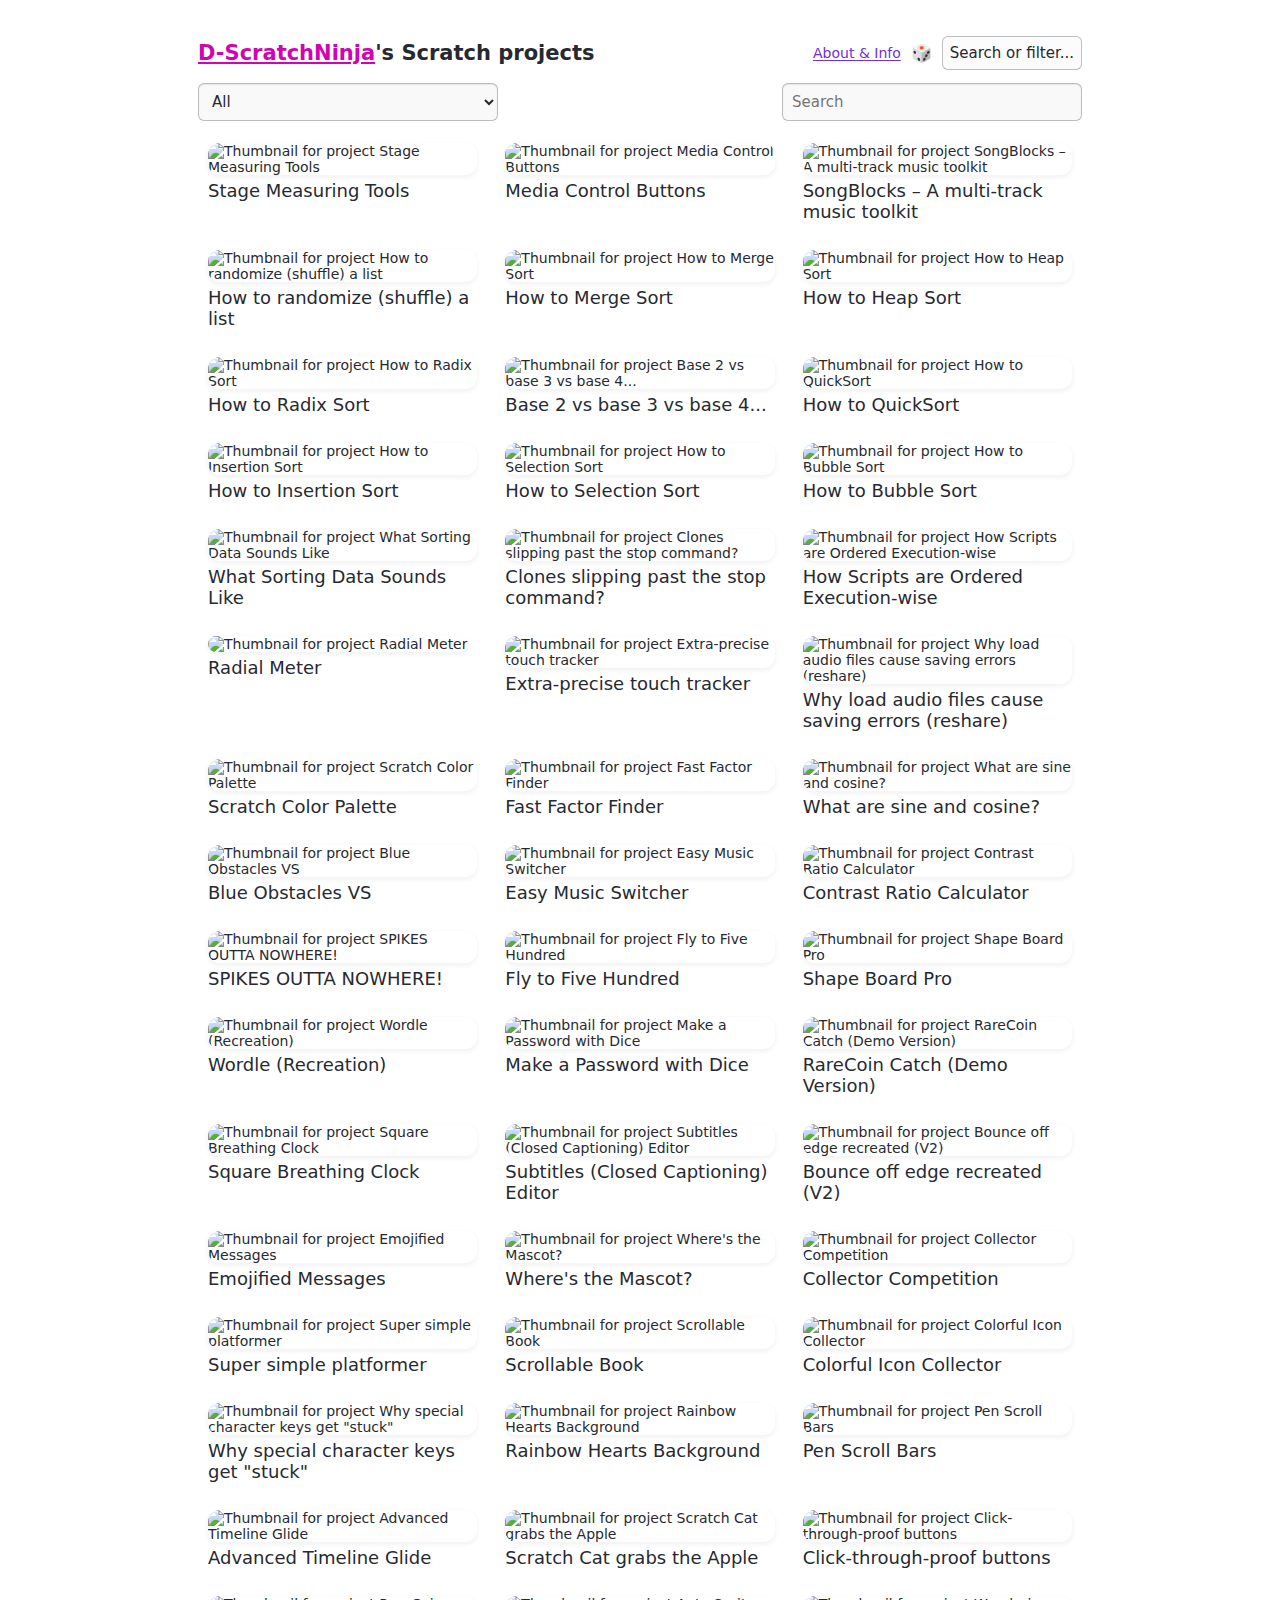
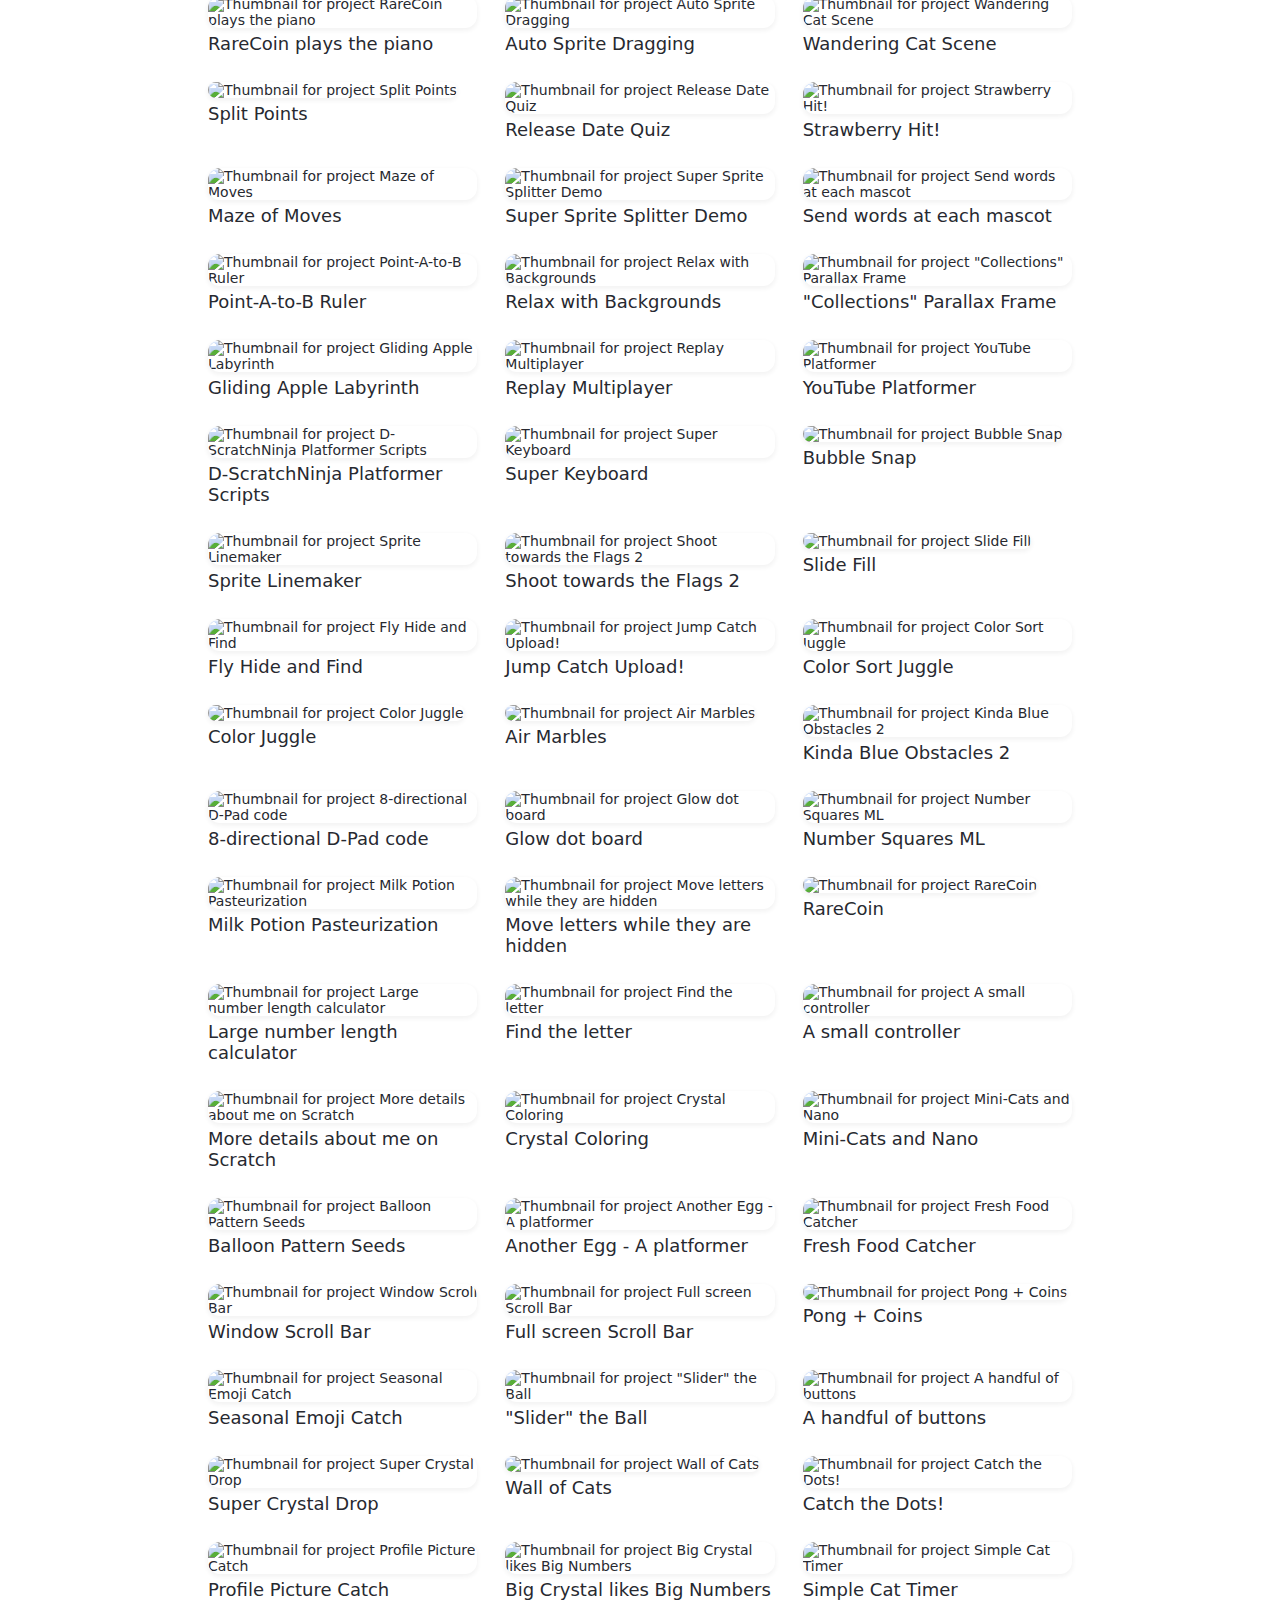
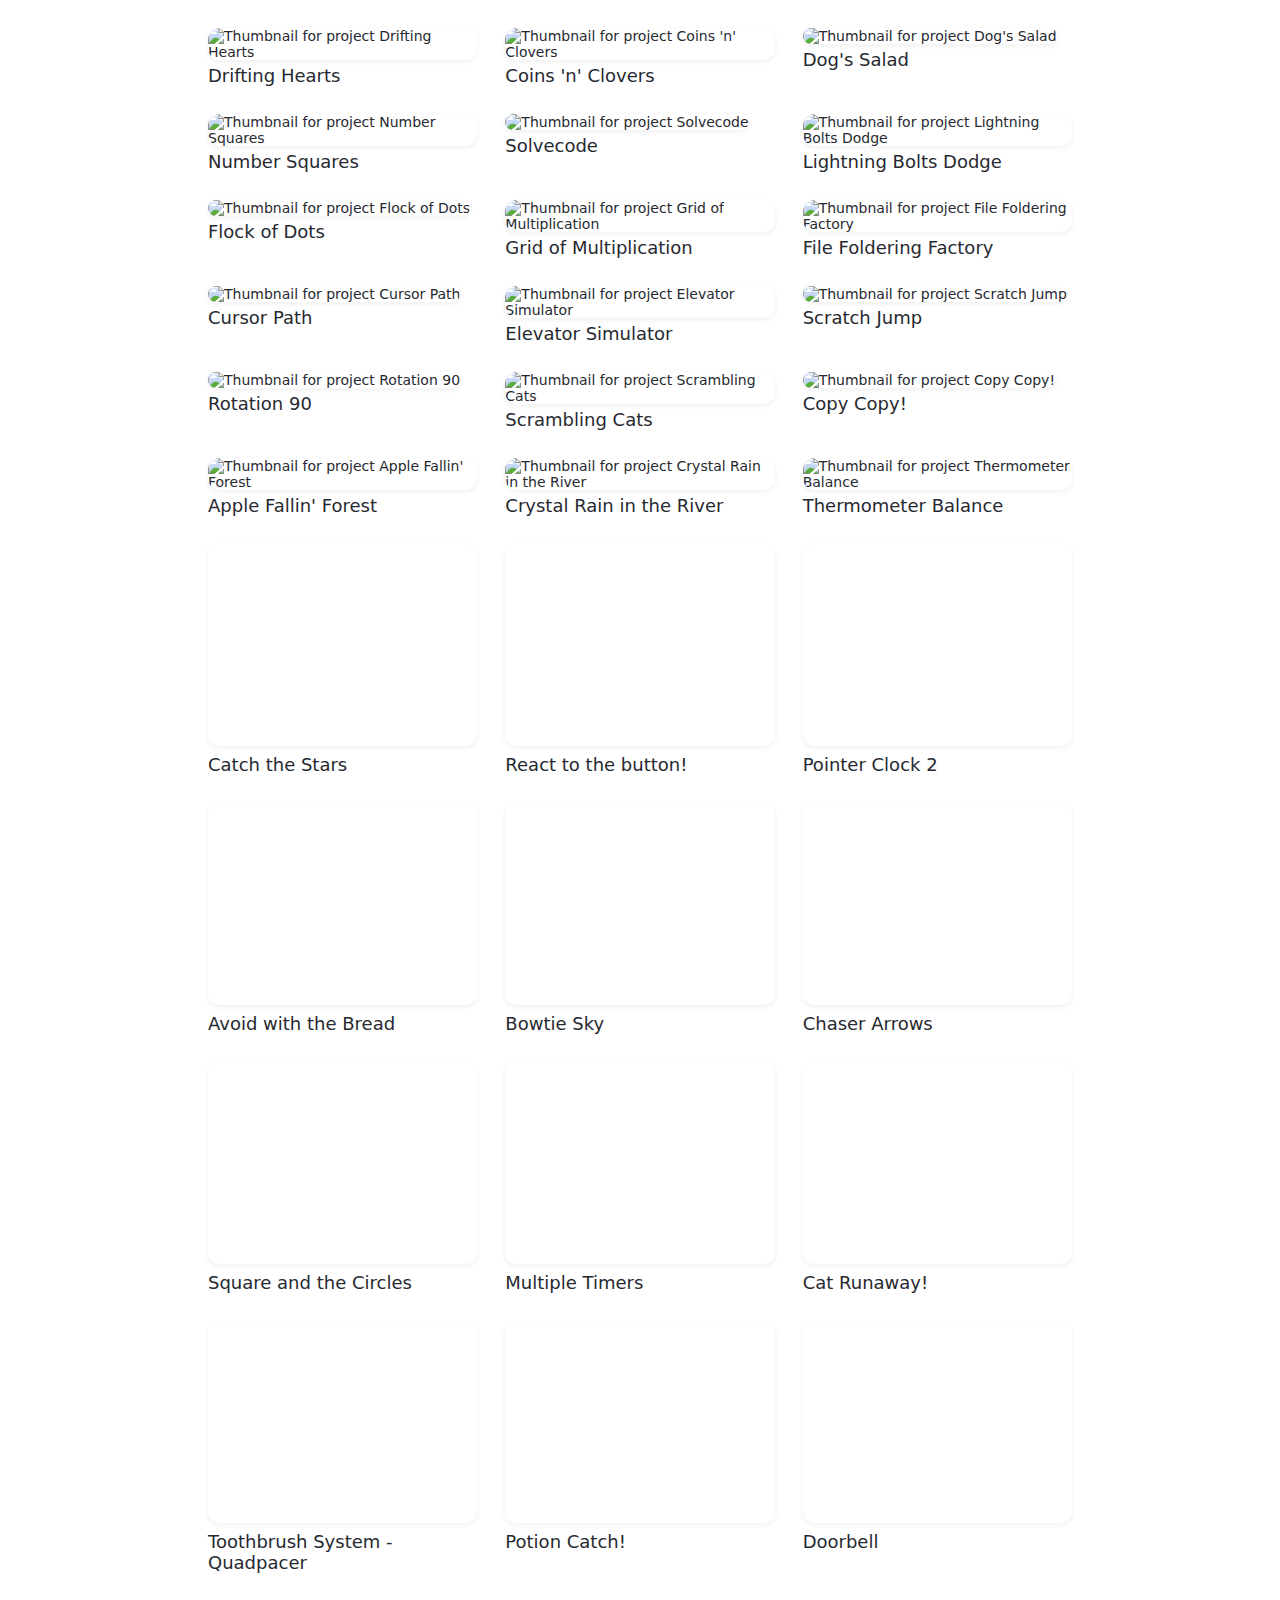
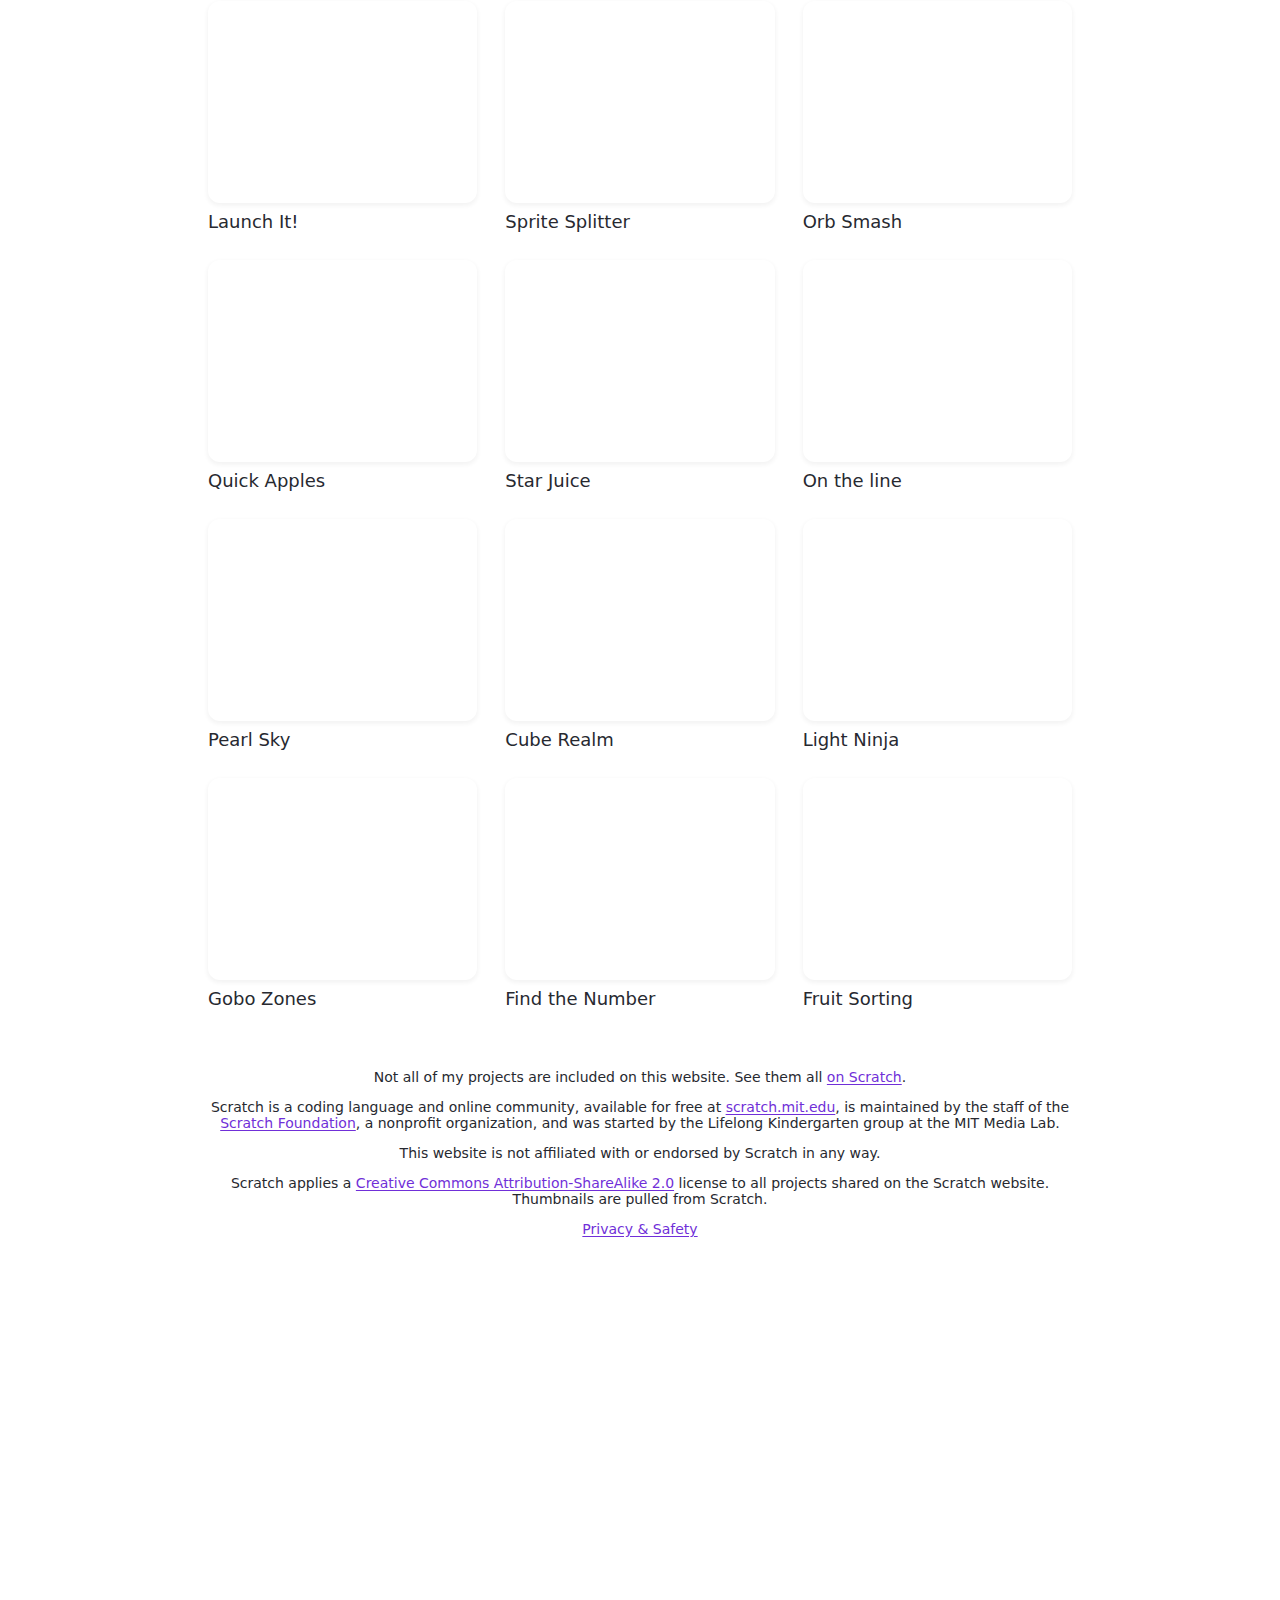
==== index.html @ 569c68f9 "Fix meta tag" ====
<!DOCTYPE html>
<html lang="en">
  <head>
    <meta charset="UTF-8" />
    <meta name="viewport" content="width=device-width, initial-scale=1.0" />
    <meta
      http-equiv="Content-Security-Policy"
      content="
        default-src 'self';
        img-src 'self' https://*.scratch.mit.edu/;
      "
    />
    <meta name="referrer" content="strict-origin-when-cross-origin" />
    <title>D-ScratchNinja - Project Gallery</title>
    <link href="index.css" rel="stylesheet" />
  </head>

  <template id="template-project_card">
    <div class="card">
      <a class="style_as_text" target="_blank">
        <img class="image-thumbn" alt="Project thumbnail" decoding="async" loading="lazy">
        <span class="text-label_large">title</span>
      </a>
    </div>
  </template>

  <body>
    <button class="accent floating_button skip_button">Skip to content</button>

    <div>
      <header>
        <div>
          <div>
            <h2><a href="https://scratch.mit.edu/users/D-ScratchNinja" class="pink">D-ScratchNinja</a>'s Scratch projects</h2>
          </div>
          <div>
            <a href="#about" title="Content, privacy, safety, and other info">About & Info</a>
            <a href="#" id="btn-random" title="Pick one for me" aria-label="Random project" class="style_as_text die">🎲</a>
            <button id="btn-filter" aria-controls="filters_row" aria-label="Show search and filters" aria-pressed="true">Search or filter...</button>
          </div>
        </div>
        <div id="filters_row">
          <div class="item-row full">
            <select title="Category">
              <option value="">All</option>
              <option value="featured">Featured</option>
              <option value="animation">Animations</option>
              <option value="art">Art</option>
              <option value="fun">Fun</option>
              <option value="game">Games</option>
              <option value="information">Information</option>
              <option value="learning">Learning & Tutorials</option>
              <option value="library">Libraries & Engines</option>
              <option value="music">Music</option>
              <option value="tool">Tools & Utilities</option>
            </select>
            <select data-hidden data-if="game" title="Genre">
              <option value="">All</option>
              <option value="action">Action</option>
              <!-- option value="adventure">Adventure</option -->
              <option value="arcade">Arcade</option>
              <!-- option value="board">Board Game</option -->
              <option value="educational">Educational</option>
              <option value="multiplayer">Multiplayer</option>
              <option value="party">Party</option>
              <option value="platformer">Platformer</option>
              <option value="puzzle">Puzzle</option>
              <option value="racing">Racing</option>
              <option value="simulation">Simulation</option>
              <option value="strategy">Strategy</option>
              <option value="word">Word</option>
              <option value="fast">Fast-Paced</option>
              <option value="slow">Slow-Paced</option>
            </select>
          </div>
          <form><input placeholder="Search" type="text" autocomplete="off" maxlength="50" enterkeyhint="search" spellcheck="false"></form>
        </div>
      </header>

      <main>
        <h4 hidden="hidden" id="no_results" class="center" tabindex="0">No results.</h4>
        <div id="list" role="main" class="list-grid_results"></div>
      </main>

      <footer>
        <div class="disclaimer center" role="contentinfo" id="about">
          <p>
            Not all of my projects are included on this website. See them all
            <a href="https://scratch.mit.edu/users/D-ScratchNinja/projects/">on Scratch</a>.
          </p>

          <p>
            Scratch is a coding language and online community, available for free at
            <a href="https://scratch.mit.edu/" target="_blank">scratch.mit.edu</a>, is maintained by the staff of the
            <a href="https://www.scratchfoundation.org/" target="_blank">Scratch Foundation</a>, a nonprofit organization, and
            was started by the Lifelong Kindergarten group at the MIT Media Lab.
          </p>

          <p>
            This website is not affiliated with or endorsed by Scratch in any way.
          </p>
          
          <p>
            Scratch applies a
            <a href="https://creativecommons.org/licenses/by-sa/2.0/" target="_blank">Creative Commons Attribution-ShareAlike
            2.0</a> license to all projects shared on the Scratch website. Thumbnails are pulled from Scratch.
          </p>

          <p id="links">
            <a href="#" action="modal-privacy">Privacy & Safety</a>
          </p>
        </div>
      </footer>
    </div>

    <button class="floating_button top_button">Back to top</button>

    <dialog class="center">
      <h2>Privacy</h2>
      <p>
        I don't collect any analytics or usage data from this website. It does, however, make requests to Scratch's database to
        fetch project thumbnails. See <a href="https://scratch.mit.edu/privacy_policy/" target="_blank">Scratch's privacy
        policy</a> for more information.
      </p>
      <p>
        Some of the Scratch projects feature Cloud variables, which are stored on Scratch's server and update live. This can
        potentially result in data being collected depending on the use case. Only users logged into a Scratch account with the
        "Scratcher" status can use Cloud variables, otherwise they will function as normal variables, and very limited data is able
        to be collected with Scratch - nothing more than usernames, timestamps, set language, and in-project interactions. See my
        <a href="https://scratch.mit.edu/projects/964120169" target="_blank">Cloud variable privacy policy on Scratch</a> for more
        information. For information on how <i>Scratch</i> handles Cloud variables, see
        <a href="https://scratch.mit.edu/faq#clouddata" target="_blank">Scratch's FAQ</a> and
        <a href="https://scratch.mit.edu/privacy_policy/" target="_blank">Scratch's privacy policy</a>.
      </p>
      <h2>Safety</h2>
      <p>
        Scratch's target audience is kids, so they have strict
        <a href="https://scratch.mit.edu/community_guidelines/" target="_blank">Community Guidelines</a>
        to keep the platform a safe environment. Therefore, all Scratch projects listed on this website are kid-appropriate.
      </p>
      <p>
        Users can interact with each other using Cloud variables but
        <a href="https://scratch.mit.edu/faq#clouddata:~:text=Can%20I%20make%20chat,on%20the%20Scratch%20website."
        target="_blank">free communication features are not allowed</a>.
      </p>
      <button autofocus>OK</button>
    </dialog>
  </body>

  <script src="index.js" type="module"></script>
</html>
---- index.css ----
:root {
  color-scheme: light;
  --color-bg-page: #fff;
  --color-bg-page-inv: #000;
  --color-input-bg: #f9f9f9;
  --color-input-bg-hl: #fff;
  --color-button-bg: #fcfcfc;
  --color-hl-bg: color-mix(in srgb, var(--color-bg-page-inv) 5%, #0000 100%);
  --color-border: #91989b9e;
  --color-text: #272930;
  --color-accent: #702fd8;
  --color-link: var(--color-accent);
  --color-invalid: #c20808;
  --color-color-pink: #d105af;
}

@media (prefers-color-scheme: dark) {
  :root {
    color-scheme: dark;
    --color-bg-page: #1a1b1d;
    --color-bg-page-inv: #fff;
    --color-input-bg: var(--color-bg-page);
    --color-input-bg-hl: #000;
    --color-button-bg: var(--color-input-bg);
    --color-hl-bg: color-mix(in srgb, var(--color-bg-page-inv) 10%, #0000 100%);
    --color-border: #dfdfdf60;
    --color-text: #eee;
    --color-link: #ba9cff;
    --color-invalid: #ff4040;
    --color-color-pink: #ff77e8;
  }
}

* {
  box-sizing: border-box;
}

body {
  background-color: var(--color-bg-page);
  overflow-y: scroll; /* Always show scroll bar */
}

body > div {
  max-width: 916px; padding: 16px; margin: auto;
}



.card {
  width: 100%;
  display: flex;
  flex-direction: column;
  padding: 10px;
  border-radius: 12px;
  transition: all 0.2s;
  word-break: break-word;
}

.card:has(:hover), .card:has(:focus-visible), .card.chosen {
  background-color: var(--color-hl-bg);
}

.card .image-thumbn {
  width: 100%;
  aspect-ratio: 4/3;
  object-fit: cover;
  margin-bottom: 5px;
  border-radius: 12px;
  box-shadow: color-mix(in srgb, #000 5%, transparent 100%) 0 2px 4px 1px;
  transition: all 0.2s;
}

.card a {
  outline-offset: 8px;
}

.card a:is(:hover, :focus-visible) > .image-thumbn:not(:active) {
  box-shadow: color-mix(in srgb, #000 15%, transparent 100%) 0 2px 4px 1px;
  transform: translateY(-2px);
}

.card a > .image-thumbn:active {
  transition: none;
}

.card[data-exclude=true] {
  display: none;
}



body, button, input, select {
  font-family: system-ui, -apple-system, BlinkMacSystemFont, "Apple Color Emoji", "Segoe UI", Roboto, Oxygen, Ubuntu, Cantarell, "Noto Sans", Arial, Helvetica, sans-serif;
  font-size: 14px;
  color: var(--color-text);
}

.text-label_large {
  font-size: 18px;
  font-weight: 500;
}

a[href] {
  color: var(--color-link);
  text-underline-offset: 2px;
}

a:not(.card > :first-child, .die) {
  outline-offset: 3px;
  outline-color: var(--color-link);
}

a[href].style_as_text {
  color: var(--color-text);
  text-decoration: none;
}

a[href]:hover {
  text-decoration: underline !important;
  text-decoration-thickness: 2px !important;
}

a[href]:focus-visible {
  text-decoration-thickness: 2px !important;
}



.list-grid_results {
  display: grid;
  grid-template-columns: 1fr 1fr 1fr;
  gap: 8px;
}

@media (max-width: 720px) {
  .list-grid_results {
    grid-template-columns: 1fr 1fr;
  }
}

@media (min-width: 1440px) {
  .list-grid_results {
    grid-template-columns: 1fr 1fr 1fr 1fr;
  }

  body > div {
    max-width: 1220px !important;
  }
}

@media (orientation: landscape) and (max-height: 640px) {
  @media (max-width: 720px) {
    .list-grid_results {
      grid-template-columns: 1fr 1fr 1fr;
    }
  }
  
  @media (max-width: 480px) {
    .list-grid_results {
      grid-template-columns: 1fr 1fr;
    }
  }
}



.item-row {
  display: flex;
  flex-direction: row;
  gap: 7px;
}

.center {
  text-align: center;
}

.full * {
  width: 100%;
}



button {
  font-size: 15px;
  padding: 7px;
  border: 1px solid var(--color-border);
  border-radius: 6px;
  background-color: var(--color-button-bg);
  cursor: pointer;
}

button:enabled:hover {
  border-color: var(--color-bg-page-inv);
}

button:enabled:active {
  filter: brightness(0.9);
}

button:disabled {
  cursor: not-allowed;
  opacity: 0.7;
  background-color: var(--color-bg-page);
}

button.accent {
  background-color: var(--color-accent);
  color: #fff;
  outline: #fff 2px solid;
  outline-offset: -3px;
}

input, select {
  font-size: 15px;
  height: 38px;
  padding: 0 9px;
  border: 1px solid var(--color-border);
  border-radius: 6px;
  background-color: var(--color-input-bg);
  box-shadow: inset #0004 0px 1px 2px -1px;
}

select {
  max-width: 300px;
}

:is(input, select):focus {
  background-color: var(--color-input-bg-hl);
  box-shadow: none;
}



.floating_button {
  position: fixed;
  bottom: 9px;
  right: 9px;
  opacity: 0;
  transition: opacity 0.15s;
  pointer-events: none;
}

.skip_button {
  top: 9px;
  left: 9px;
  bottom: unset;
  right: unset;
}

.skip_button:focus {
  opacity: 1;
  pointer-events: all !important;
  opacity: 1 !important;
}

.die {
  font-size: 17px;
}

a.die:is(:hover, :focus-visible) {
  text-decoration: none !important;
  animation: roll 0.6s ease-in-out;
}

header > div {
  display: flex;
  gap: 20px;
}

header > div > :first-child {
  display: flex;
  flex-grow: 1;
}

header > div:first-child > :last-child {
  display: flex;
  justify-content: flex-end;
  margin: auto 0;
  align-items: center;
  gap: 10px;
}

header > div input {
  width: 300px;
}

h2 a.pink {
  color: var(--color-color-pink);
  outline-color: var(--color-color-pink);
}

#filters_row {
  margin-bottom: 12px;
}

.disclaimer {
  margin-top: 50px;
}



[data-hidden] {
  display: none !important;
}

@media (max-width: 928px) {
  header > div {
    flex-direction: column;
    gap: 7px;
  }

  header > div > :first-child {
    justify-content: center;
  }

  header > div:first-child > :last-child {
    margin: 0 auto;
    margin-bottom: 9px;
  }

  header > div:first-child > :first-child > h2 {
    margin: 4px auto;
  }

  header > div input {
    width: 100%;
  }
}

@media (max-width: 440px) {
  #btn-filter {
    display: none !important;
  }
}



dialog {
  max-width: 720px;
  border: solid 1px var(--color-border);
  border-radius: 12px;
  box-shadow: #0006 0px 4px 19px 1px;
  background-color: #fafafadd;
  backdrop-filter: blur(12px);
}

::backdrop {
  background-color: #fff7;
  backdrop-filter: blur(0.75px);
}

@media (prefers-color-scheme: dark) {
  ::backdrop {
    background-color: #0007;
  }
  
  dialog {
    box-shadow: #000 0px 4px 19px 1px;
    background-color: #14141499;
  }
}



#btn-filter[disabled] {
  display: flex;
  align-items: center;
  gap: 6px;
}

#btn-filter[disabled]::after {
  display: block;
  content: "";
  width: 9px;
  height: 9px;
  background-color: var(--color-link);
  border-radius: 100%;
}



@keyframes bounce {
  from {
    transform: translateY(0px);
  }
  to {
    transform: translateY(-6px);
    filter: opacity(0.5);
  }
}

@keyframes roll {
  from {
    rotate: 0deg;
  }
  to {
    rotate: 360deg;
  }
}
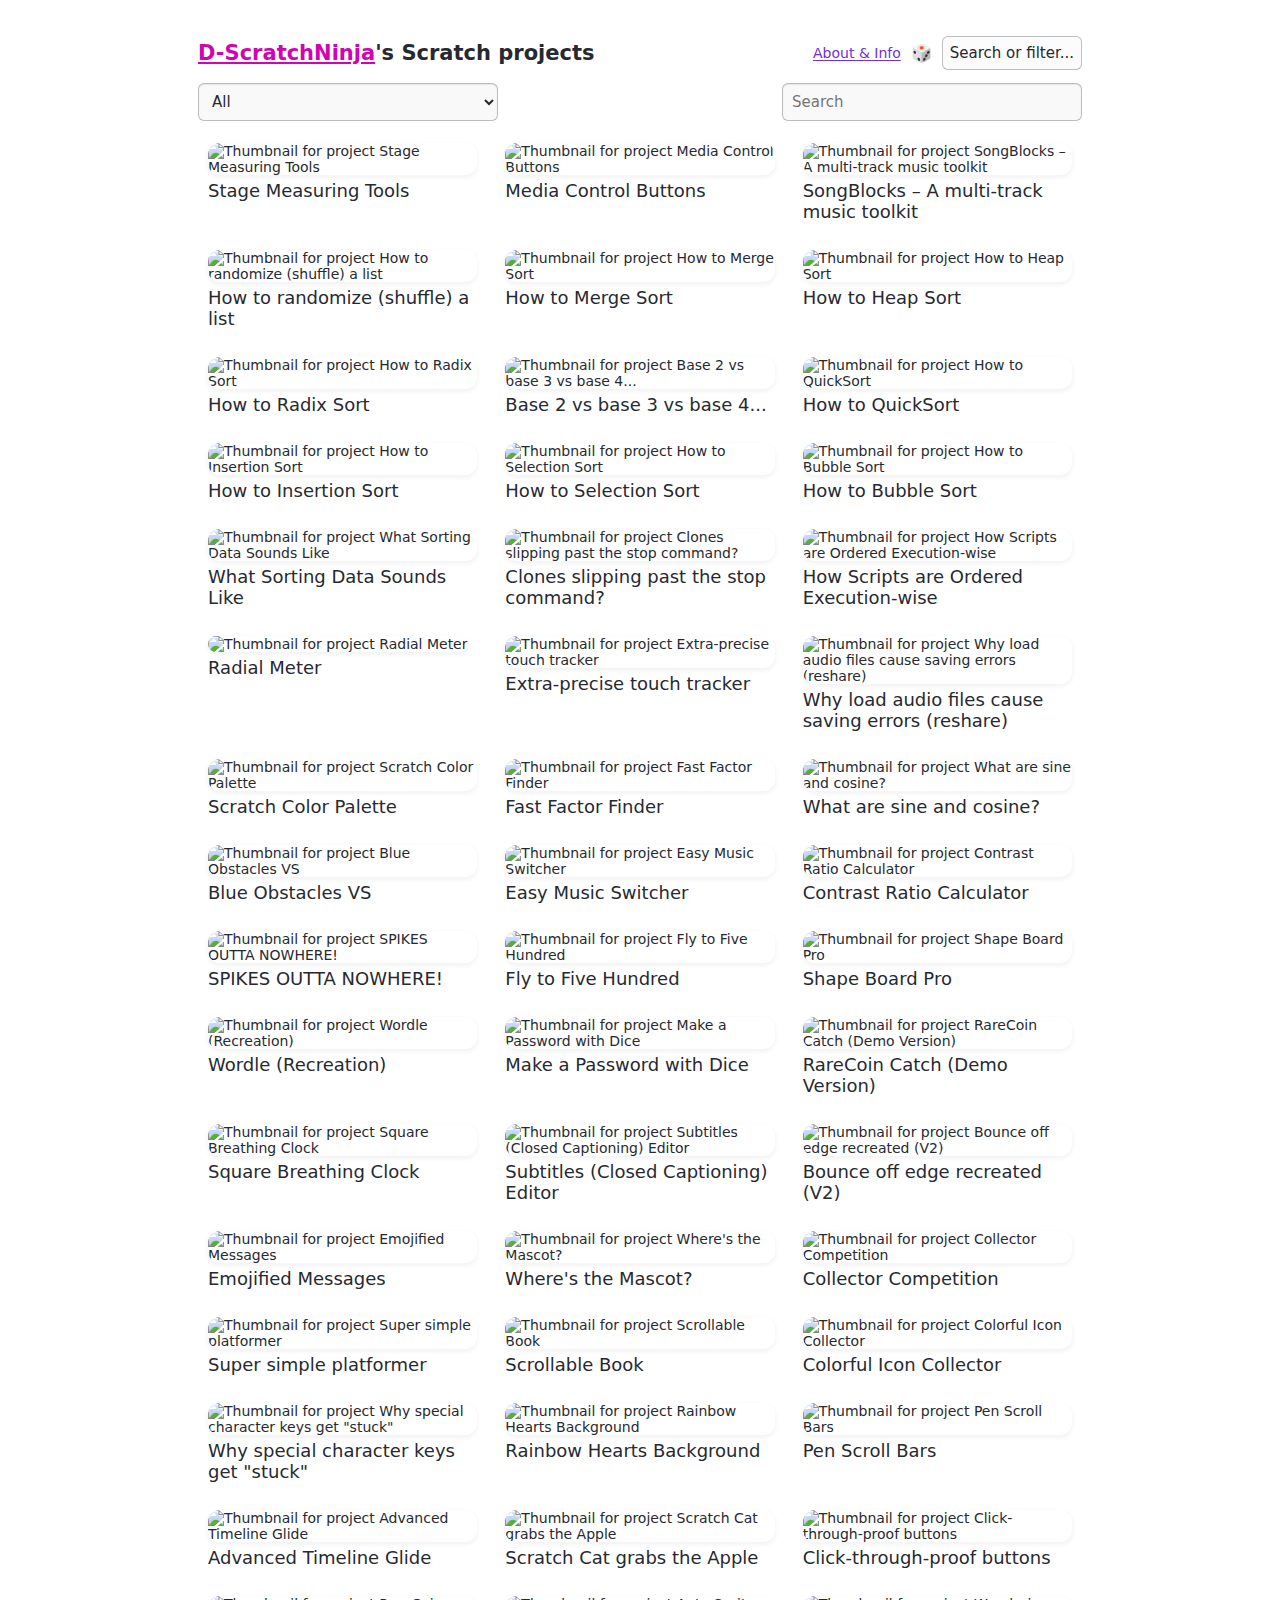
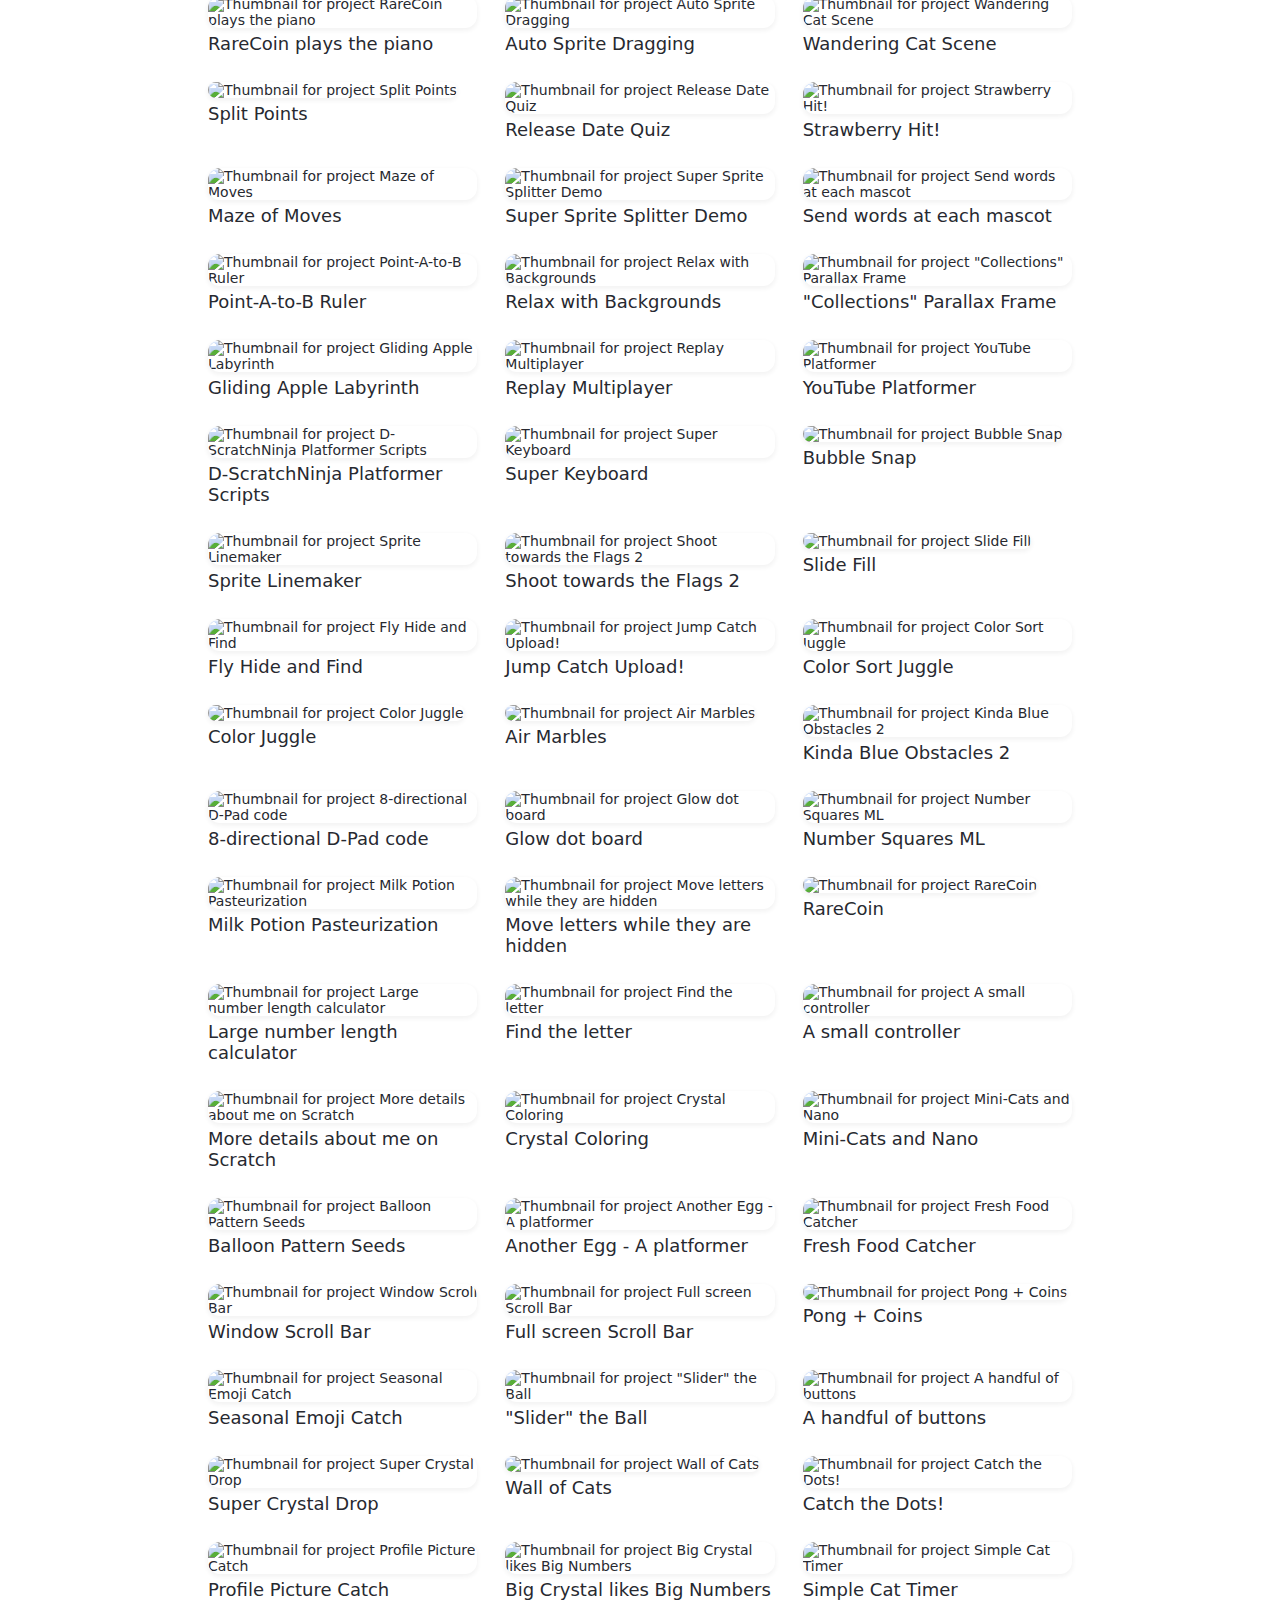
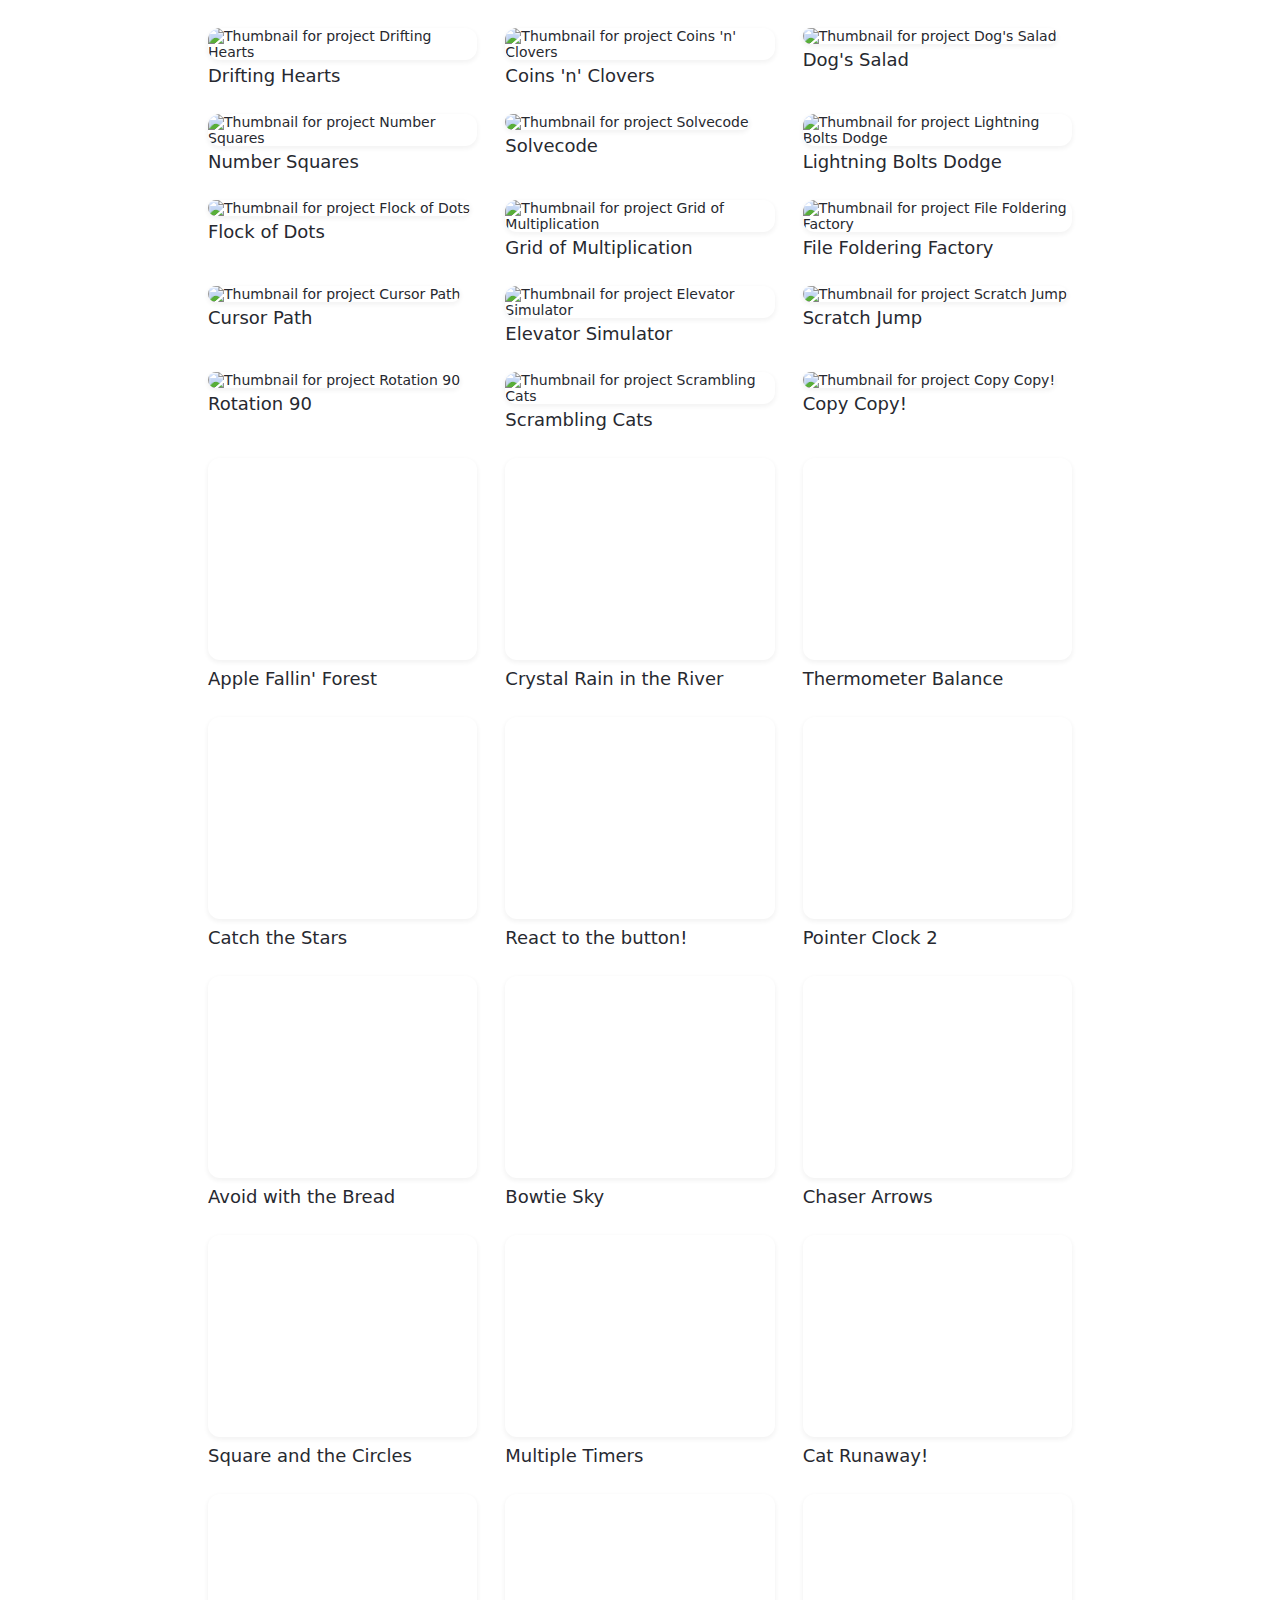
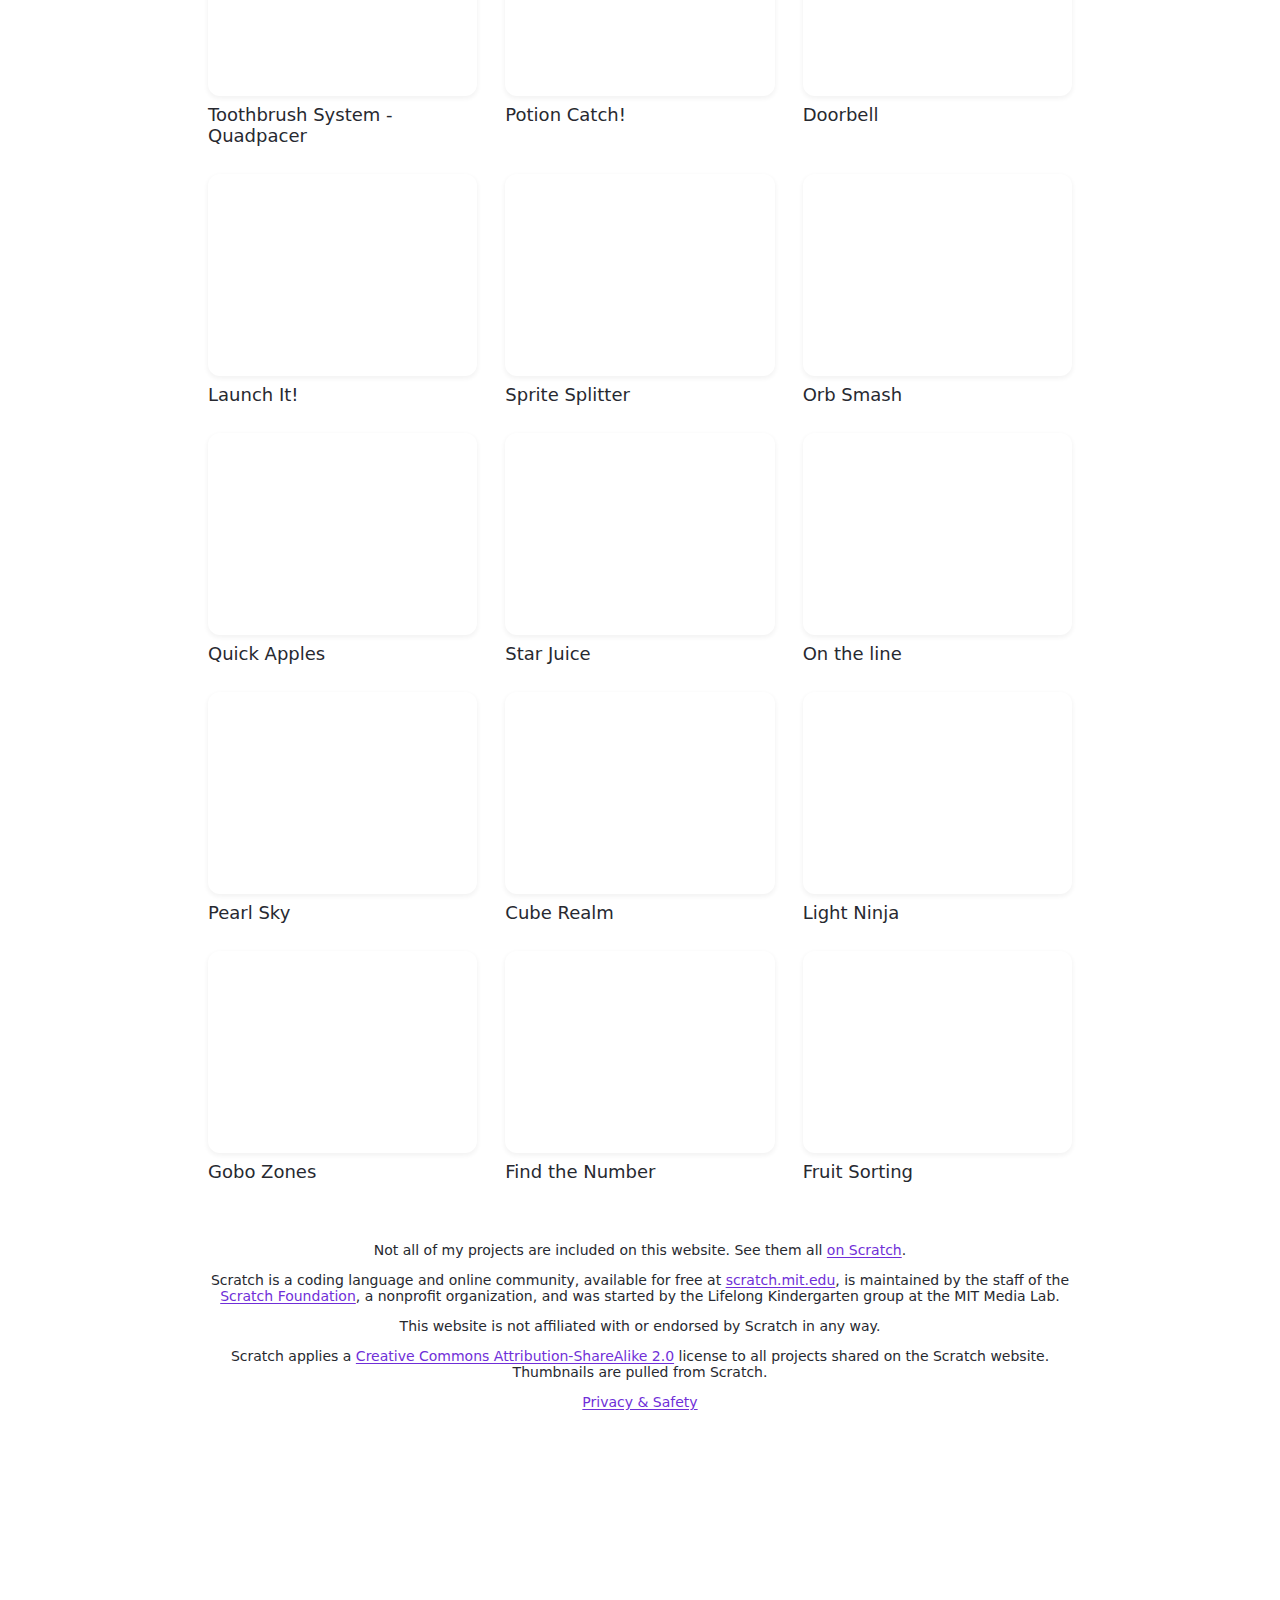
==== commit 6ba4cbcf: "Separate general and index CSS" ====
--- a/index.html
+++ b/index.html
@@ -27,7 +27,7 @@
   <body>
     <button class="accent floating_button skip_button">Skip to content</button>
 
-    <div>
+    <div id="main_container">
       <header>
         <div>
           <div>
@@ -35,7 +35,7 @@
           </div>
           <div>
             <a href="#about" title="Content, privacy, safety, and other info">About & Info</a>
-            <a href="#" id="btn-random" title="Pick one for me" aria-label="Random project" class="style_as_text die">🎲</a>
+            <a href="#" id="btn-random" title="Pick one for me" aria-label="Random project" class="style_as_text emoji_button">🎲</a>
             <button id="btn-filter" aria-controls="filters_row" aria-label="Show search and filters" aria-pressed="true">Search or filter...</button>
           </div>
         </div>
--- a/index.css
+++ b/index.css
@@ -1,50 +1,4 @@
-:root {
-  color-scheme: light;
-  --color-bg-page: #fff;
-  --color-bg-page-inv: #000;
-  --color-input-bg: #f9f9f9;
-  --color-input-bg-hl: #fff;
-  --color-button-bg: #fcfcfc;
-  --color-hl-bg: color-mix(in srgb, var(--color-bg-page-inv) 5%, #0000 100%);
-  --color-border: #91989b9e;
-  --color-text: #272930;
-  --color-accent: #702fd8;
-  --color-link: var(--color-accent);
-  --color-invalid: #c20808;
-  --color-color-pink: #d105af;
-}
-
-@media (prefers-color-scheme: dark) {
-  :root {
-    color-scheme: dark;
-    --color-bg-page: #1a1b1d;
-    --color-bg-page-inv: #fff;
-    --color-input-bg: var(--color-bg-page);
-    --color-input-bg-hl: #000;
-    --color-button-bg: var(--color-input-bg);
-    --color-hl-bg: color-mix(in srgb, var(--color-bg-page-inv) 10%, #0000 100%);
-    --color-border: #dfdfdf60;
-    --color-text: #eee;
-    --color-link: #ba9cff;
-    --color-invalid: #ff4040;
-    --color-color-pink: #ff77e8;
-  }
-}
-
-* {
-  box-sizing: border-box;
-}
-
-body {
-  background-color: var(--color-bg-page);
-  overflow-y: scroll; /* Always show scroll bar */
-}
-
-body > div {
-  max-width: 916px; padding: 16px; margin: auto;
-}
-
-
+@import url(styles.css);
 
 .card {
   width: 100%;
@@ -89,43 +43,6 @@
 
 
 
-body, button, input, select {
-  font-family: system-ui, -apple-system, BlinkMacSystemFont, "Apple Color Emoji", "Segoe UI", Roboto, Oxygen, Ubuntu, Cantarell, "Noto Sans", Arial, Helvetica, sans-serif;
-  font-size: 14px;
-  color: var(--color-text);
-}
-
-.text-label_large {
-  font-size: 18px;
-  font-weight: 500;
-}
-
-a[href] {
-  color: var(--color-link);
-  text-underline-offset: 2px;
-}
-
-a:not(.card > :first-child, .die) {
-  outline-offset: 3px;
-  outline-color: var(--color-link);
-}
-
-a[href].style_as_text {
-  color: var(--color-text);
-  text-decoration: none;
-}
-
-a[href]:hover {
-  text-decoration: underline !important;
-  text-decoration-thickness: 2px !important;
-}
-
-a[href]:focus-visible {
-  text-decoration-thickness: 2px !important;
-}
-
-
-
 .list-grid_results {
   display: grid;
   grid-template-columns: 1fr 1fr 1fr;
@@ -143,7 +60,7 @@
     grid-template-columns: 1fr 1fr 1fr 1fr;
   }
 
-  body > div {
+  #main_container {
     max-width: 1220px !important;
   }
 }
@@ -163,104 +80,6 @@
 }
 
 
-
-.item-row {
-  display: flex;
-  flex-direction: row;
-  gap: 7px;
-}
-
-.center {
-  text-align: center;
-}
-
-.full * {
-  width: 100%;
-}
-
-
-
-button {
-  font-size: 15px;
-  padding: 7px;
-  border: 1px solid var(--color-border);
-  border-radius: 6px;
-  background-color: var(--color-button-bg);
-  cursor: pointer;
-}
-
-button:enabled:hover {
-  border-color: var(--color-bg-page-inv);
-}
-
-button:enabled:active {
-  filter: brightness(0.9);
-}
-
-button:disabled {
-  cursor: not-allowed;
-  opacity: 0.7;
-  background-color: var(--color-bg-page);
-}
-
-button.accent {
-  background-color: var(--color-accent);
-  color: #fff;
-  outline: #fff 2px solid;
-  outline-offset: -3px;
-}
-
-input, select {
-  font-size: 15px;
-  height: 38px;
-  padding: 0 9px;
-  border: 1px solid var(--color-border);
-  border-radius: 6px;
-  background-color: var(--color-input-bg);
-  box-shadow: inset #0004 0px 1px 2px -1px;
-}
-
-select {
-  max-width: 300px;
-}
-
-:is(input, select):focus {
-  background-color: var(--color-input-bg-hl);
-  box-shadow: none;
-}
-
-
-
-.floating_button {
-  position: fixed;
-  bottom: 9px;
-  right: 9px;
-  opacity: 0;
-  transition: opacity 0.15s;
-  pointer-events: none;
-}
-
-.skip_button {
-  top: 9px;
-  left: 9px;
-  bottom: unset;
-  right: unset;
-}
-
-.skip_button:focus {
-  opacity: 1;
-  pointer-events: all !important;
-  opacity: 1 !important;
-}
-
-.die {
-  font-size: 17px;
-}
-
-a.die:is(:hover, :focus-visible) {
-  text-decoration: none !important;
-  animation: roll 0.6s ease-in-out;
-}
 
 header > div {
   display: flex;
@@ -282,25 +101,6 @@
 
 header > div input {
   width: 300px;
-}
-
-h2 a.pink {
-  color: var(--color-color-pink);
-  outline-color: var(--color-color-pink);
-}
-
-#filters_row {
-  margin-bottom: 12px;
-}
-
-.disclaimer {
-  margin-top: 50px;
-}
-
-
-
-[data-hidden] {
-  display: none !important;
 }
 
 @media (max-width: 928px) {
@@ -335,32 +135,10 @@
 
 
 
-dialog {
-  max-width: 720px;
-  border: solid 1px var(--color-border);
-  border-radius: 12px;
-  box-shadow: #0006 0px 4px 19px 1px;
-  background-color: #fafafadd;
-  backdrop-filter: blur(12px);
+#btn-random:is(:hover, :focus-visible) {
+  text-decoration: none !important;
+  animation: roll 0.6s ease-in-out;
 }
-
-::backdrop {
-  background-color: #fff7;
-  backdrop-filter: blur(0.75px);
-}
-
-@media (prefers-color-scheme: dark) {
-  ::backdrop {
-    background-color: #0007;
-  }
-  
-  dialog {
-    box-shadow: #000 0px 4px 19px 1px;
-    background-color: #14141499;
-  }
-}
-
-
 
 #btn-filter[disabled] {
   display: flex;
@@ -375,6 +153,10 @@
   height: 9px;
   background-color: var(--color-link);
   border-radius: 100%;
+}
+
+#filters_row {
+  margin-bottom: 12px;
 }
 
 
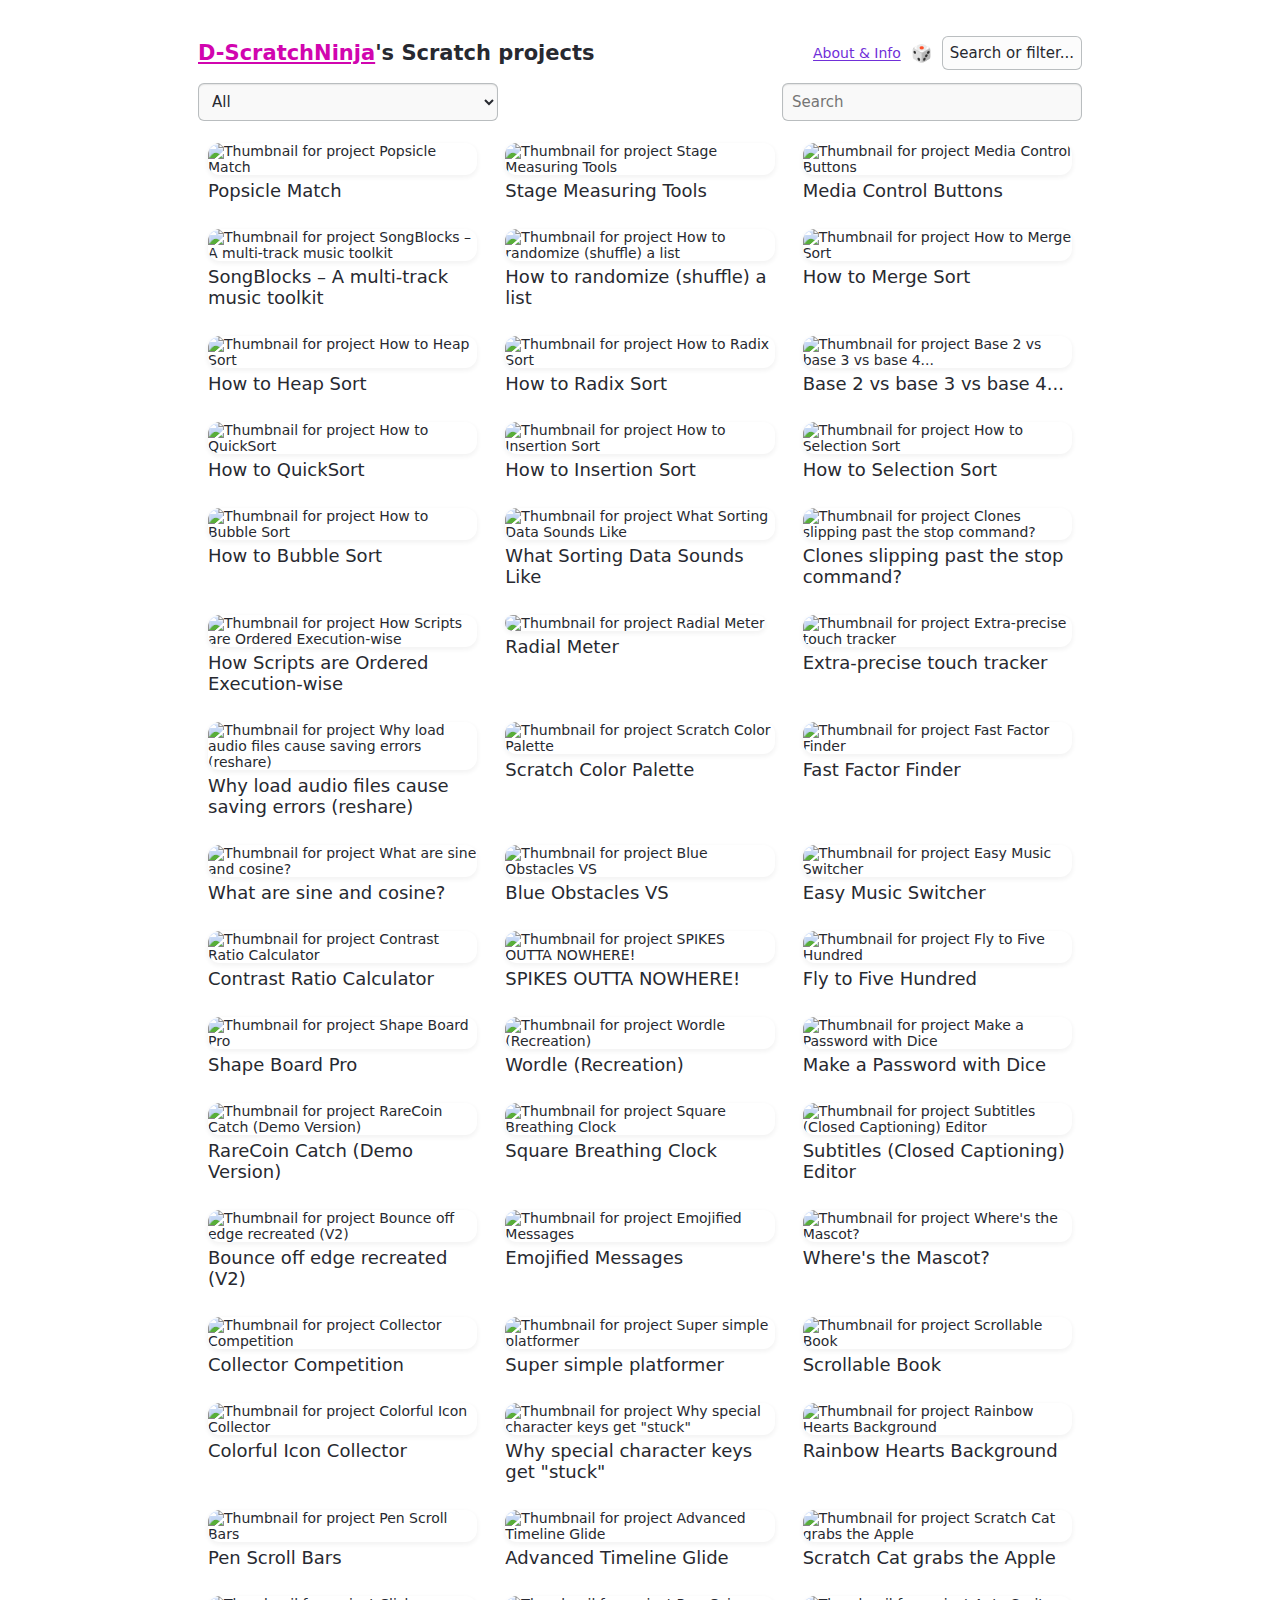
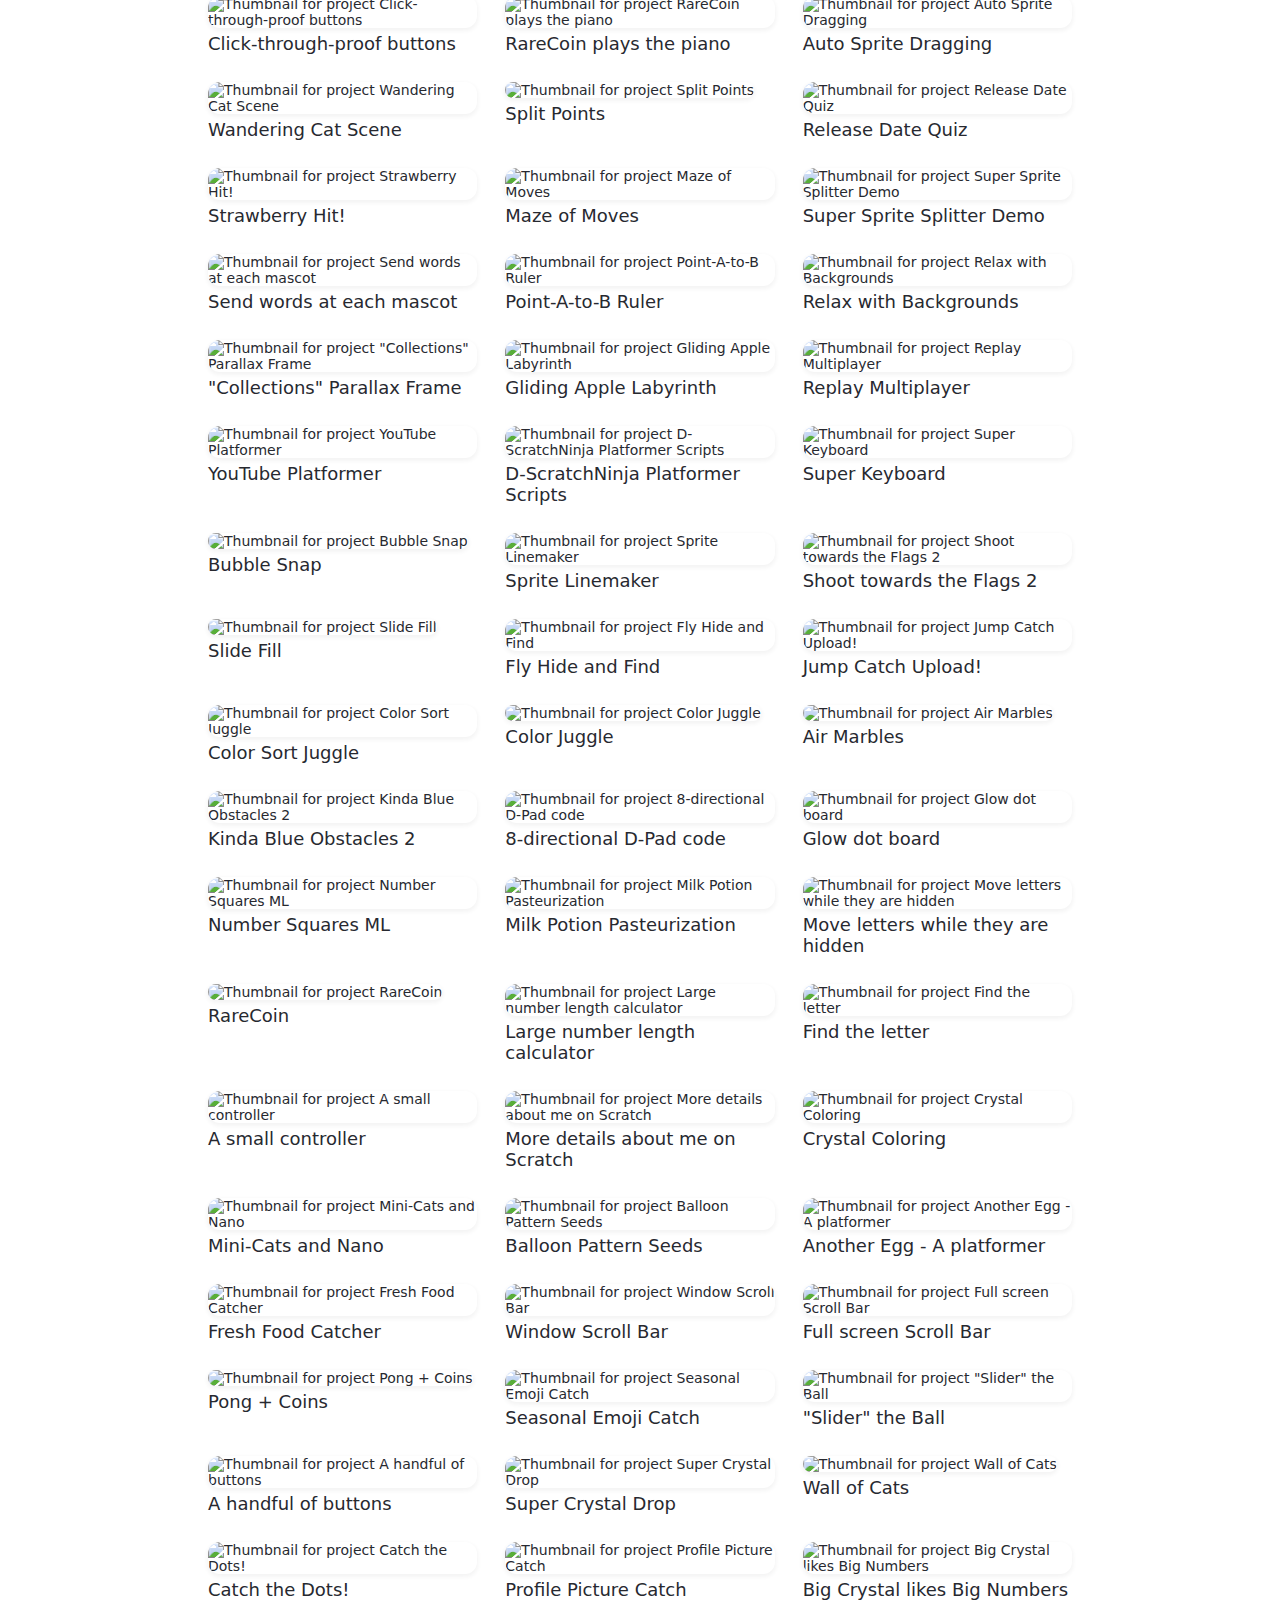
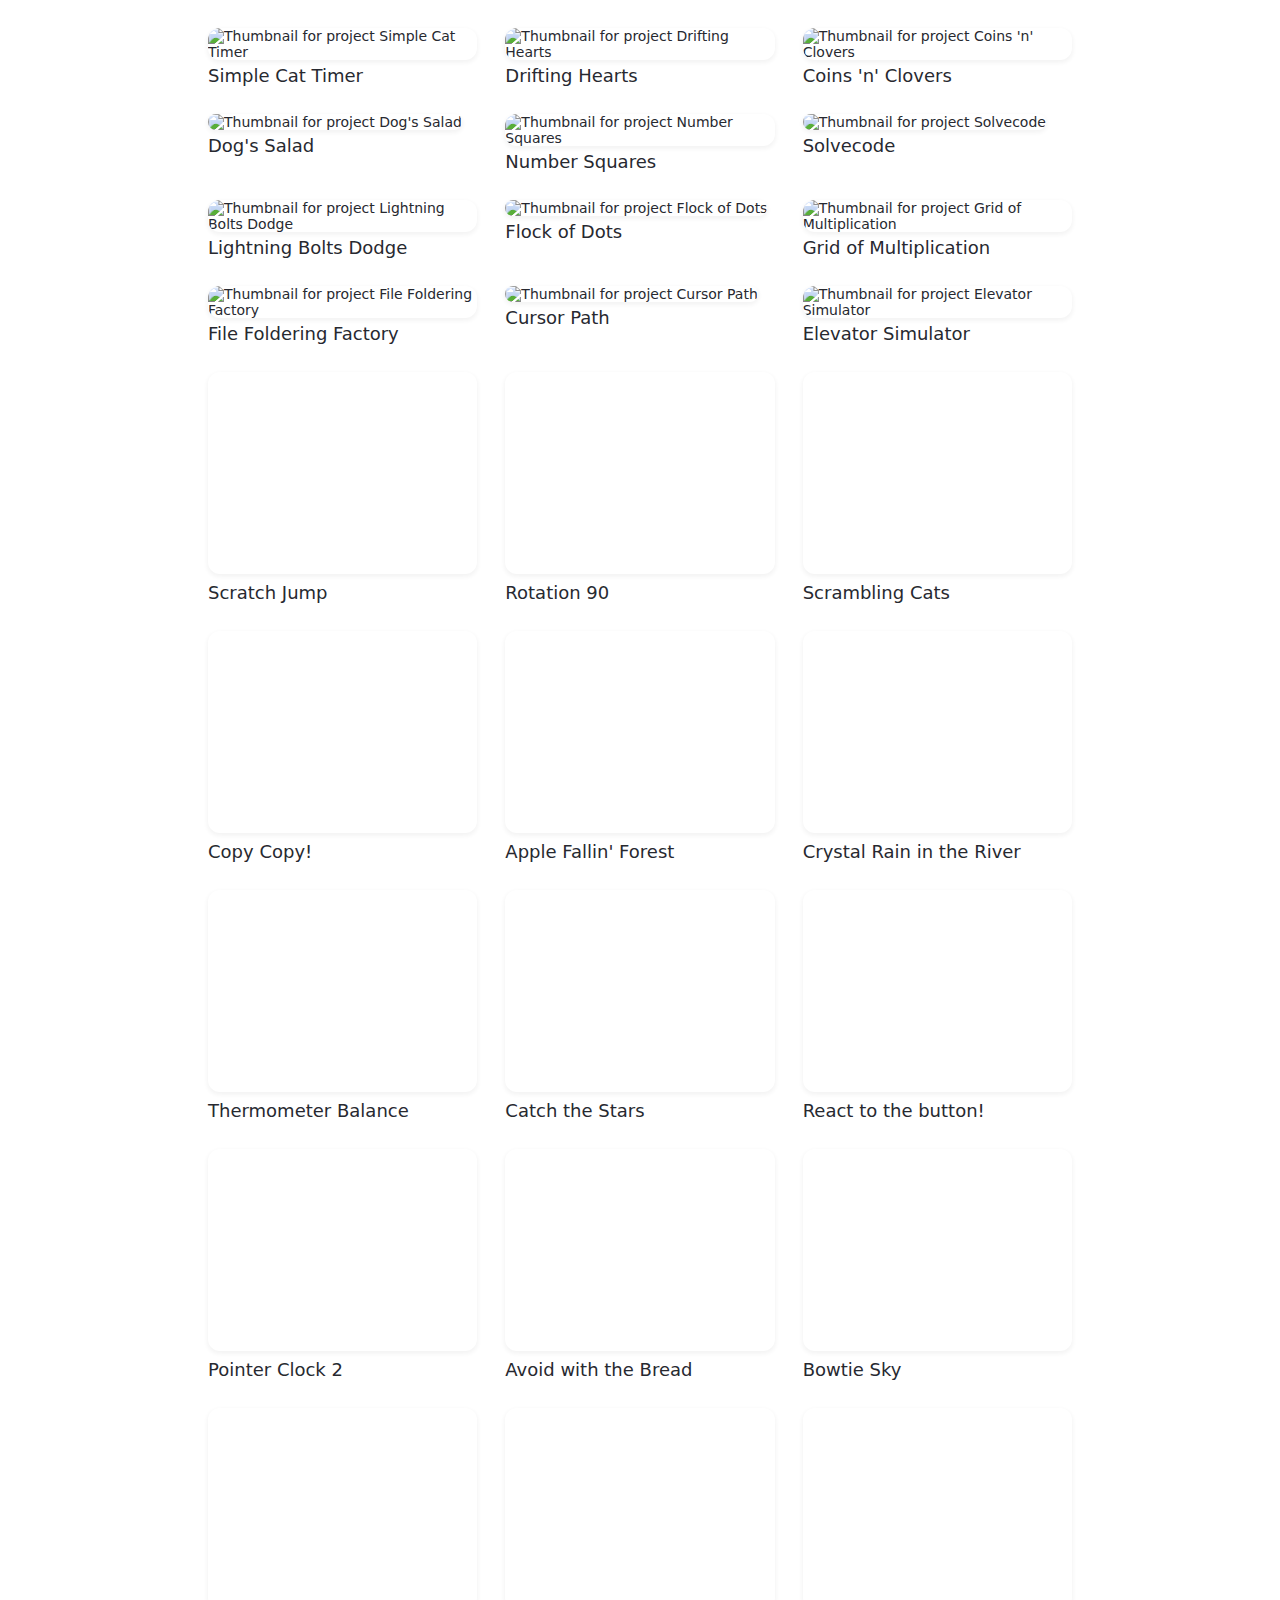
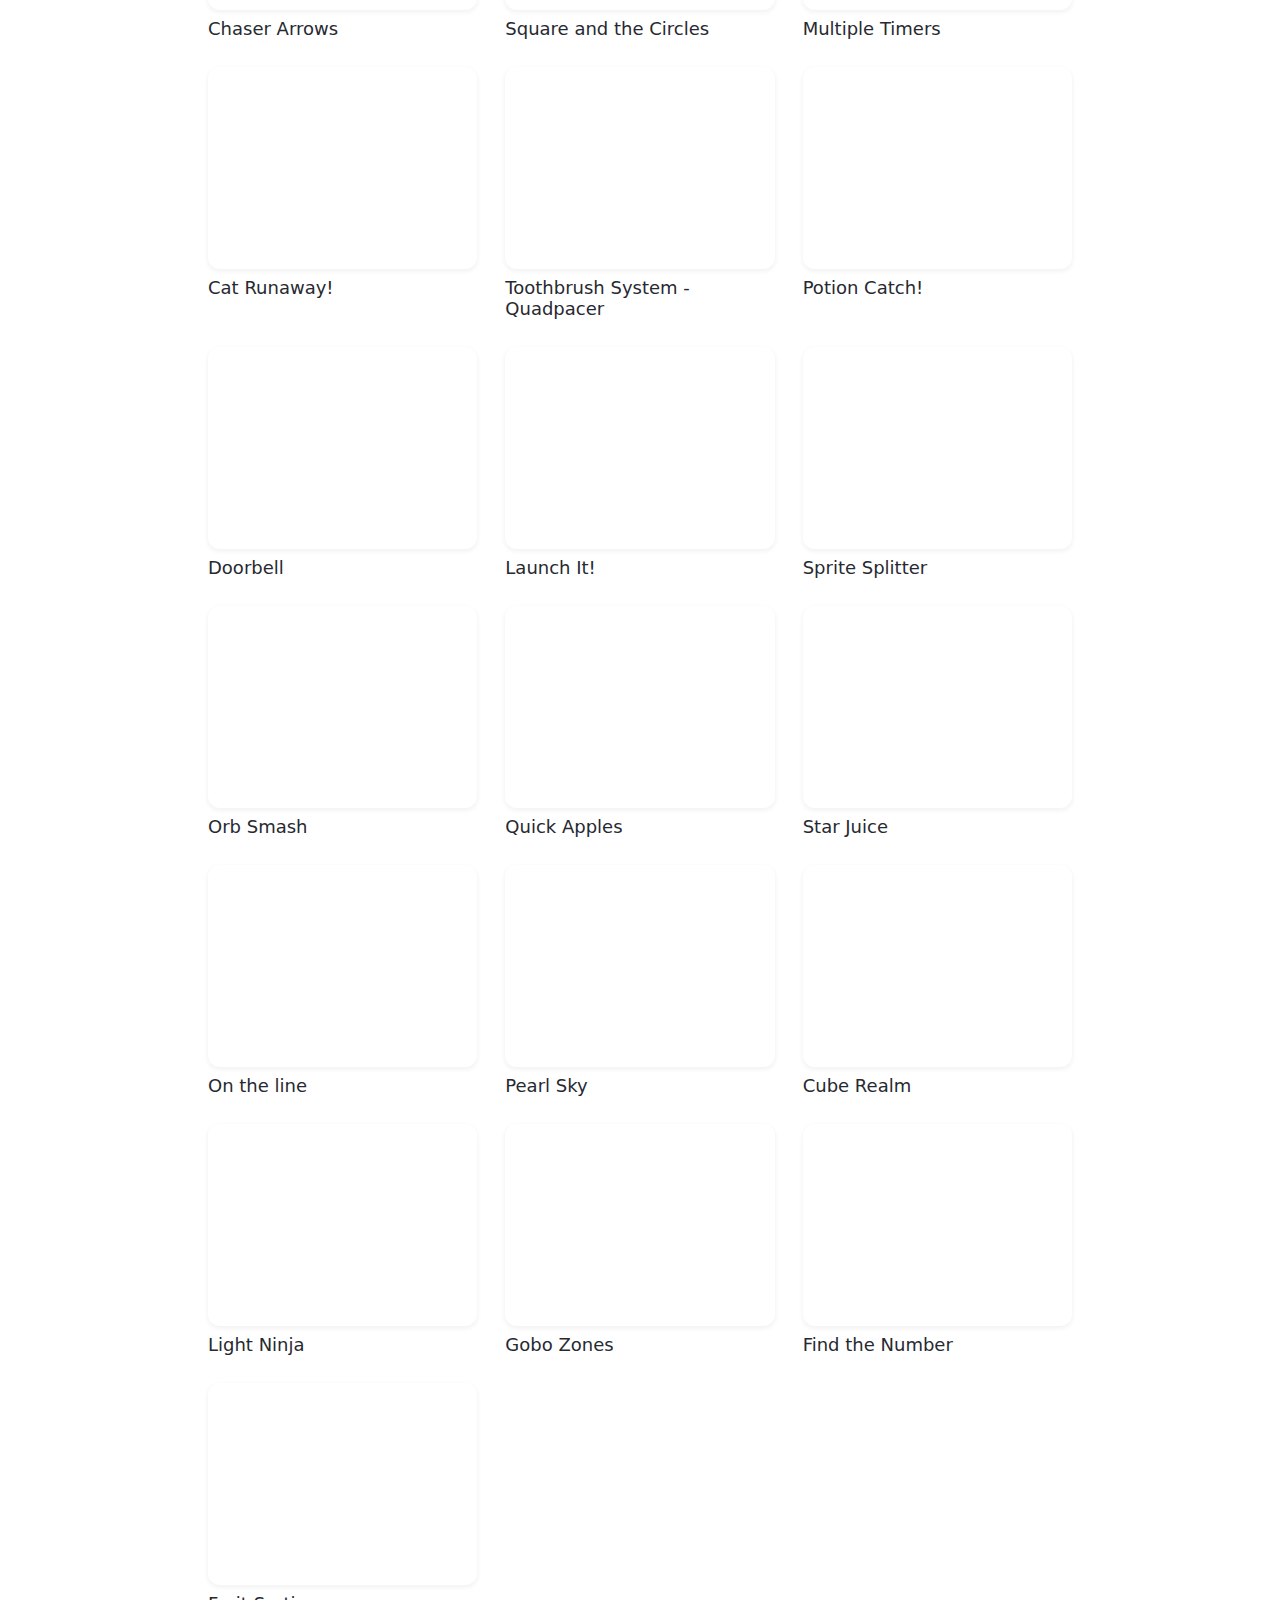
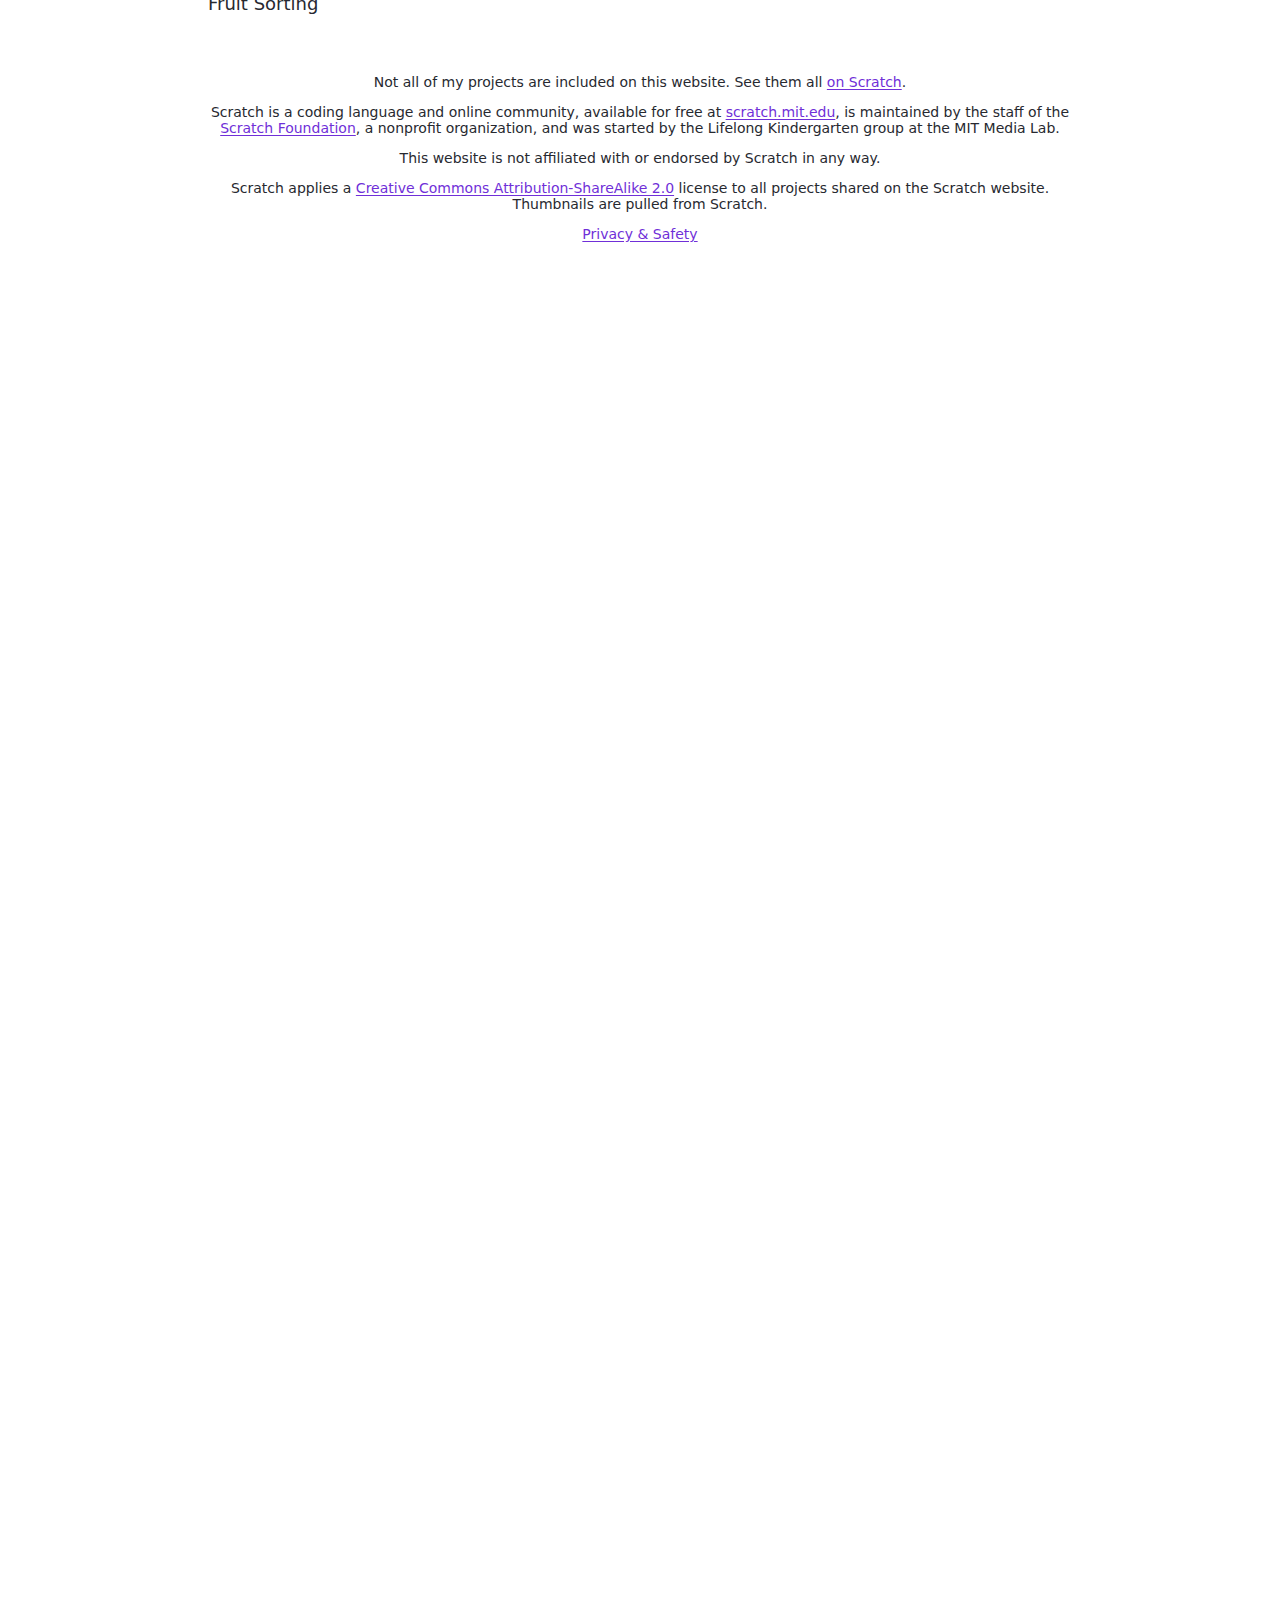
==== commit fe8bcebc: "Create Casual and Trivia genres" ====
--- a/index.html
+++ b/index.html
@@ -60,6 +60,7 @@
               <!-- option value="adventure">Adventure</option -->
               <option value="arcade">Arcade</option>
               <!-- option value="board">Board Game</option -->
+              <option value="casual">Casual</option>
               <option value="educational">Educational</option>
               <option value="multiplayer">Multiplayer</option>
               <option value="party">Party</option>
@@ -68,6 +69,7 @@
               <option value="racing">Racing</option>
               <option value="simulation">Simulation</option>
               <option value="strategy">Strategy</option>
+              <option value="trivia">Trivia</option>
               <option value="word">Word</option>
               <option value="fast">Fast-Paced</option>
               <option value="slow">Slow-Paced</option>
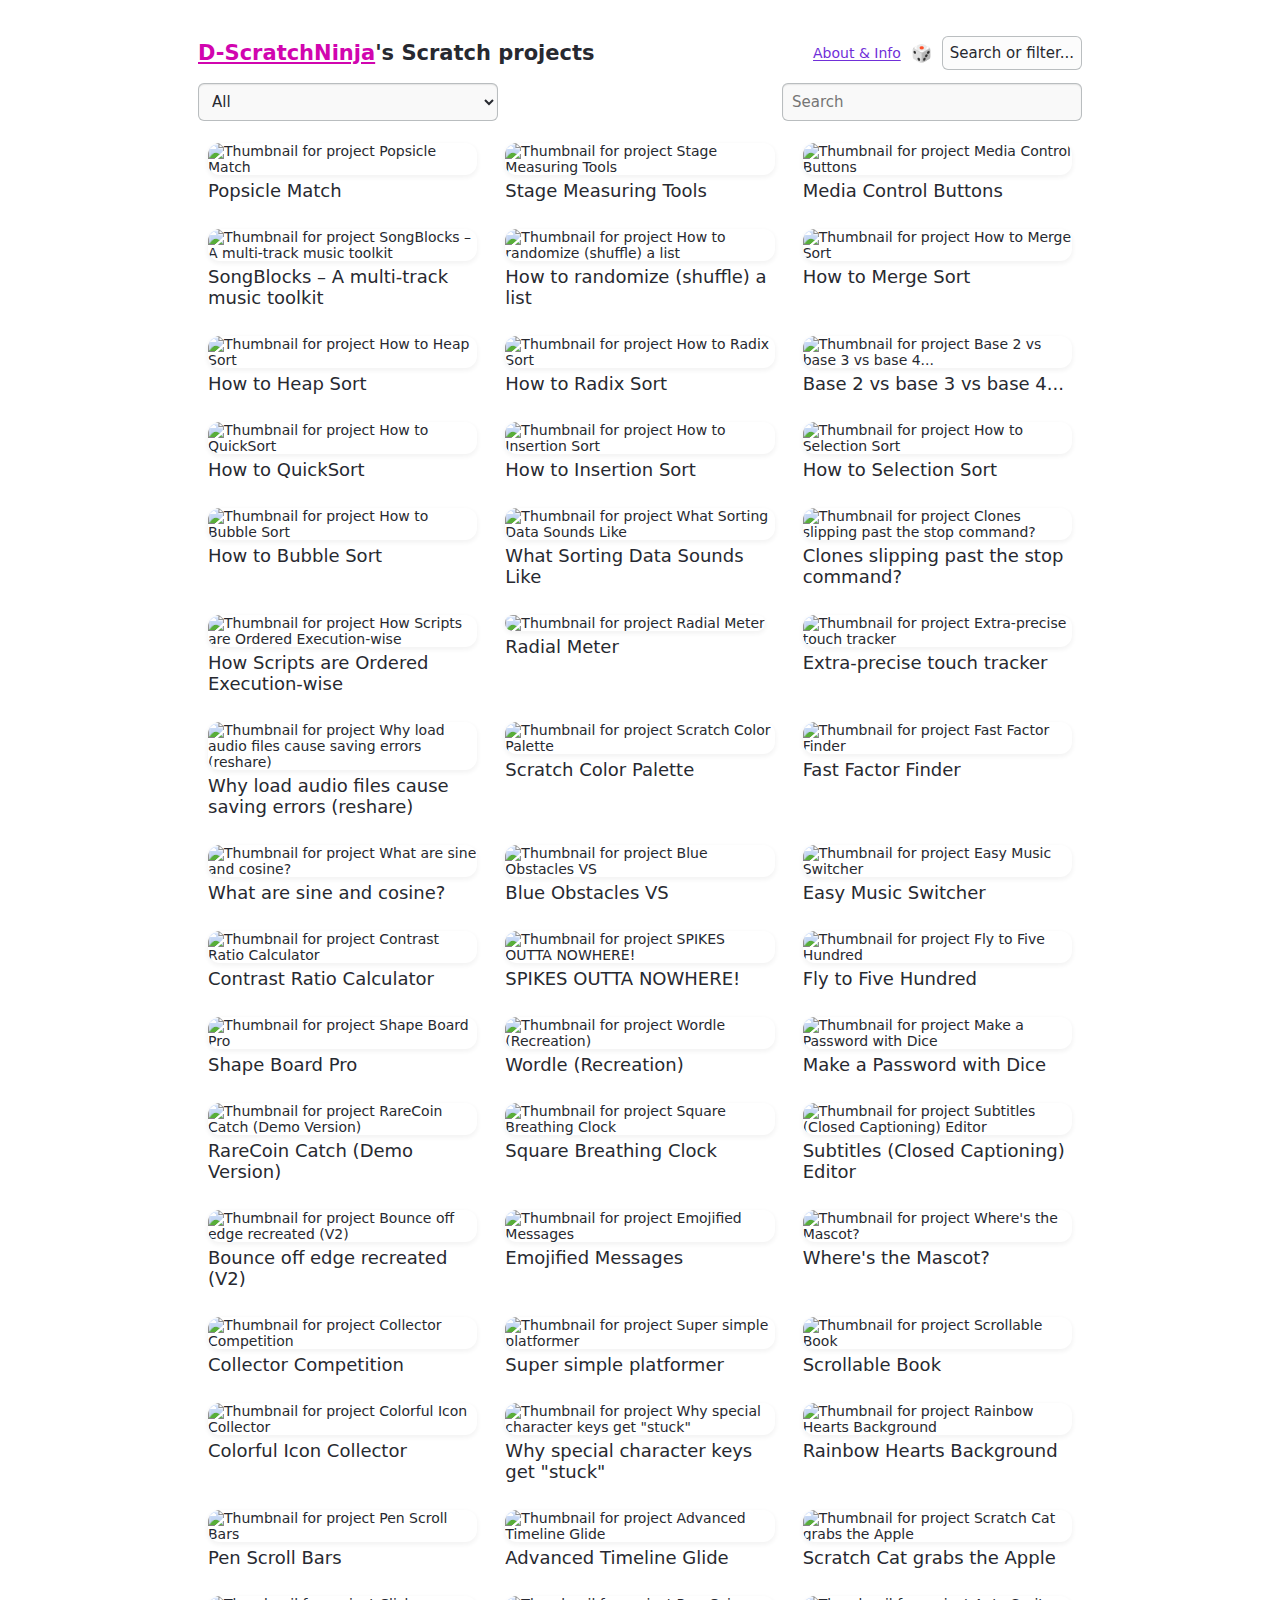
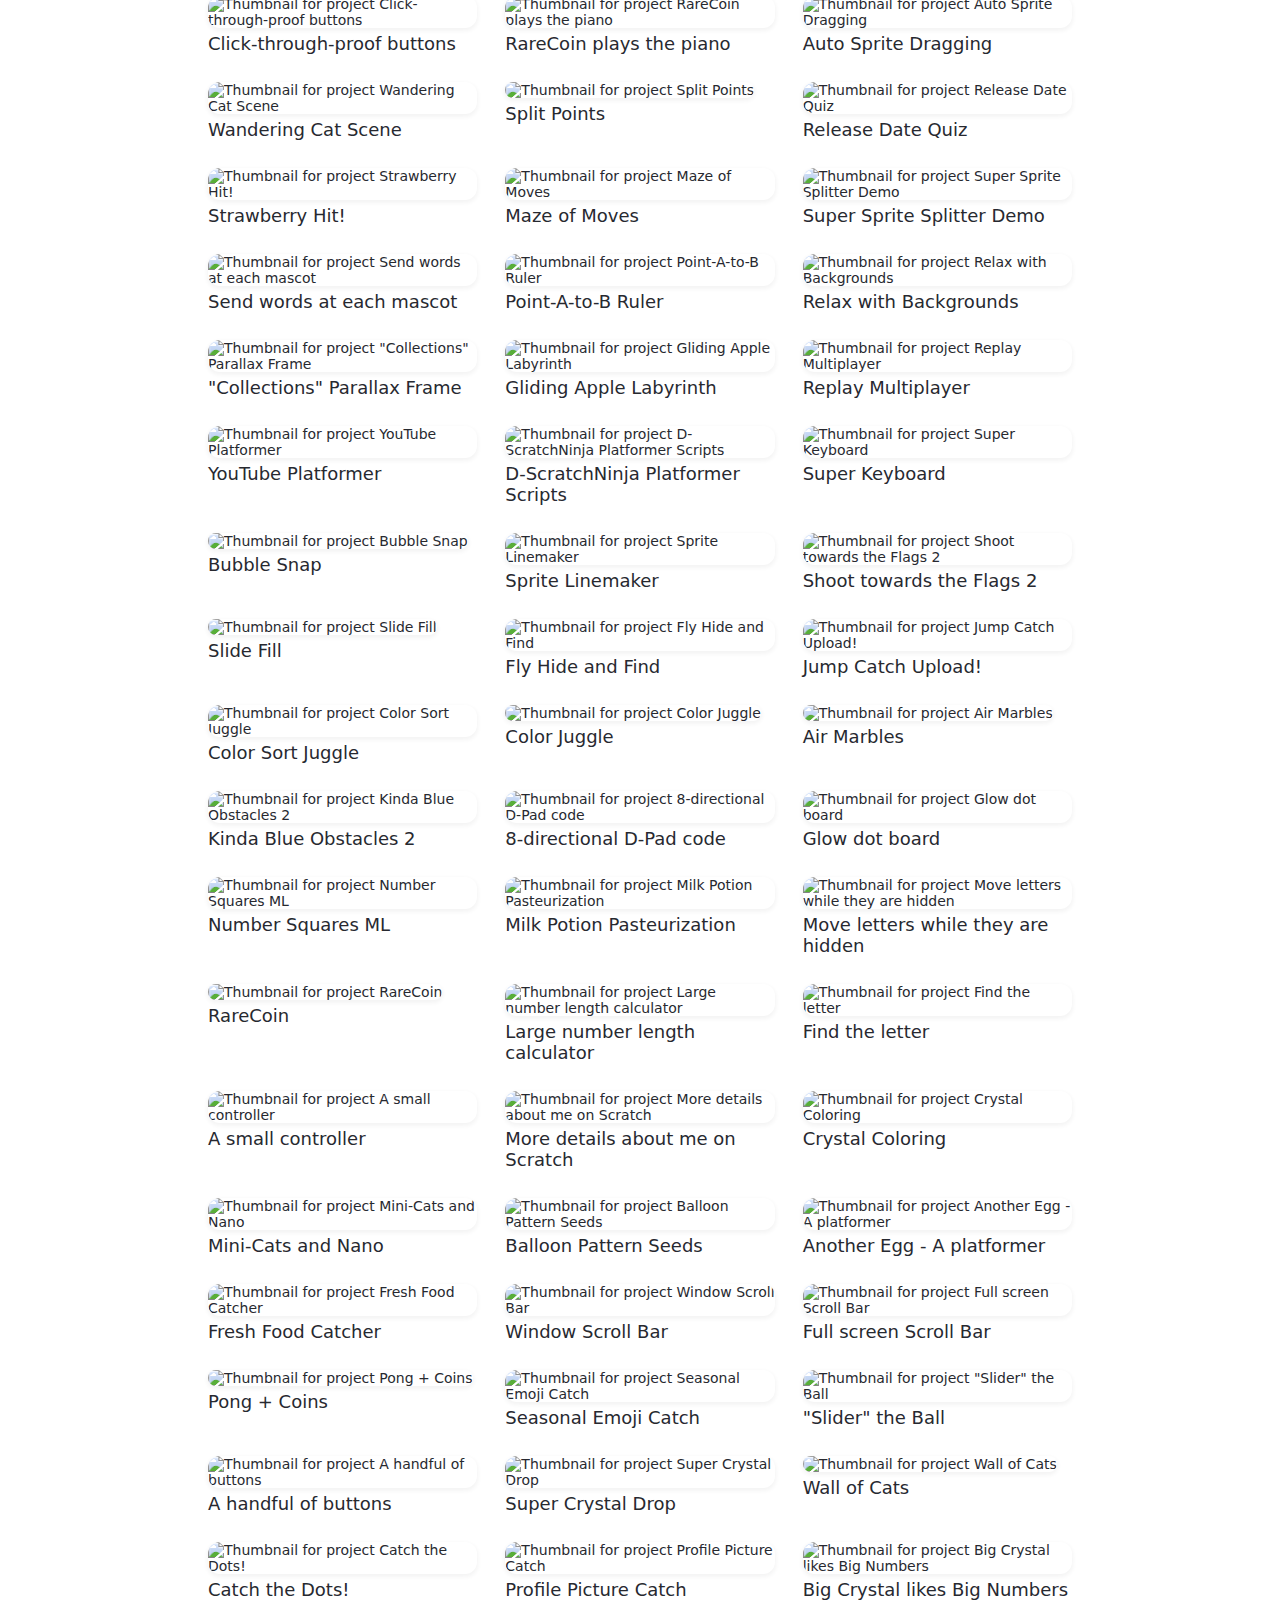
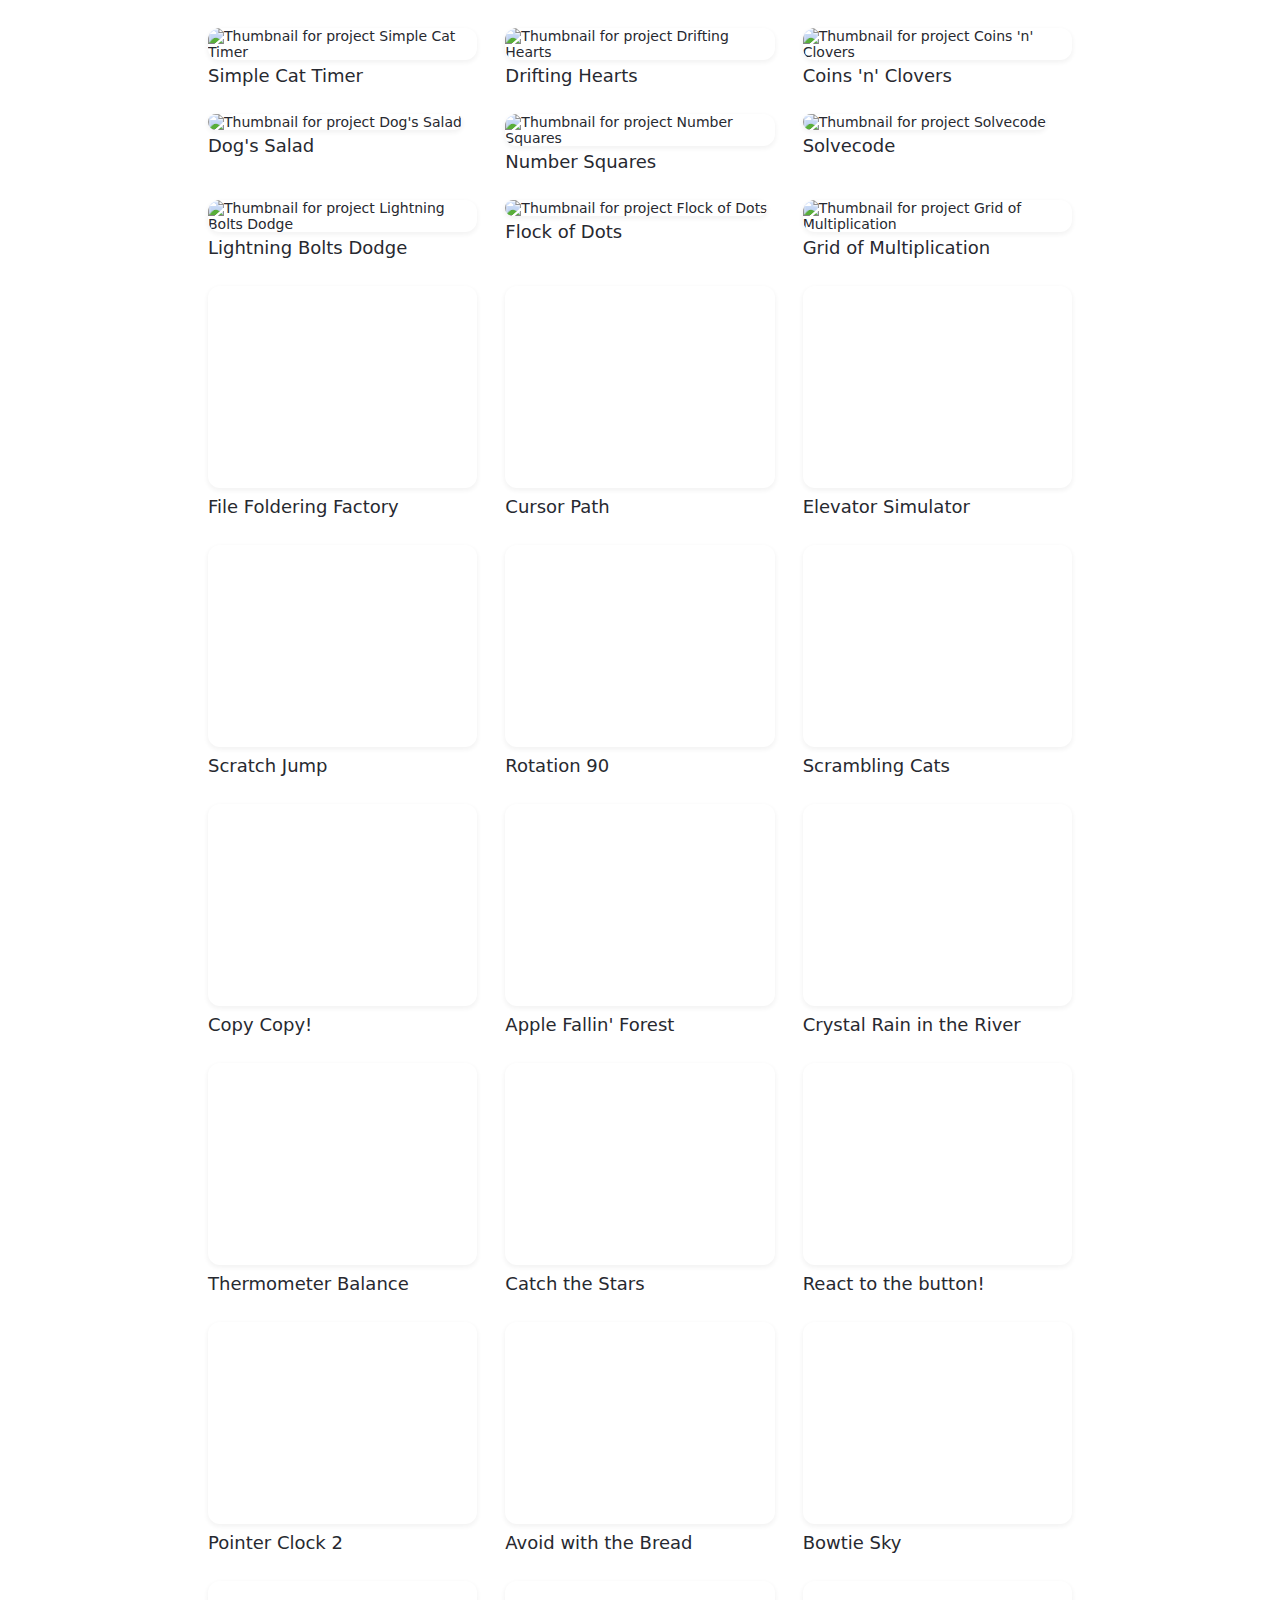
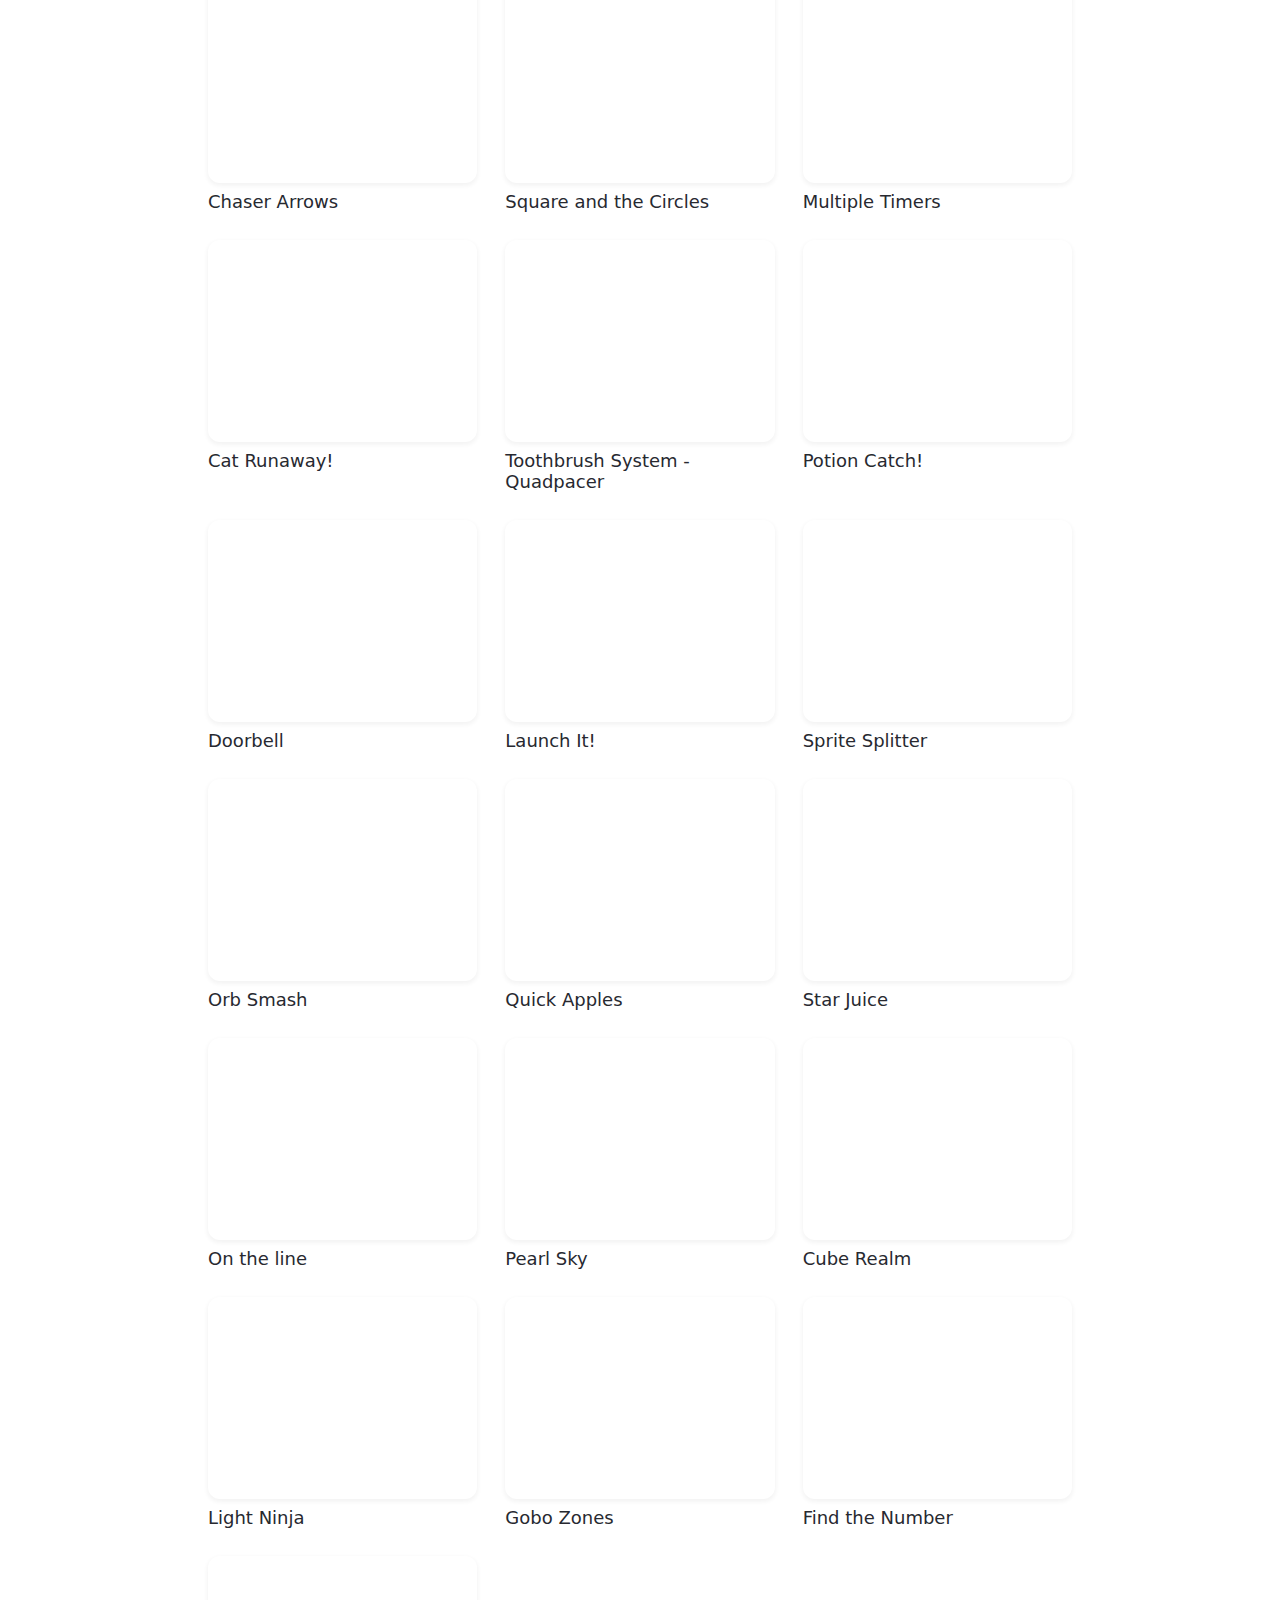
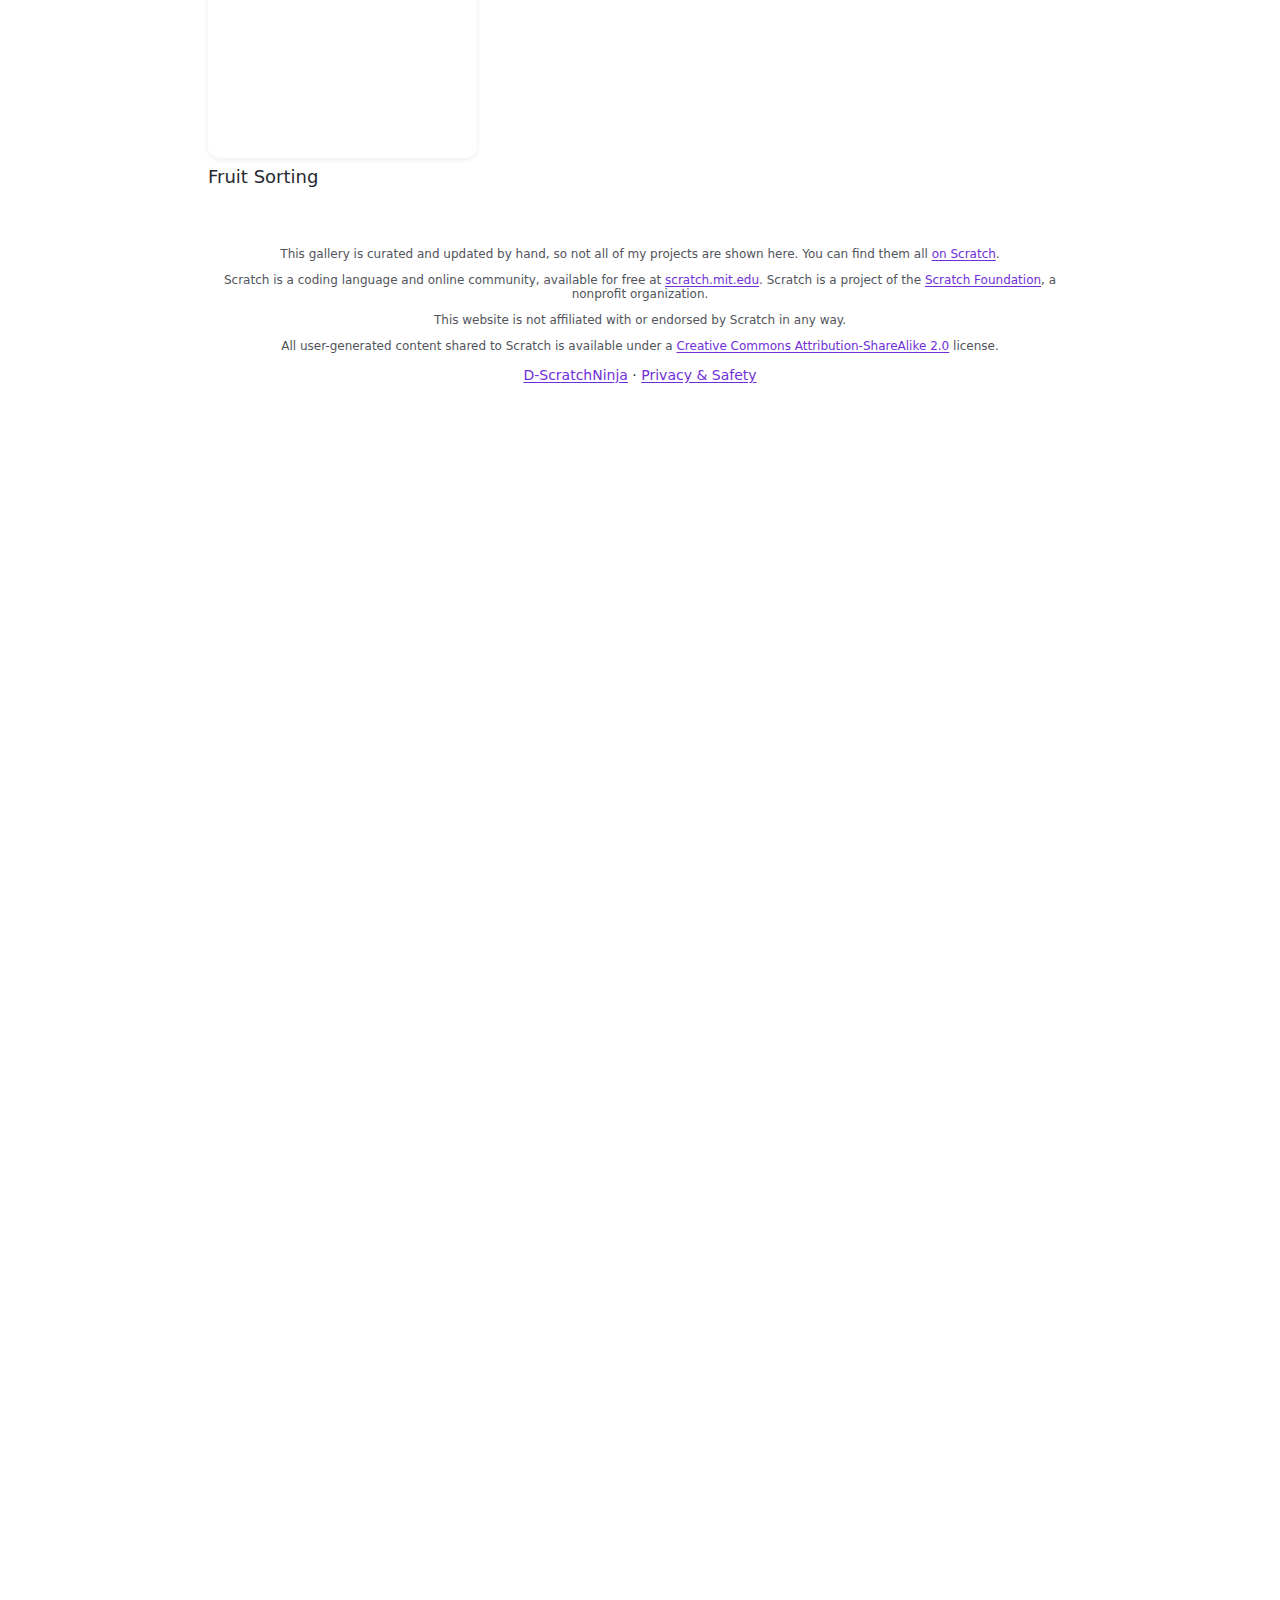
==== commit f464f182: "Content info and footer changes" ====
--- a/index.html
+++ b/index.html
@@ -87,15 +87,14 @@
       <footer>
         <div class="disclaimer center" role="contentinfo" id="about">
           <p>
-            Not all of my projects are included on this website. See them all
+            This gallery is curated and updated by hand, so not all of my projects are shown here. You can find them all
             <a href="https://scratch.mit.edu/users/D-ScratchNinja/projects/">on Scratch</a>.
           </p>
 
           <p>
             Scratch is a coding language and online community, available for free at
-            <a href="https://scratch.mit.edu/" target="_blank">scratch.mit.edu</a>, is maintained by the staff of the
-            <a href="https://www.scratchfoundation.org/" target="_blank">Scratch Foundation</a>, a nonprofit organization, and
-            was started by the Lifelong Kindergarten group at the MIT Media Lab.
+            <a href="https://scratch.mit.edu/" target="_blank">scratch.mit.edu</a>. Scratch is a project of the
+            <a href="https://www.scratchfoundation.org/" target="_blank">Scratch Foundation</a>, a nonprofit organization.
           </p>
 
           <p>
@@ -103,13 +102,13 @@
           </p>
           
           <p>
-            Scratch applies a
+            All user-generated content shared to Scratch is available under a
             <a href="https://creativecommons.org/licenses/by-sa/2.0/" target="_blank">Creative Commons Attribution-ShareAlike
-            2.0</a> license to all projects shared on the Scratch website. Thumbnails are pulled from Scratch.
+            2.0</a> license.
           </p>
 
           <p id="links">
-            <a href="#" action="modal-privacy">Privacy & Safety</a>
+            <a href="https://scratch.mit.edu/users/D-ScratchNinja">D-ScratchNinja</a> · <a href="#" data-action="modal-privacy">Privacy & Safety</a>
           </p>
         </div>
       </footer>
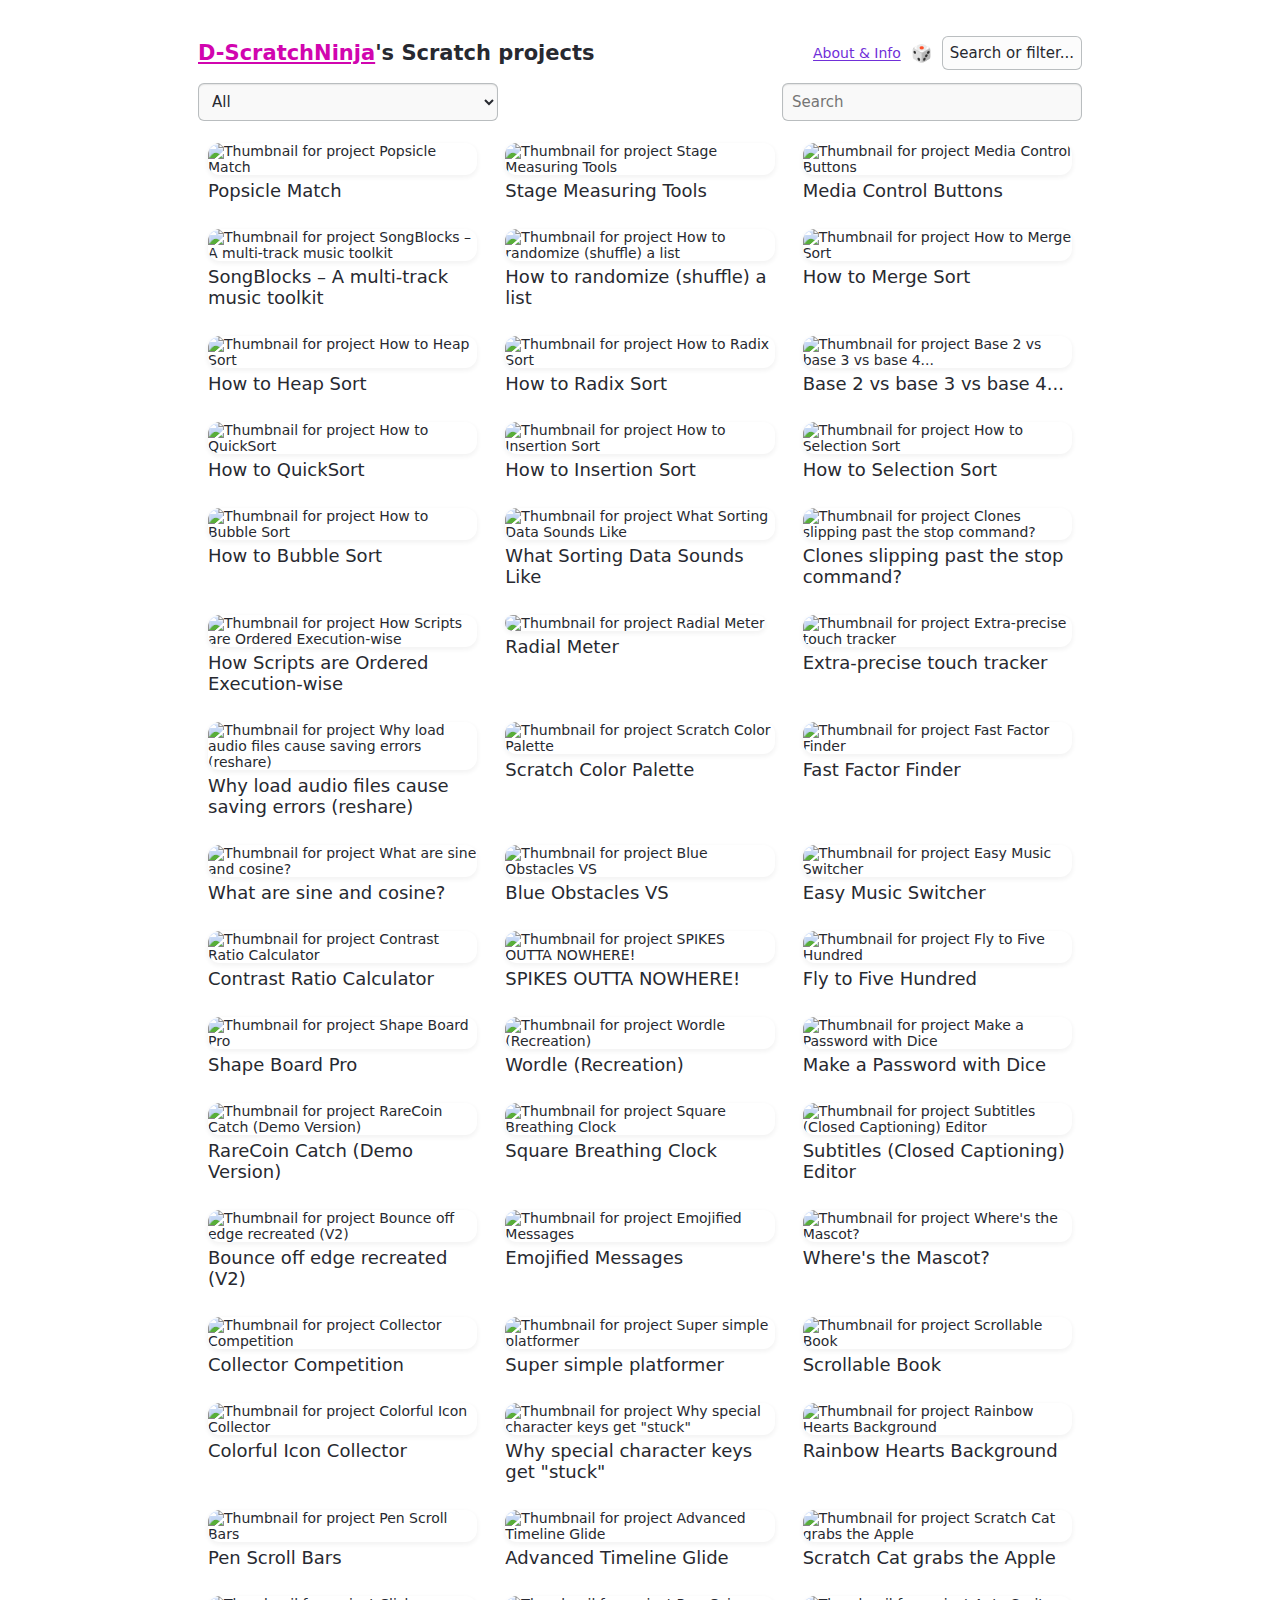
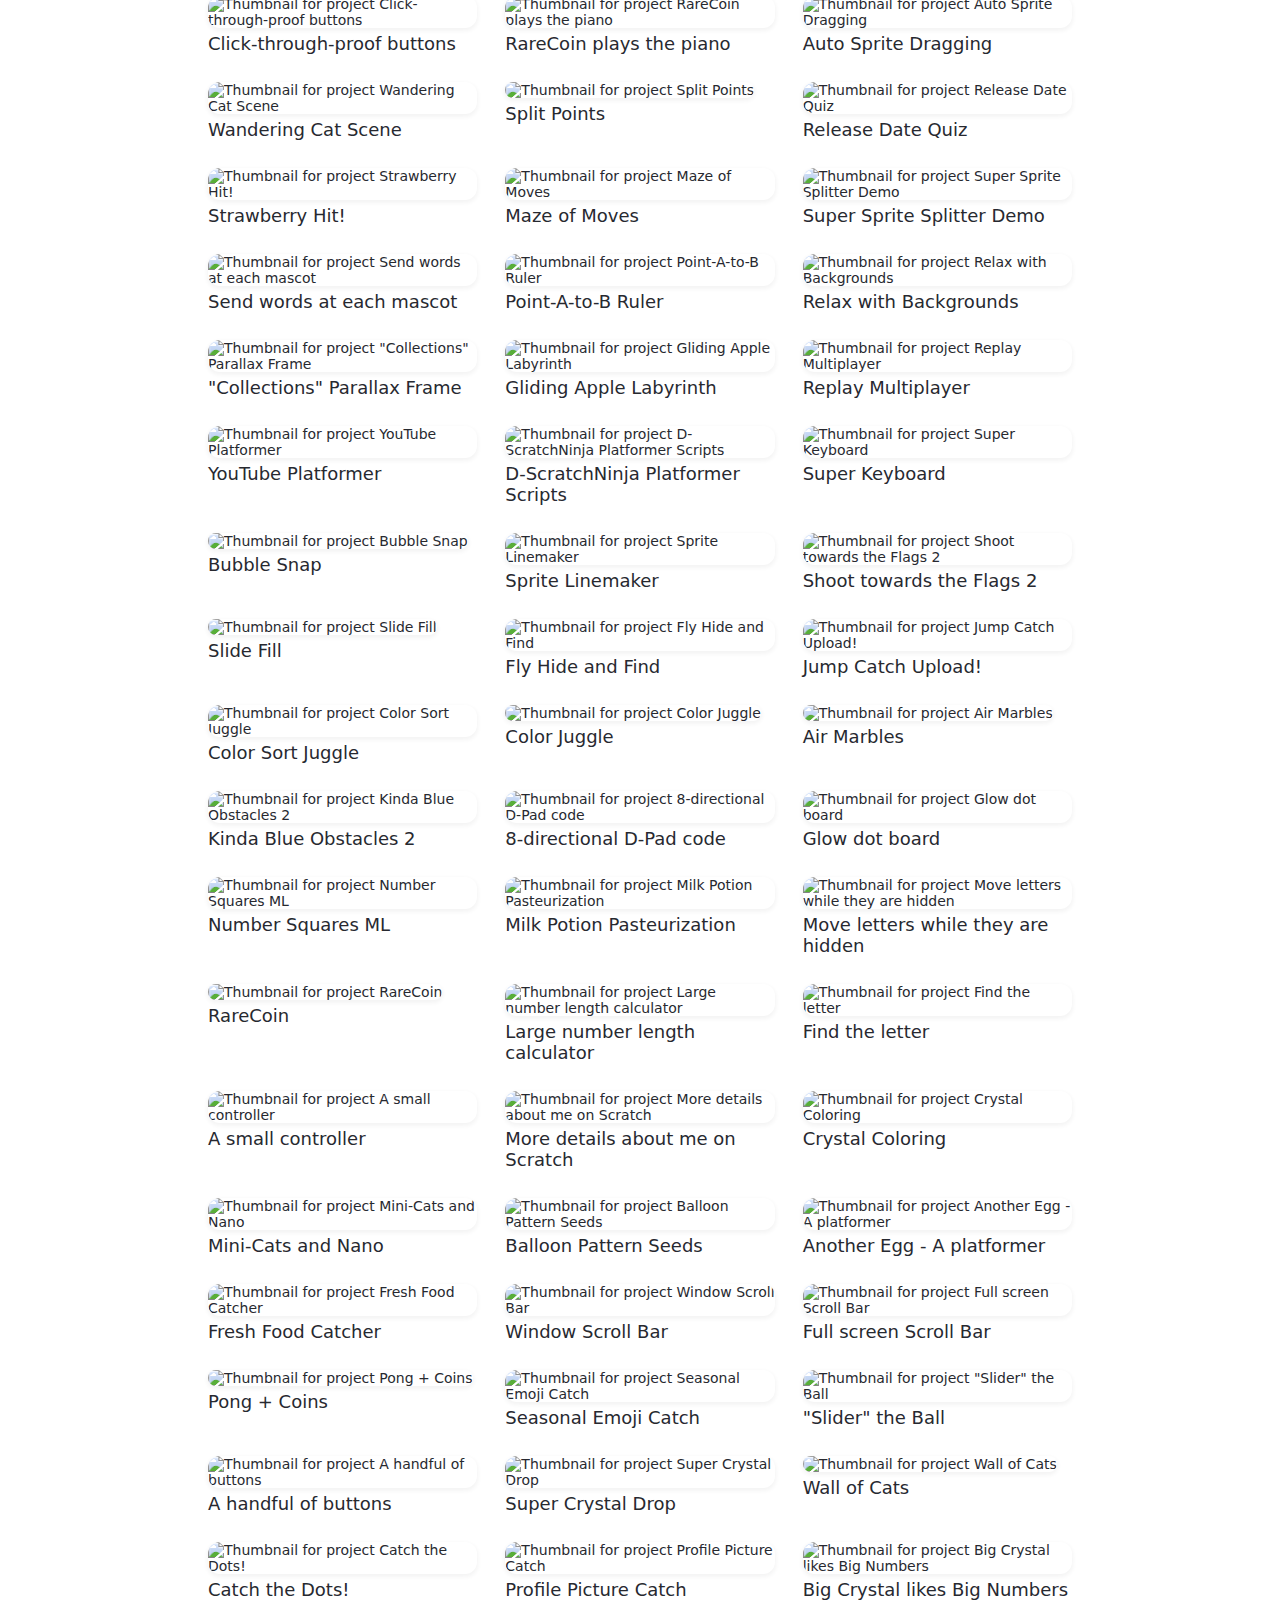
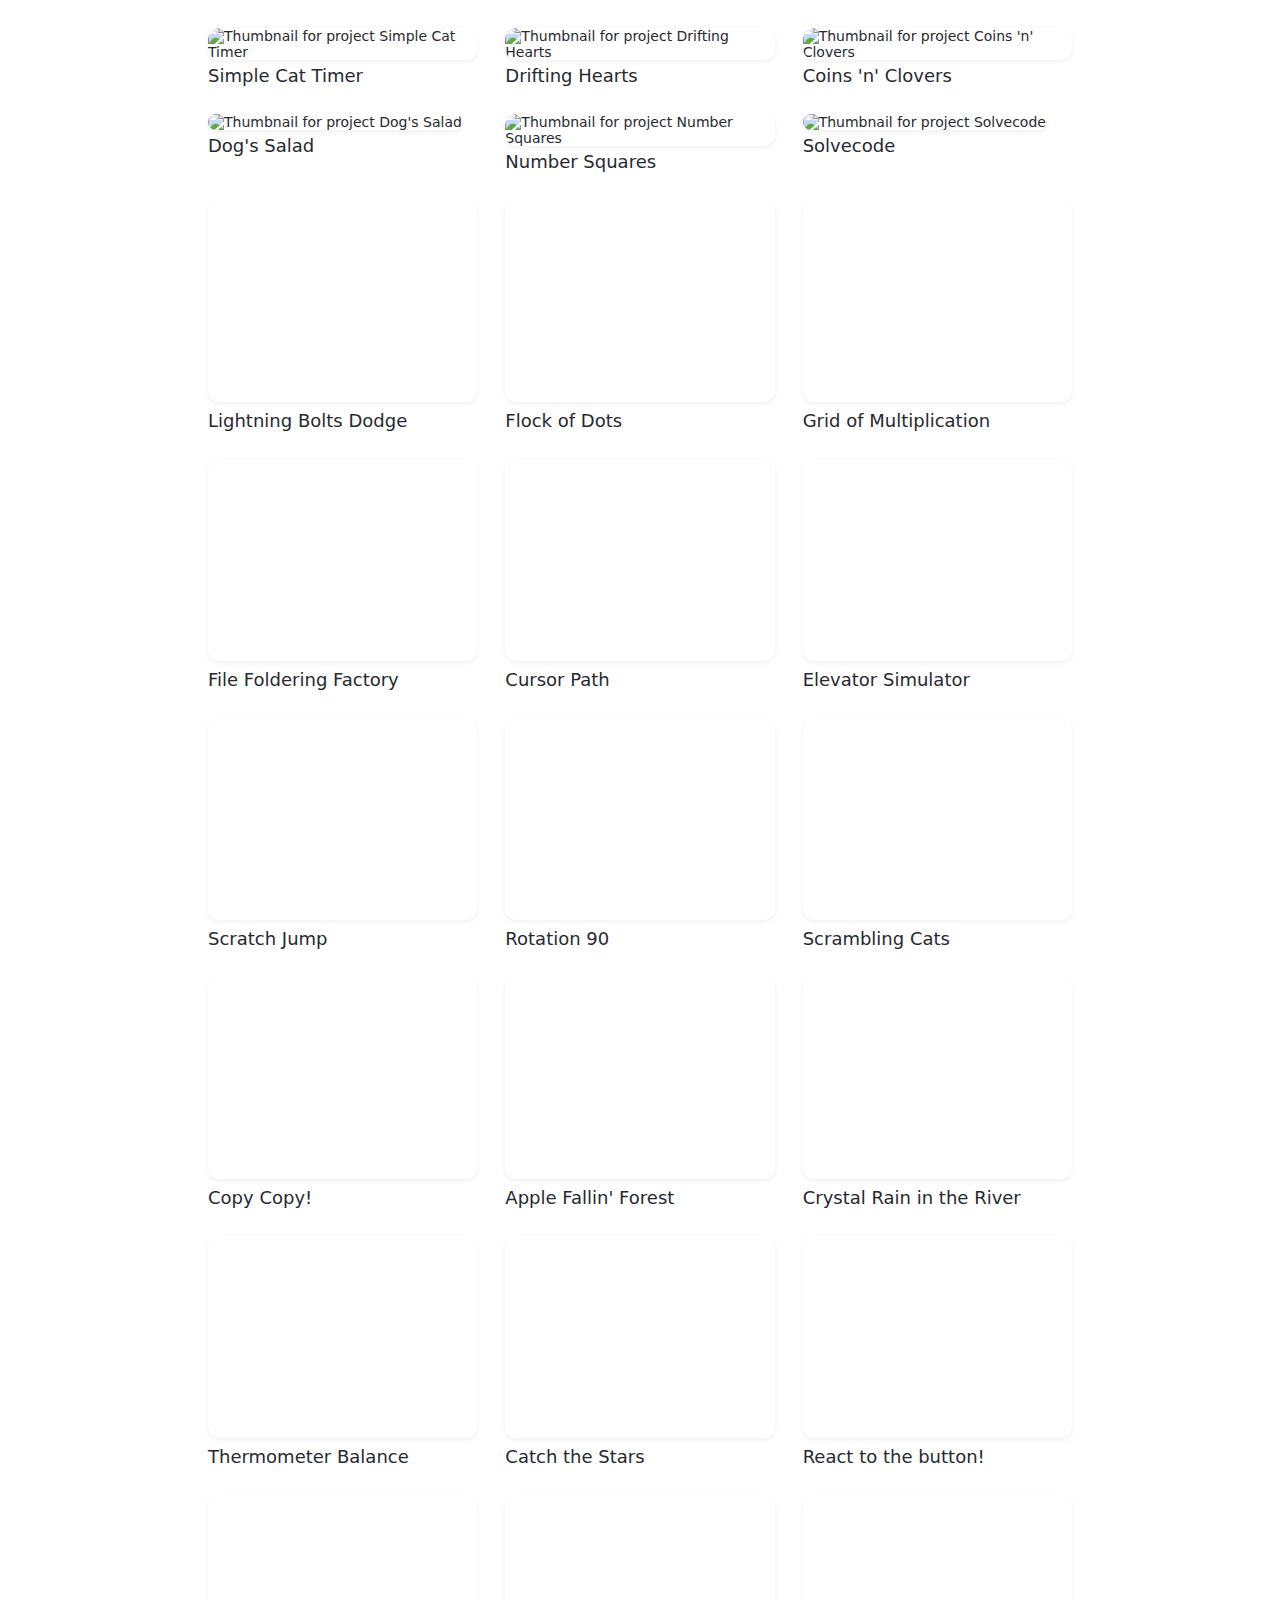
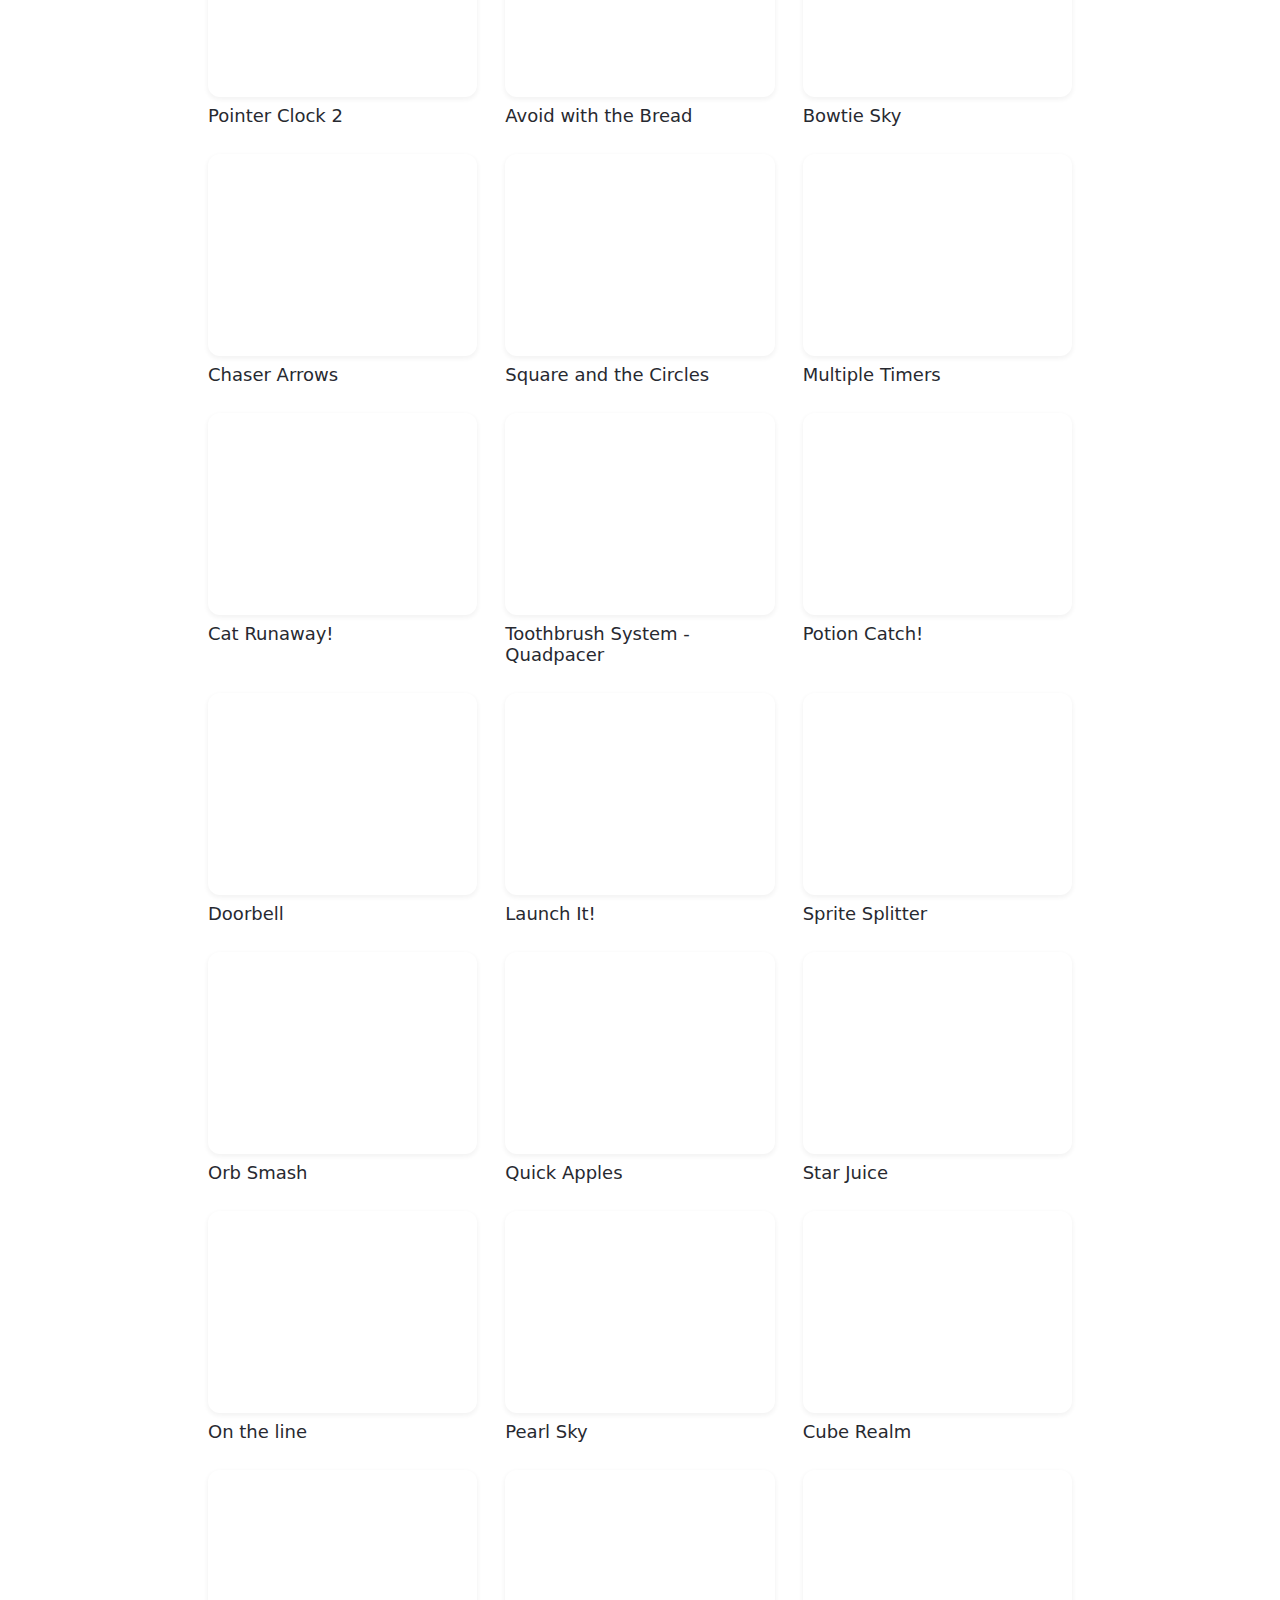
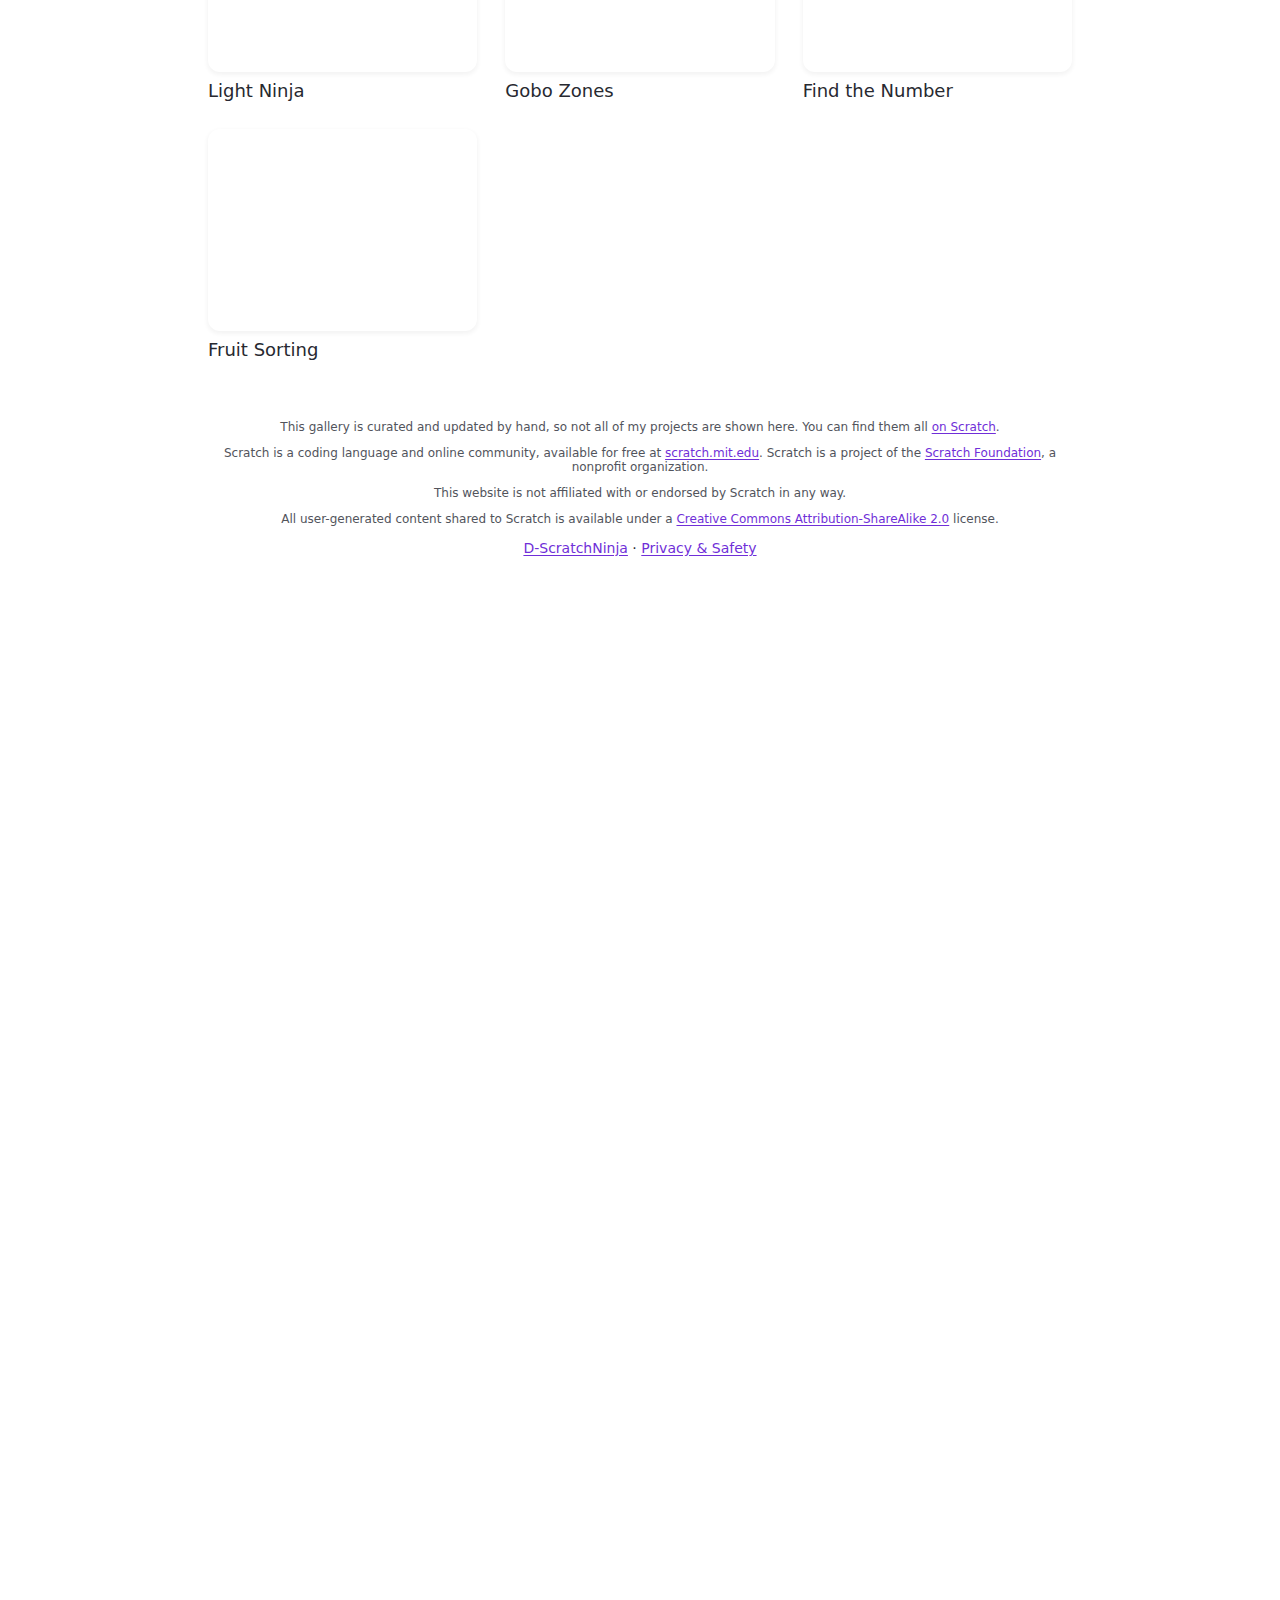
==== commit b0c9a67b: "Don't need to wait for DOMContentLoaded" ====
--- a/index.html
+++ b/index.html
@@ -13,6 +13,7 @@
     <meta name="referrer" content="strict-origin-when-cross-origin" />
     <title>D-ScratchNinja - Project Gallery</title>
     <link href="index.css" rel="stylesheet" />
+    <script src="index.js" type="module"></script>
   </head>
 
   <template id="template-project_card">
@@ -147,6 +148,4 @@
       <button autofocus>OK</button>
     </dialog>
   </body>
-
-  <script src="index.js" type="module"></script>
 </html>
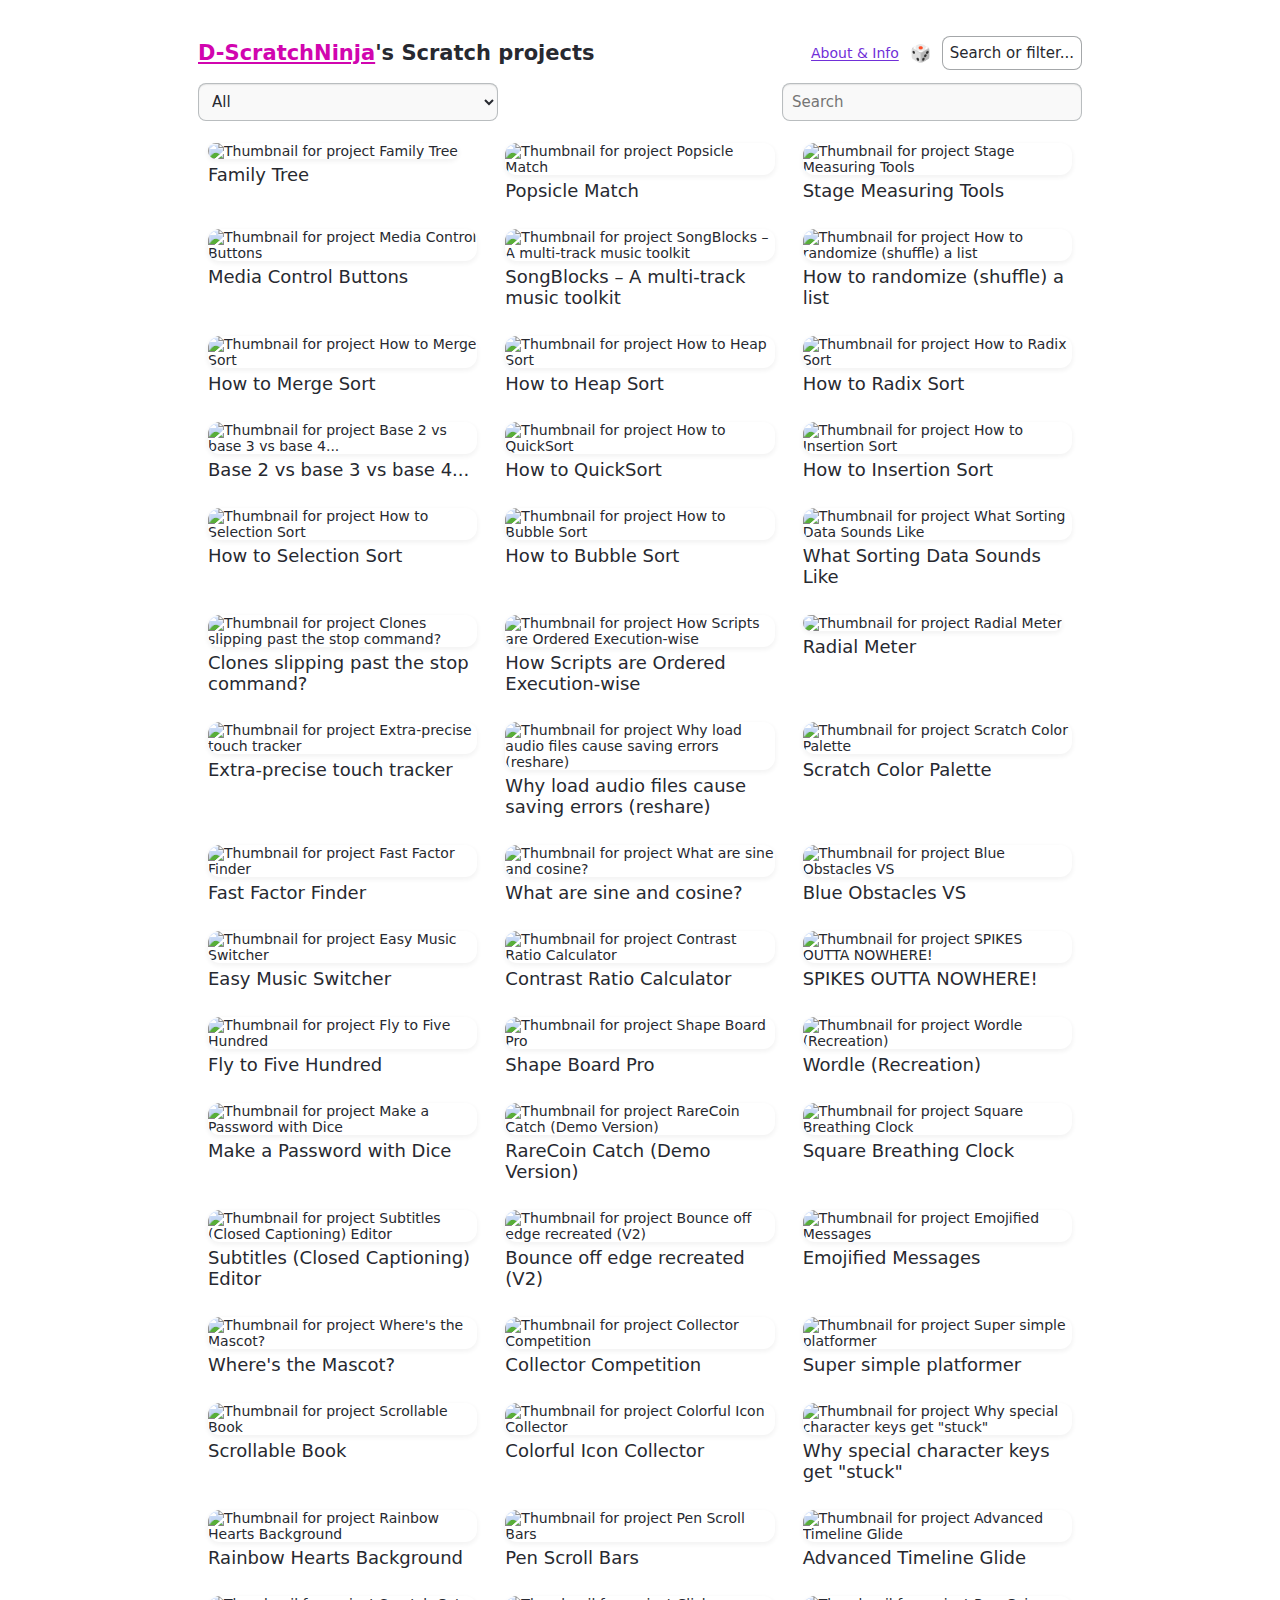
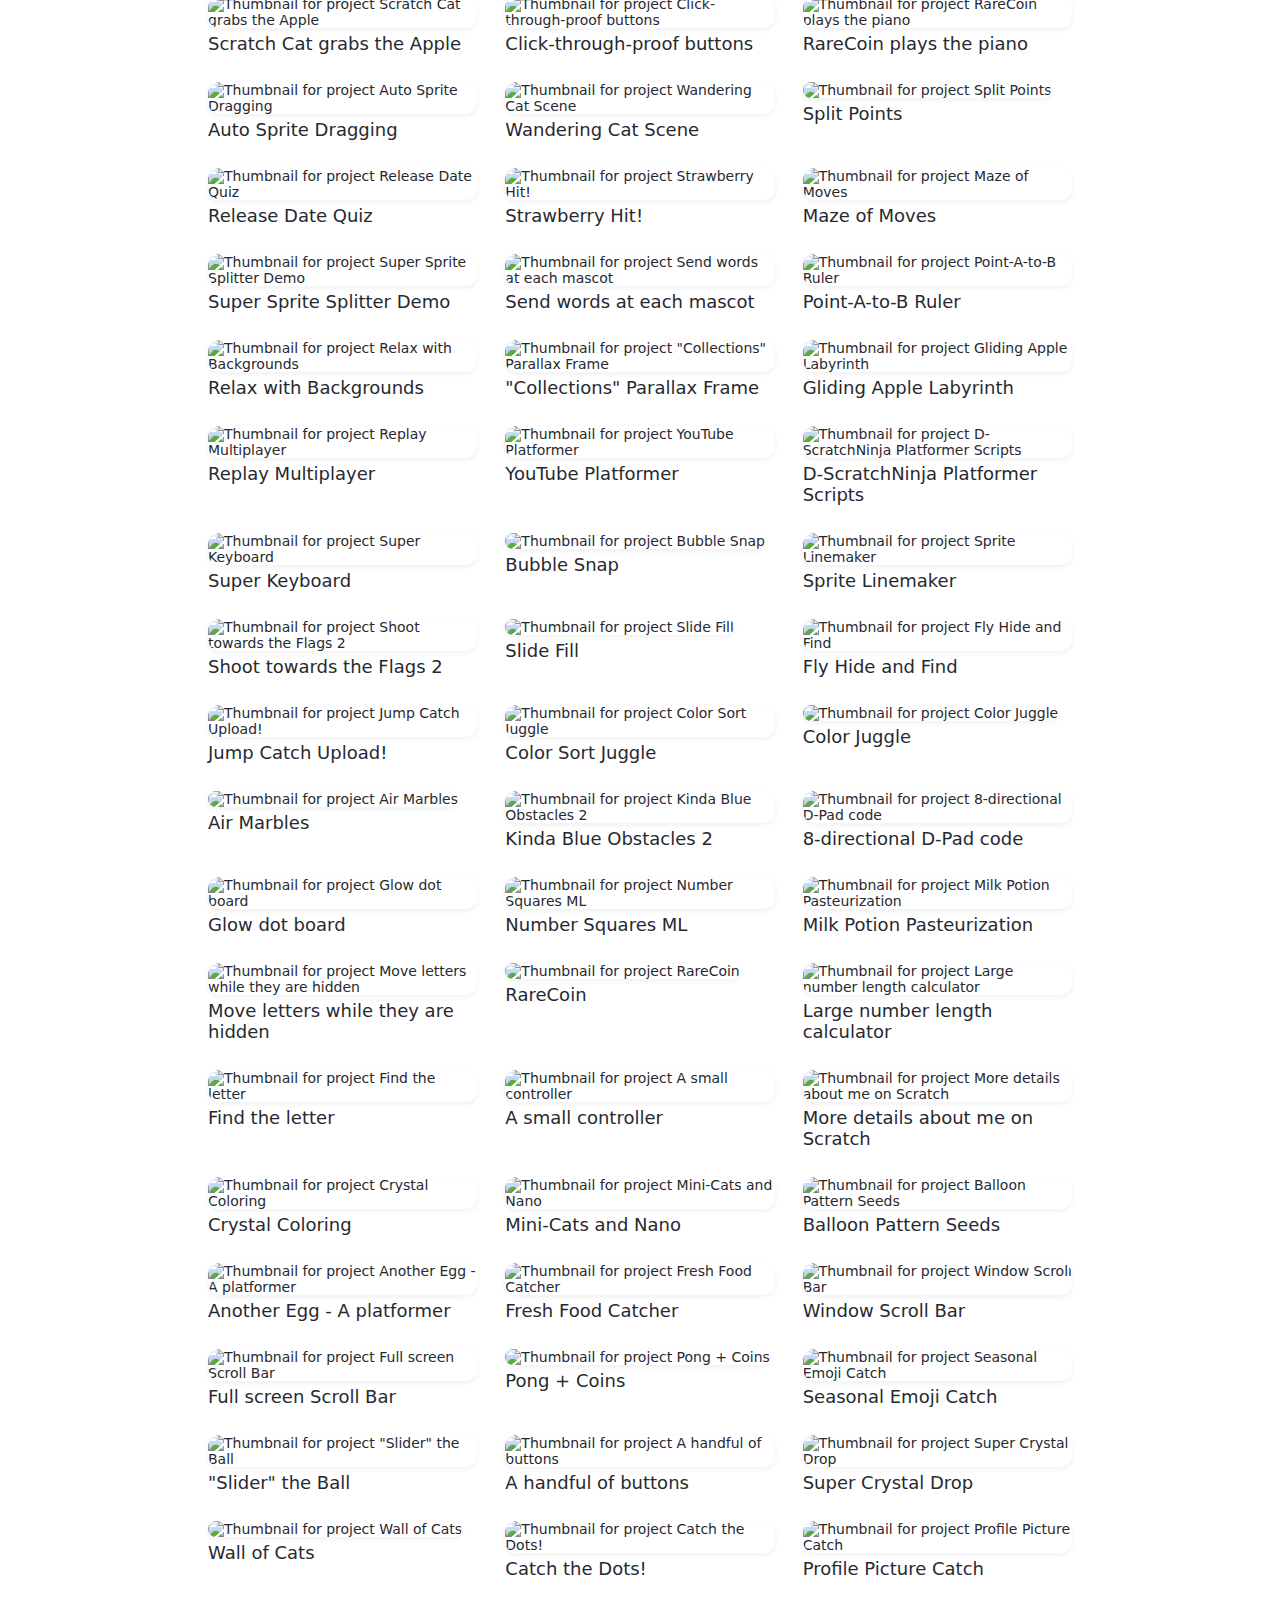
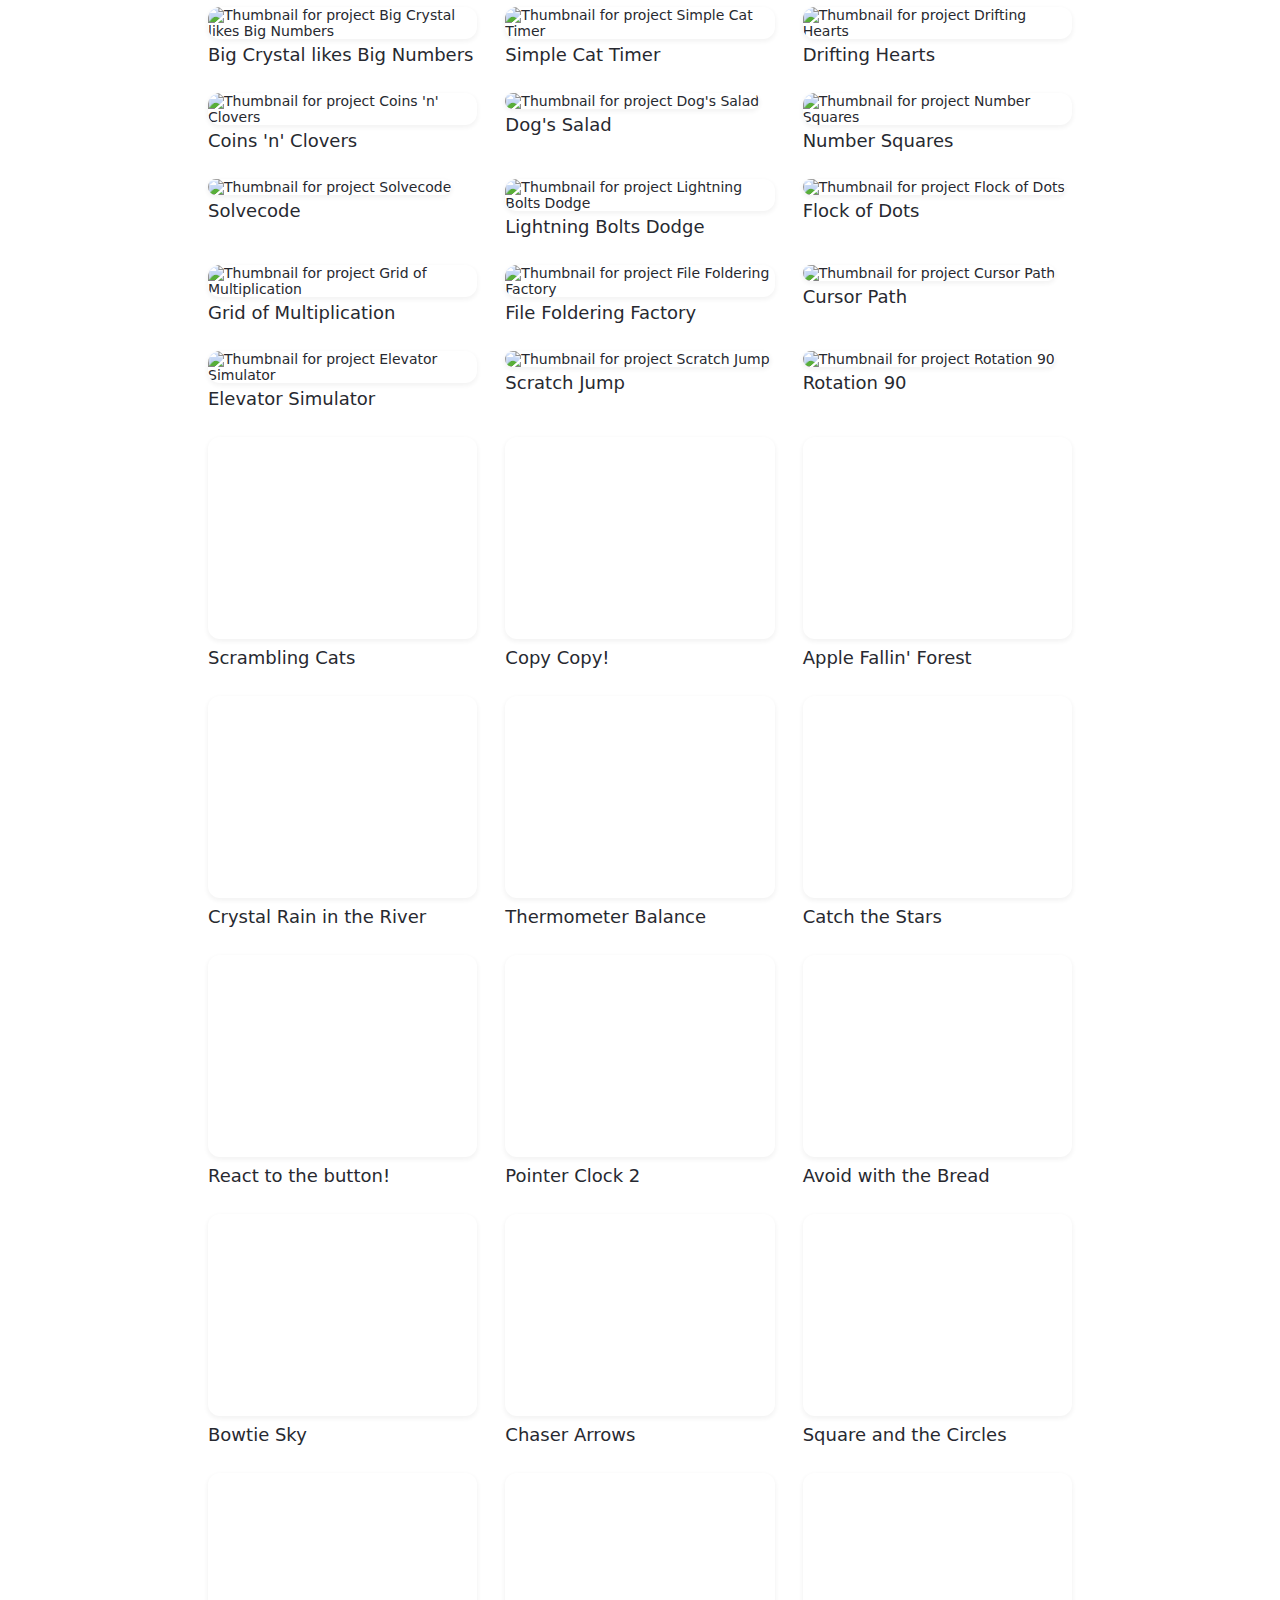
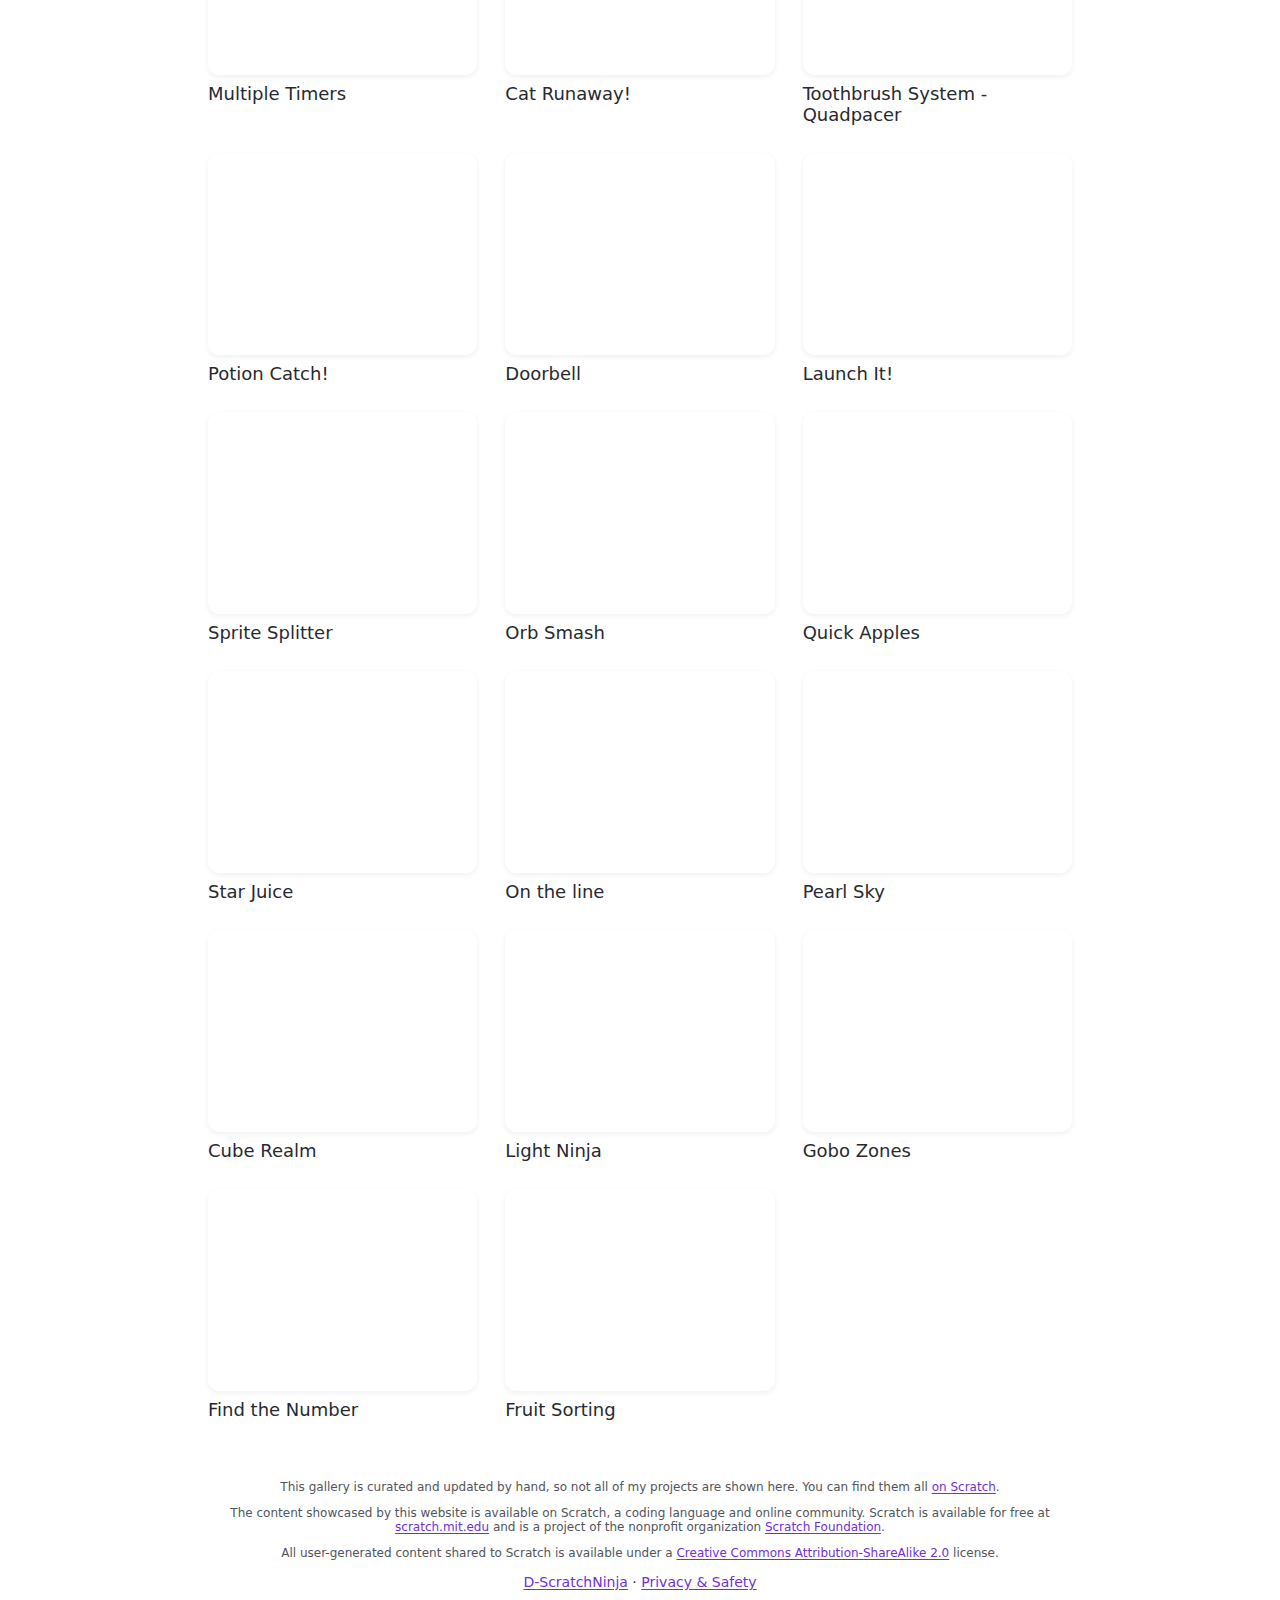
==== commit 522d50d2: "Wording changes" ====
--- a/index.html
+++ b/index.html
@@ -93,13 +93,9 @@
           </p>
 
           <p>
-            Scratch is a coding language and online community, available for free at
-            <a href="https://scratch.mit.edu/" target="_blank">scratch.mit.edu</a>. Scratch is a project of the
-            <a href="https://www.scratchfoundation.org/" target="_blank">Scratch Foundation</a>, a nonprofit organization.
-          </p>
-
-          <p>
-            This website is not affiliated with or endorsed by Scratch in any way.
+            The content showcased by this website is available on Scratch, a coding language and online community. Scratch
+            is available for free at <a href="https://scratch.mit.edu/" target="_blank">scratch.mit.edu</a> and is a project
+            of the nonprofit organization <a href="https://www.scratchfoundation.org/" target="_blank">Scratch Foundation</a>.
           </p>
           
           <p>
--- a/index.css
+++ b/index.css
@@ -96,7 +96,7 @@
   justify-content: flex-end;
   margin: auto 0;
   align-items: center;
-  gap: 10px;
+  gap: 11px;
 }
 
 header > div input {
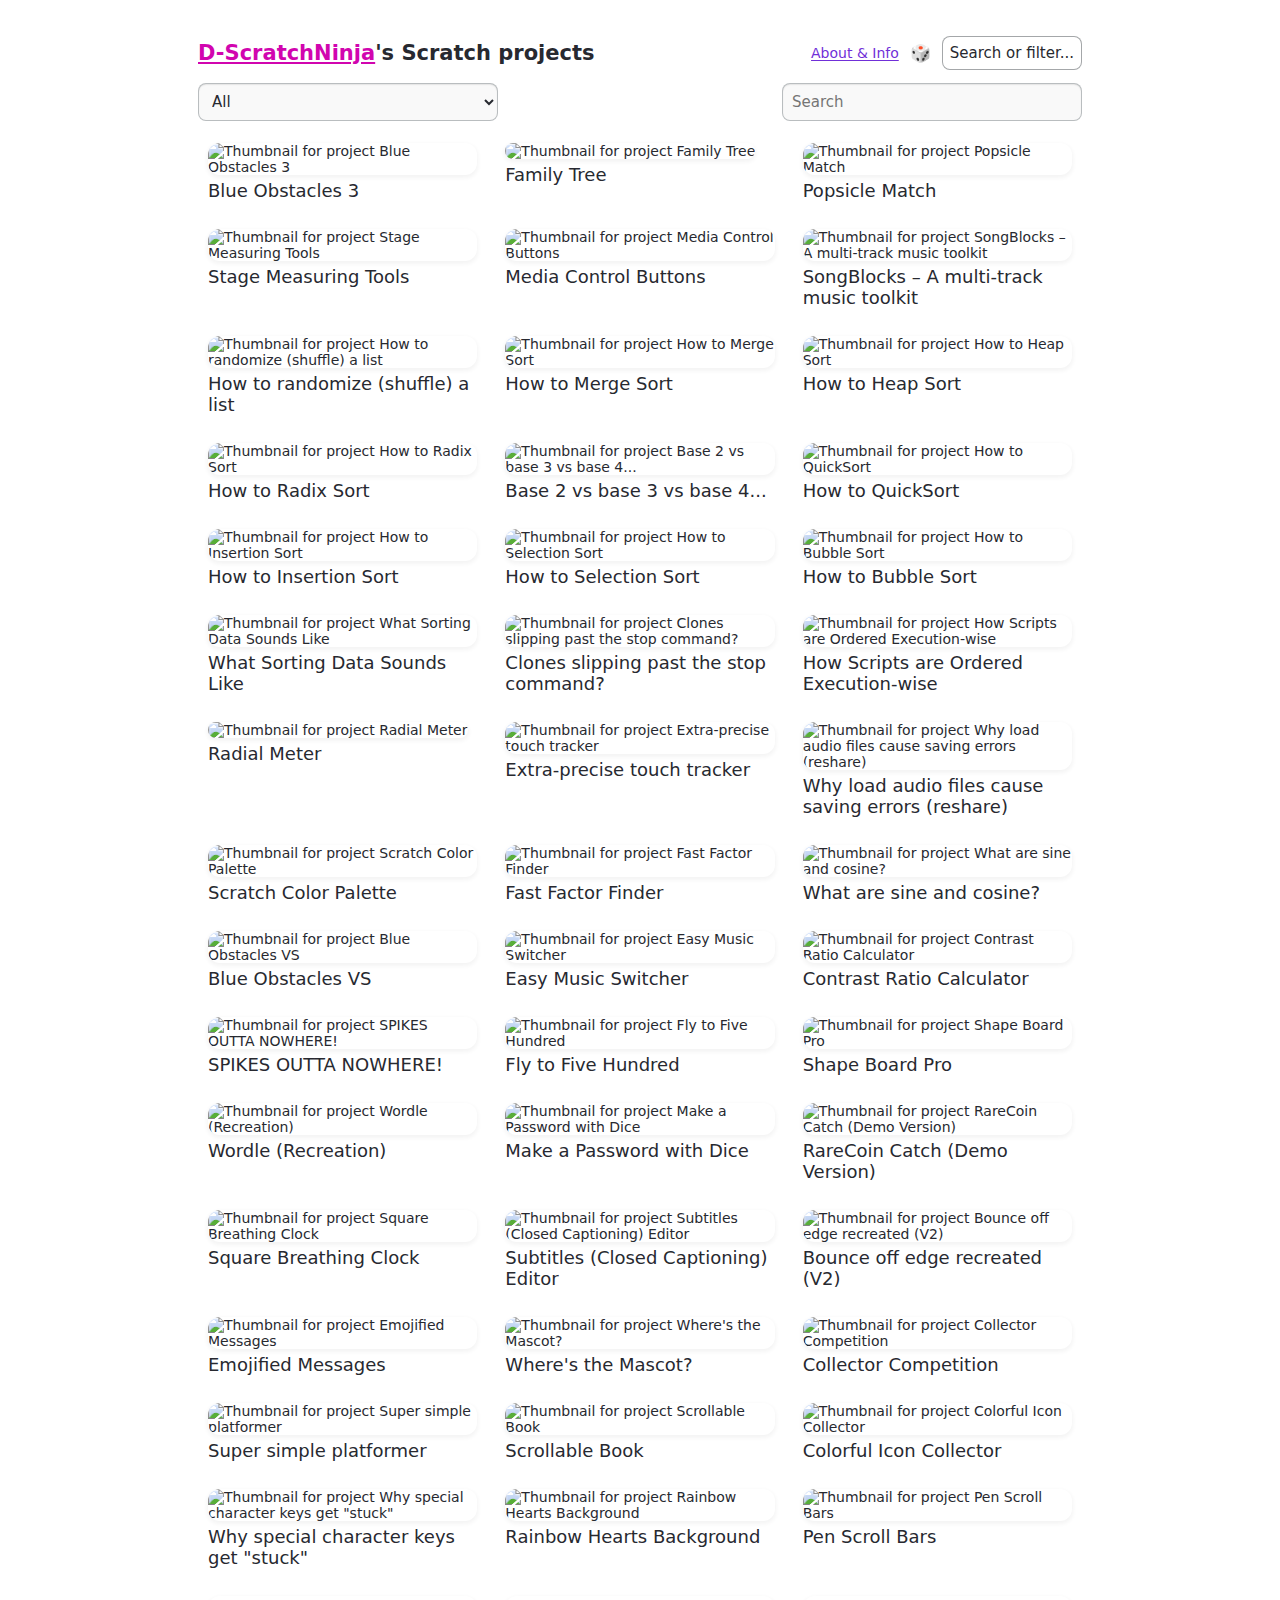
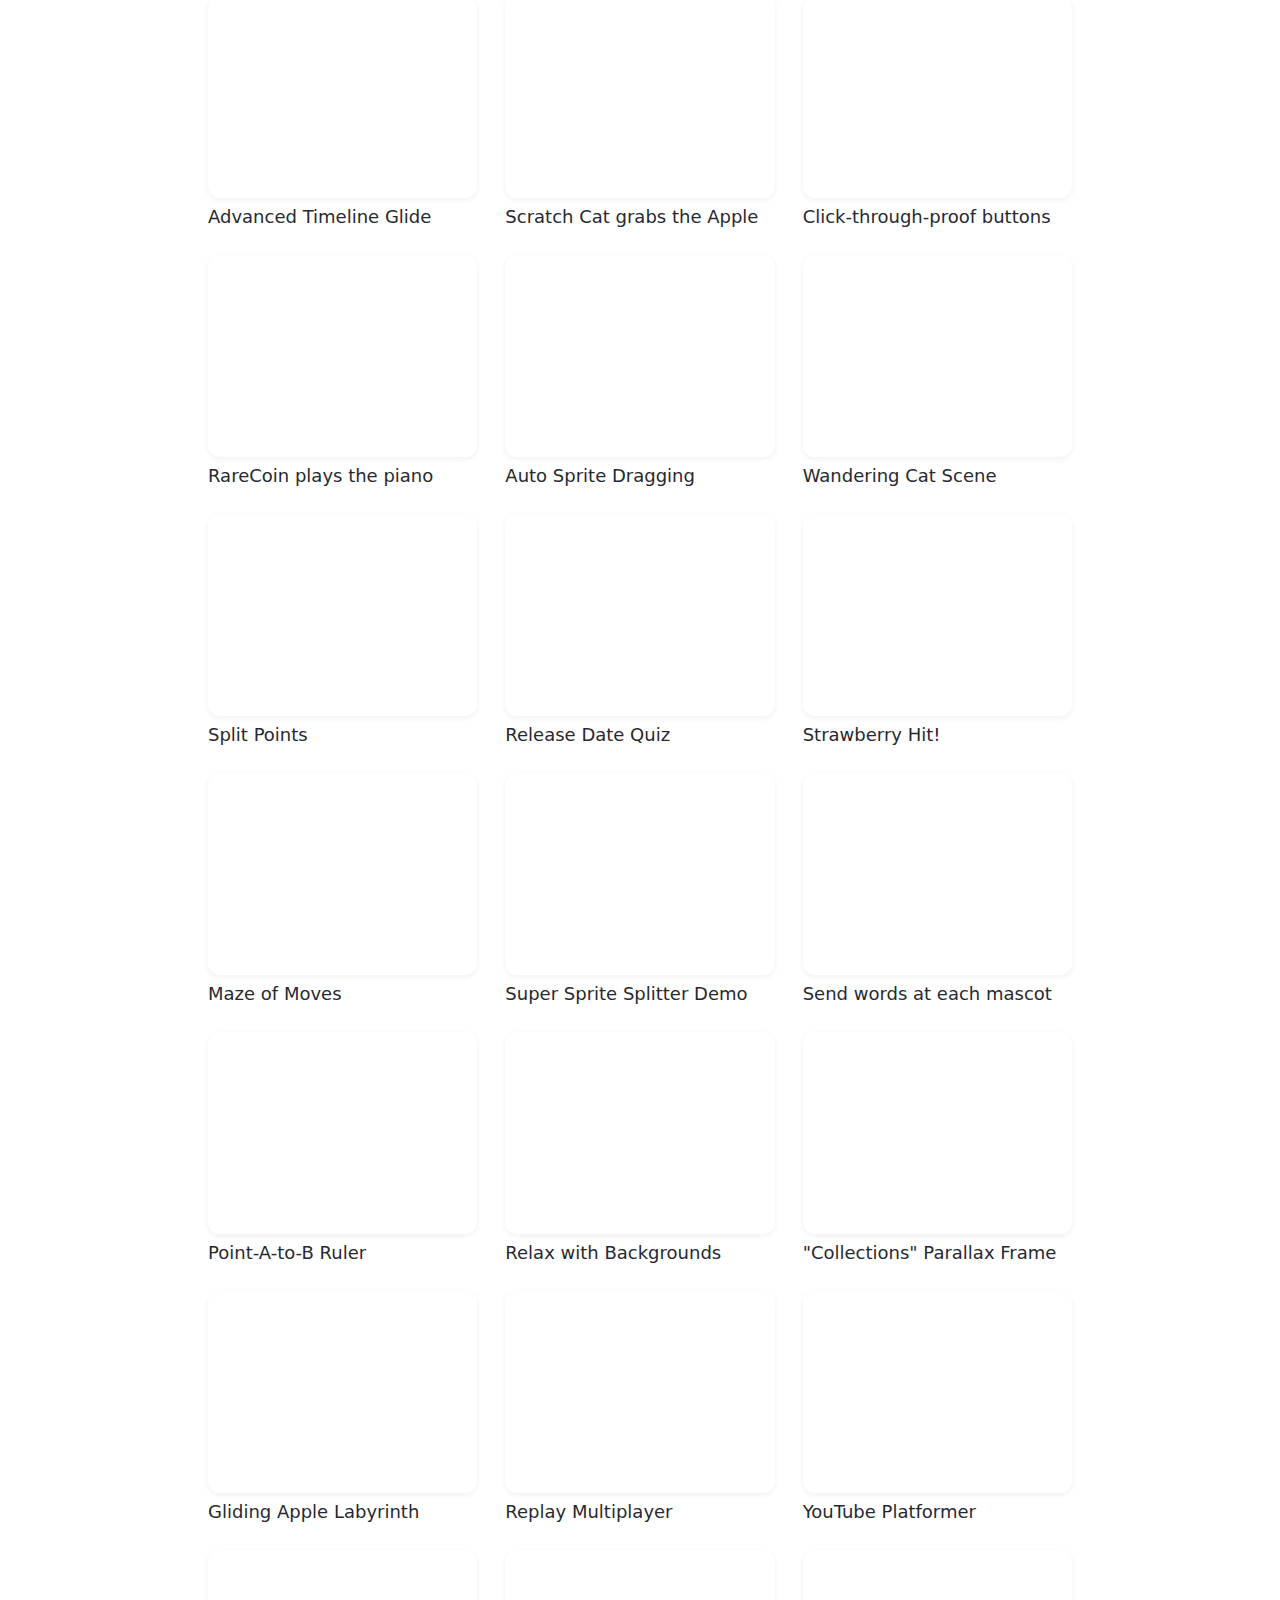
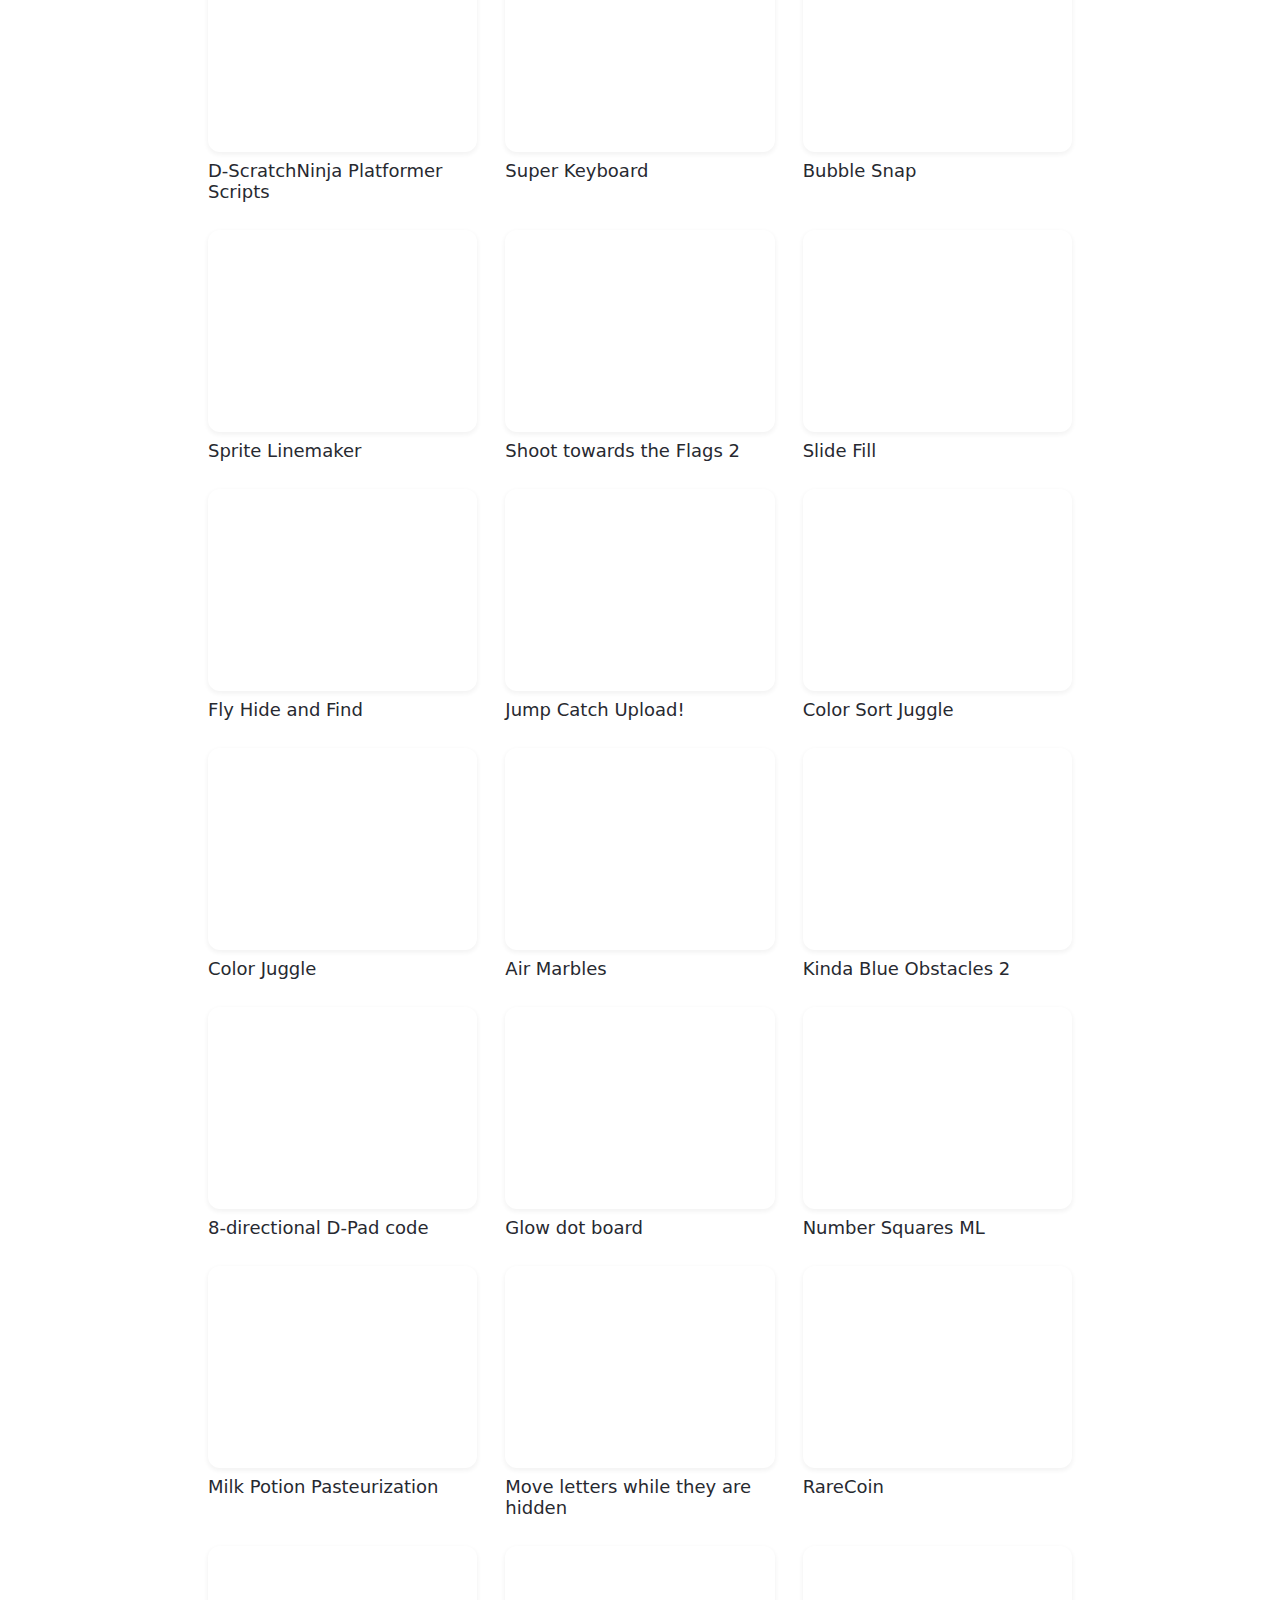
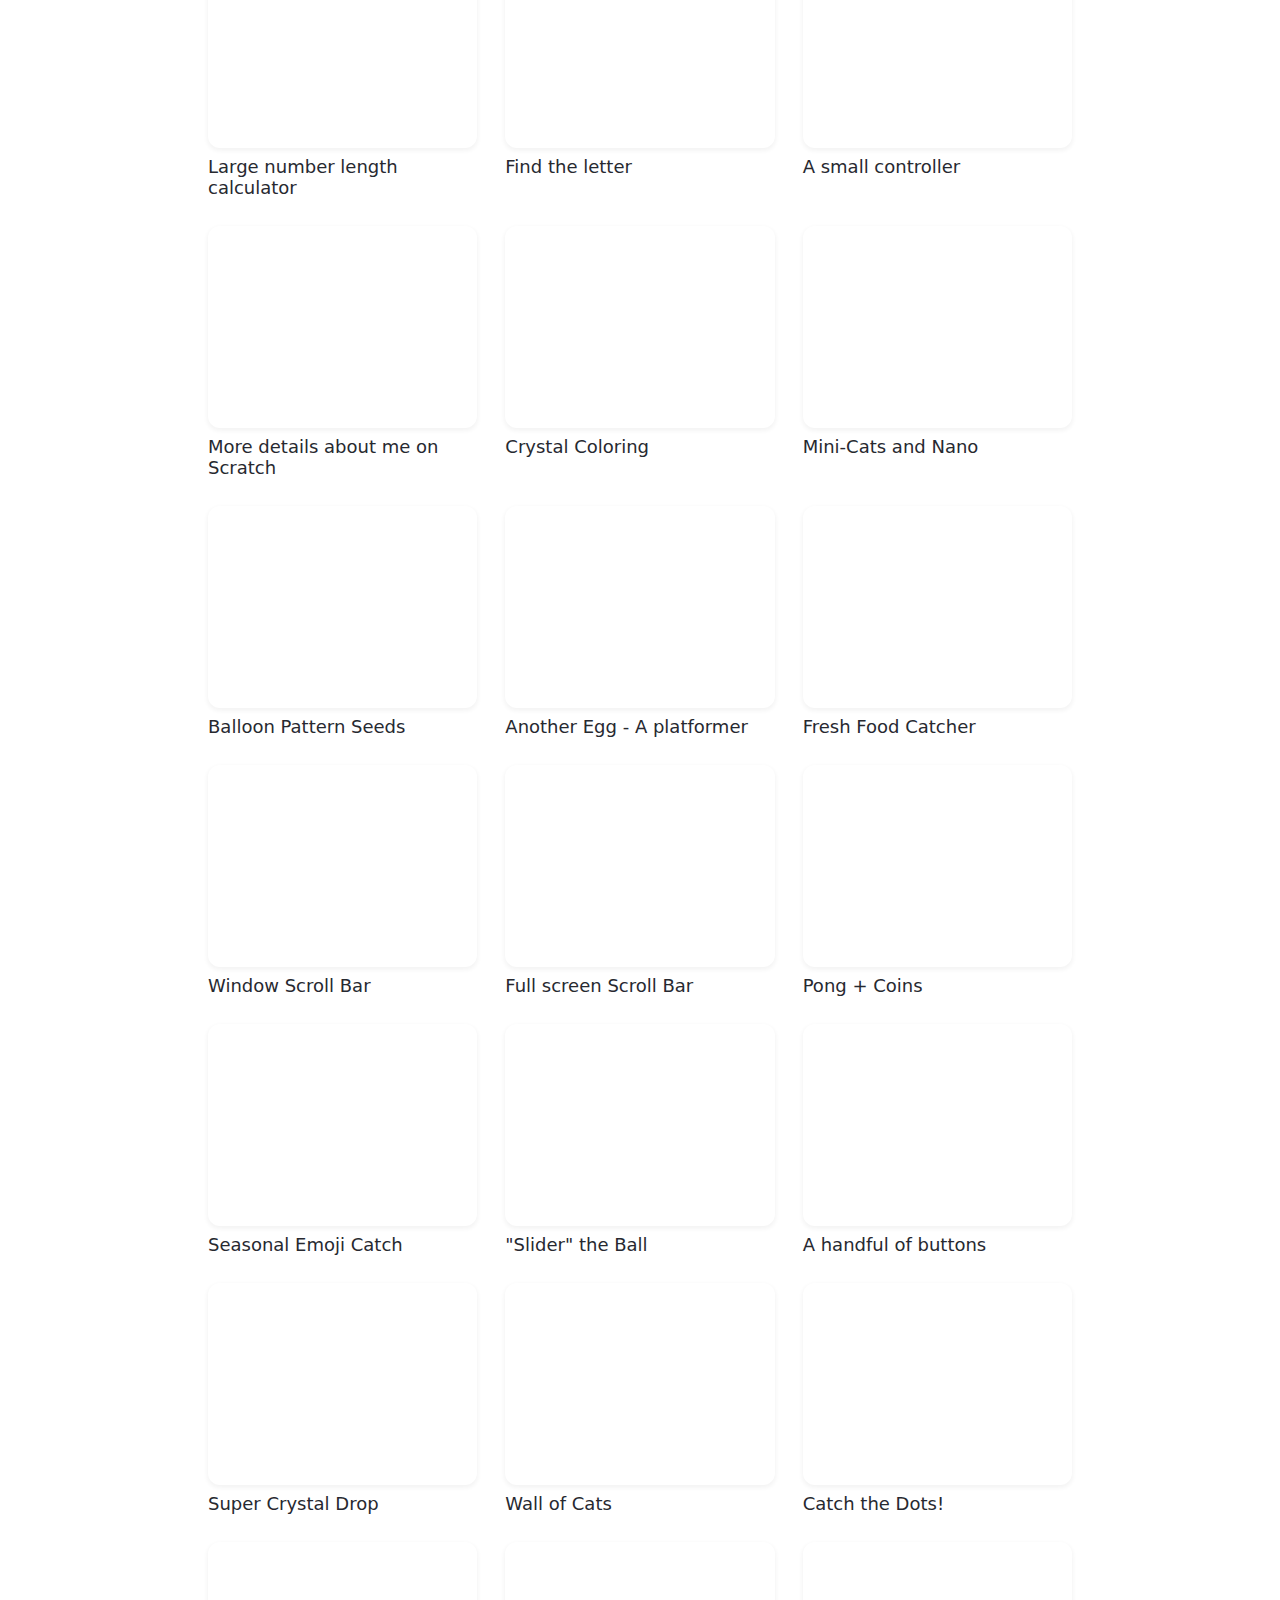
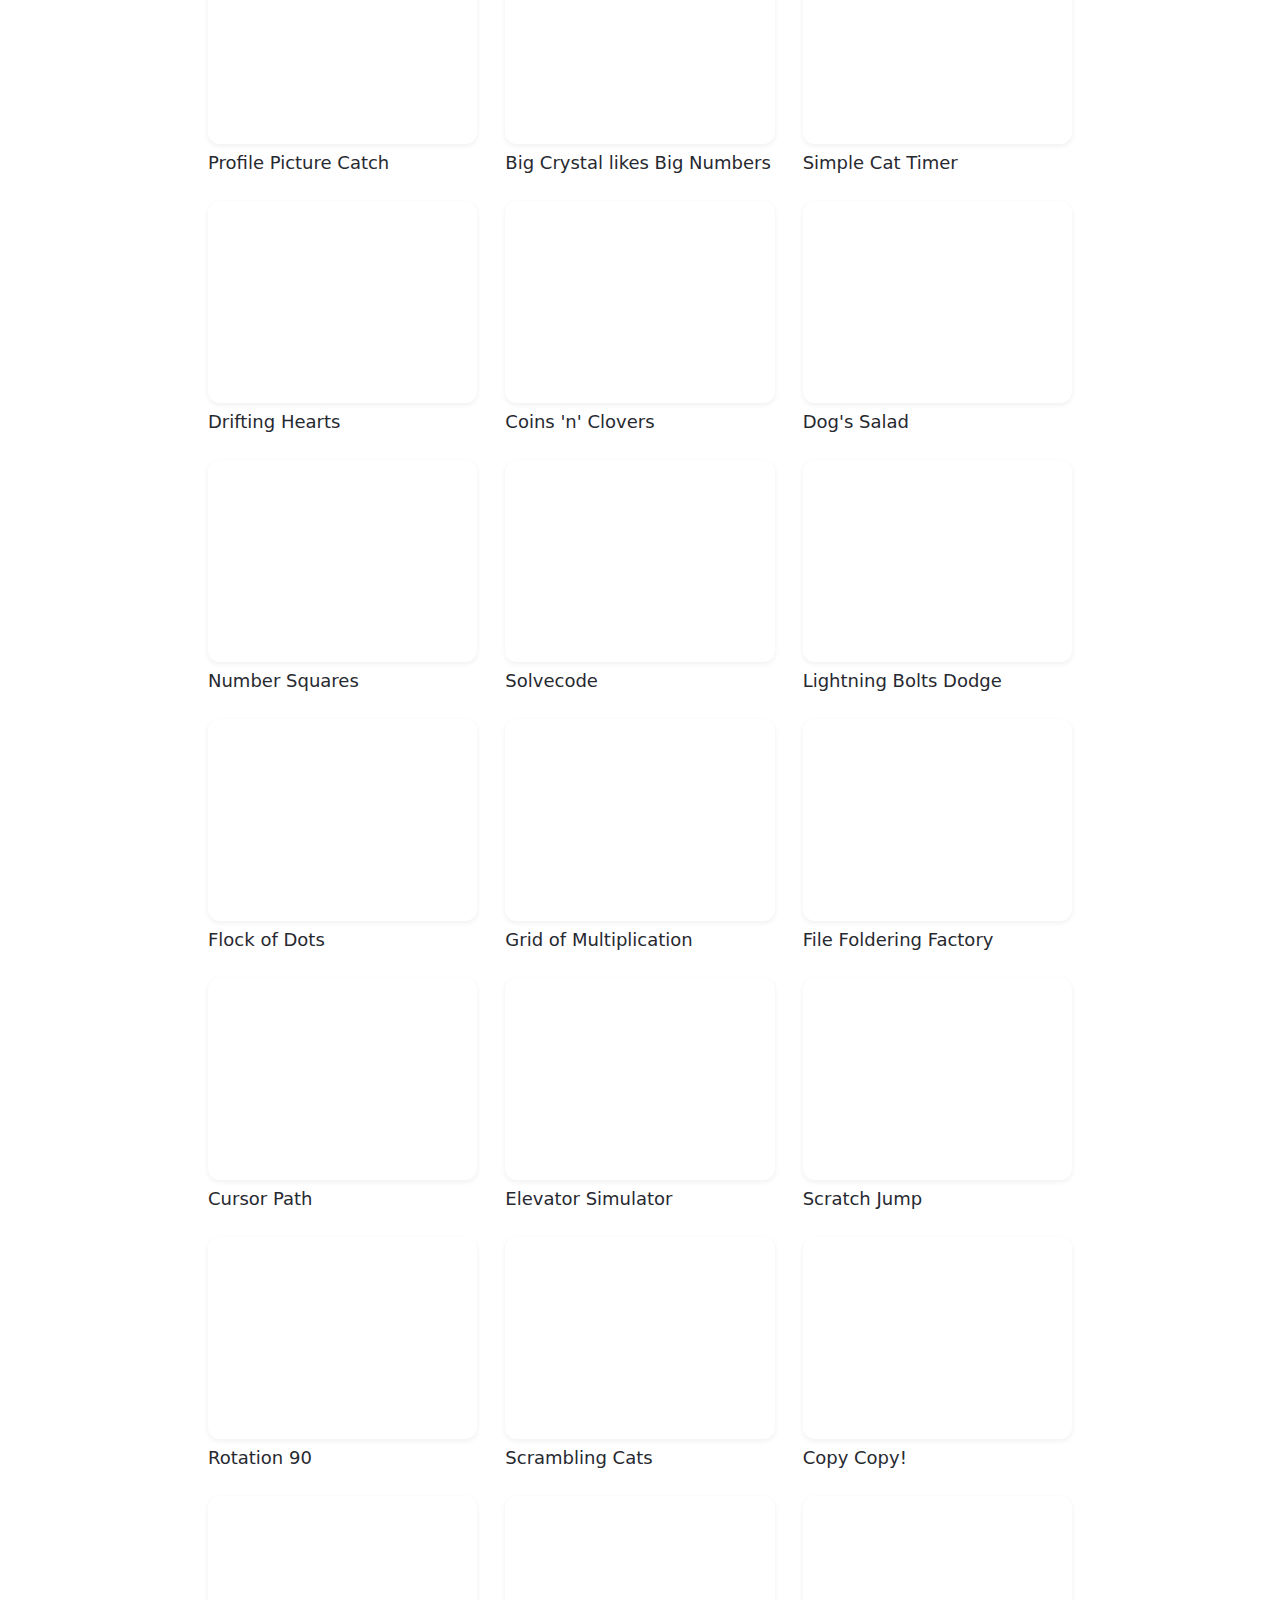
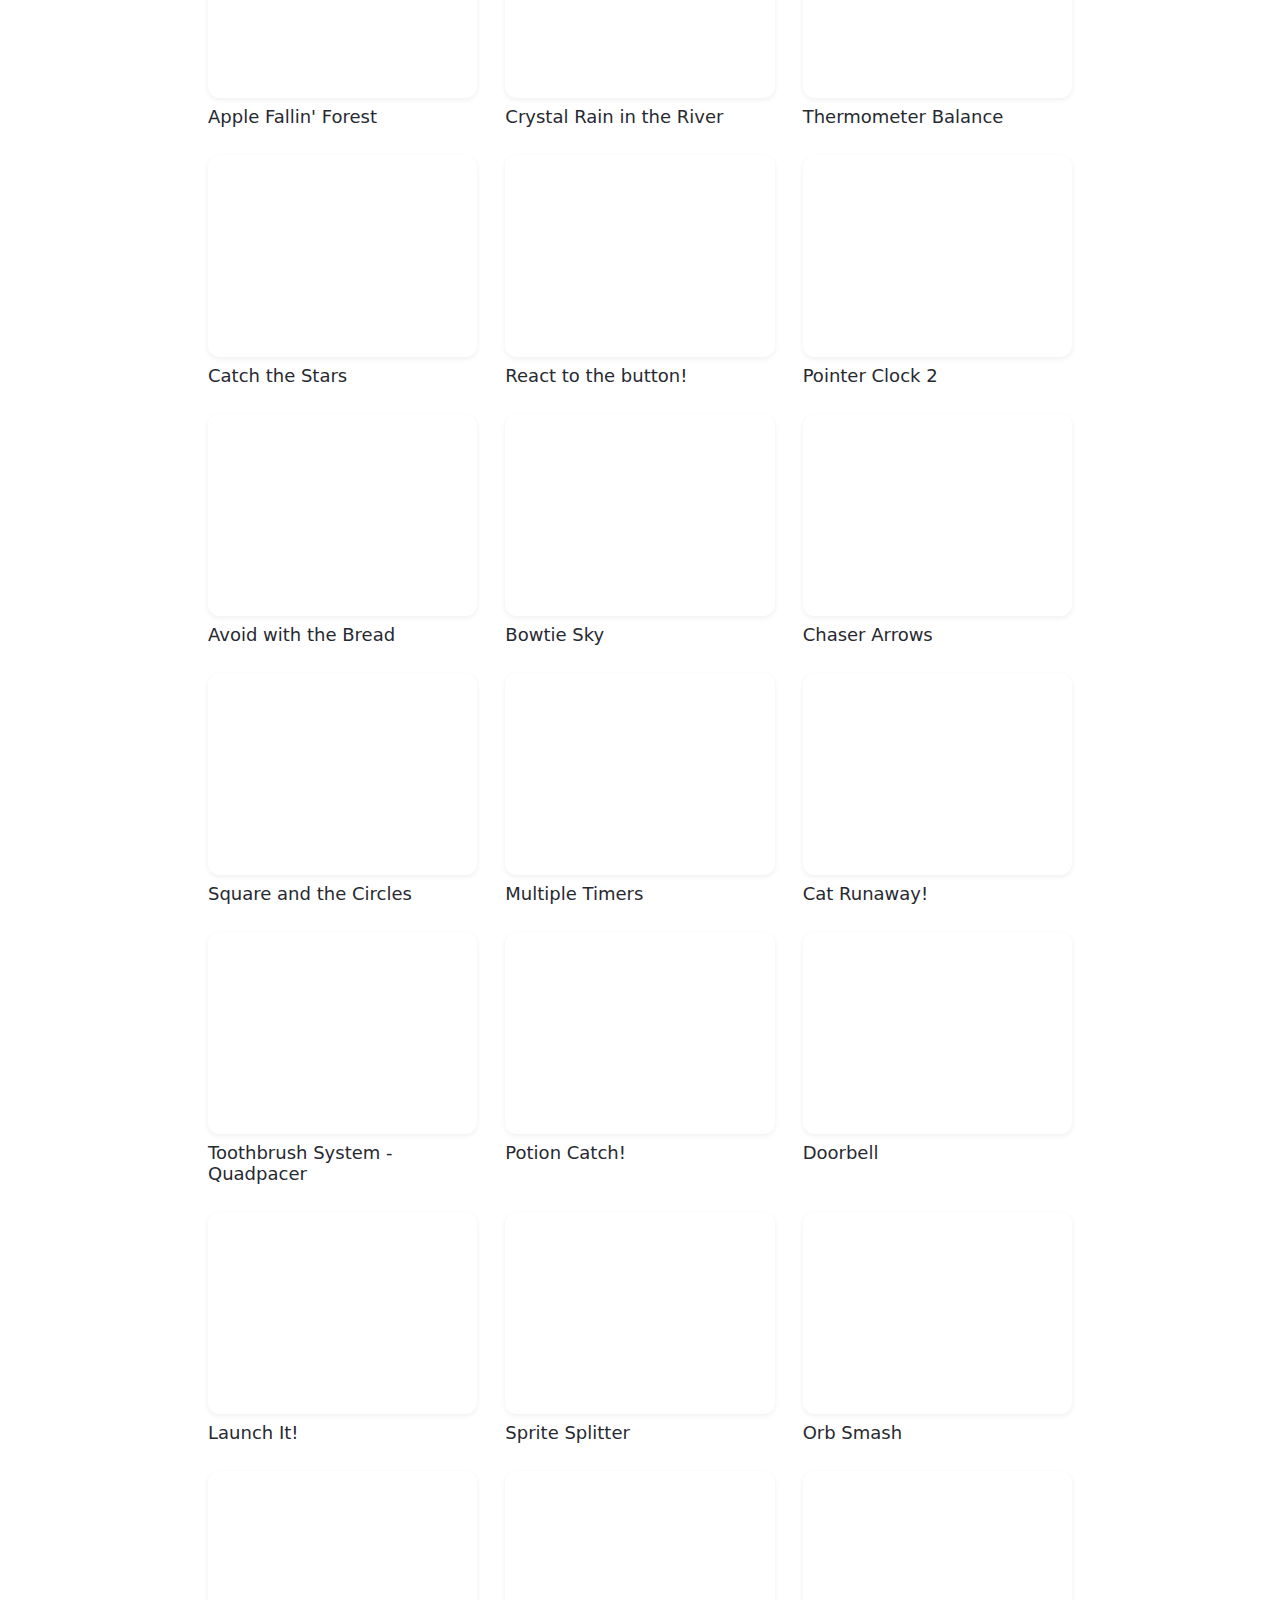
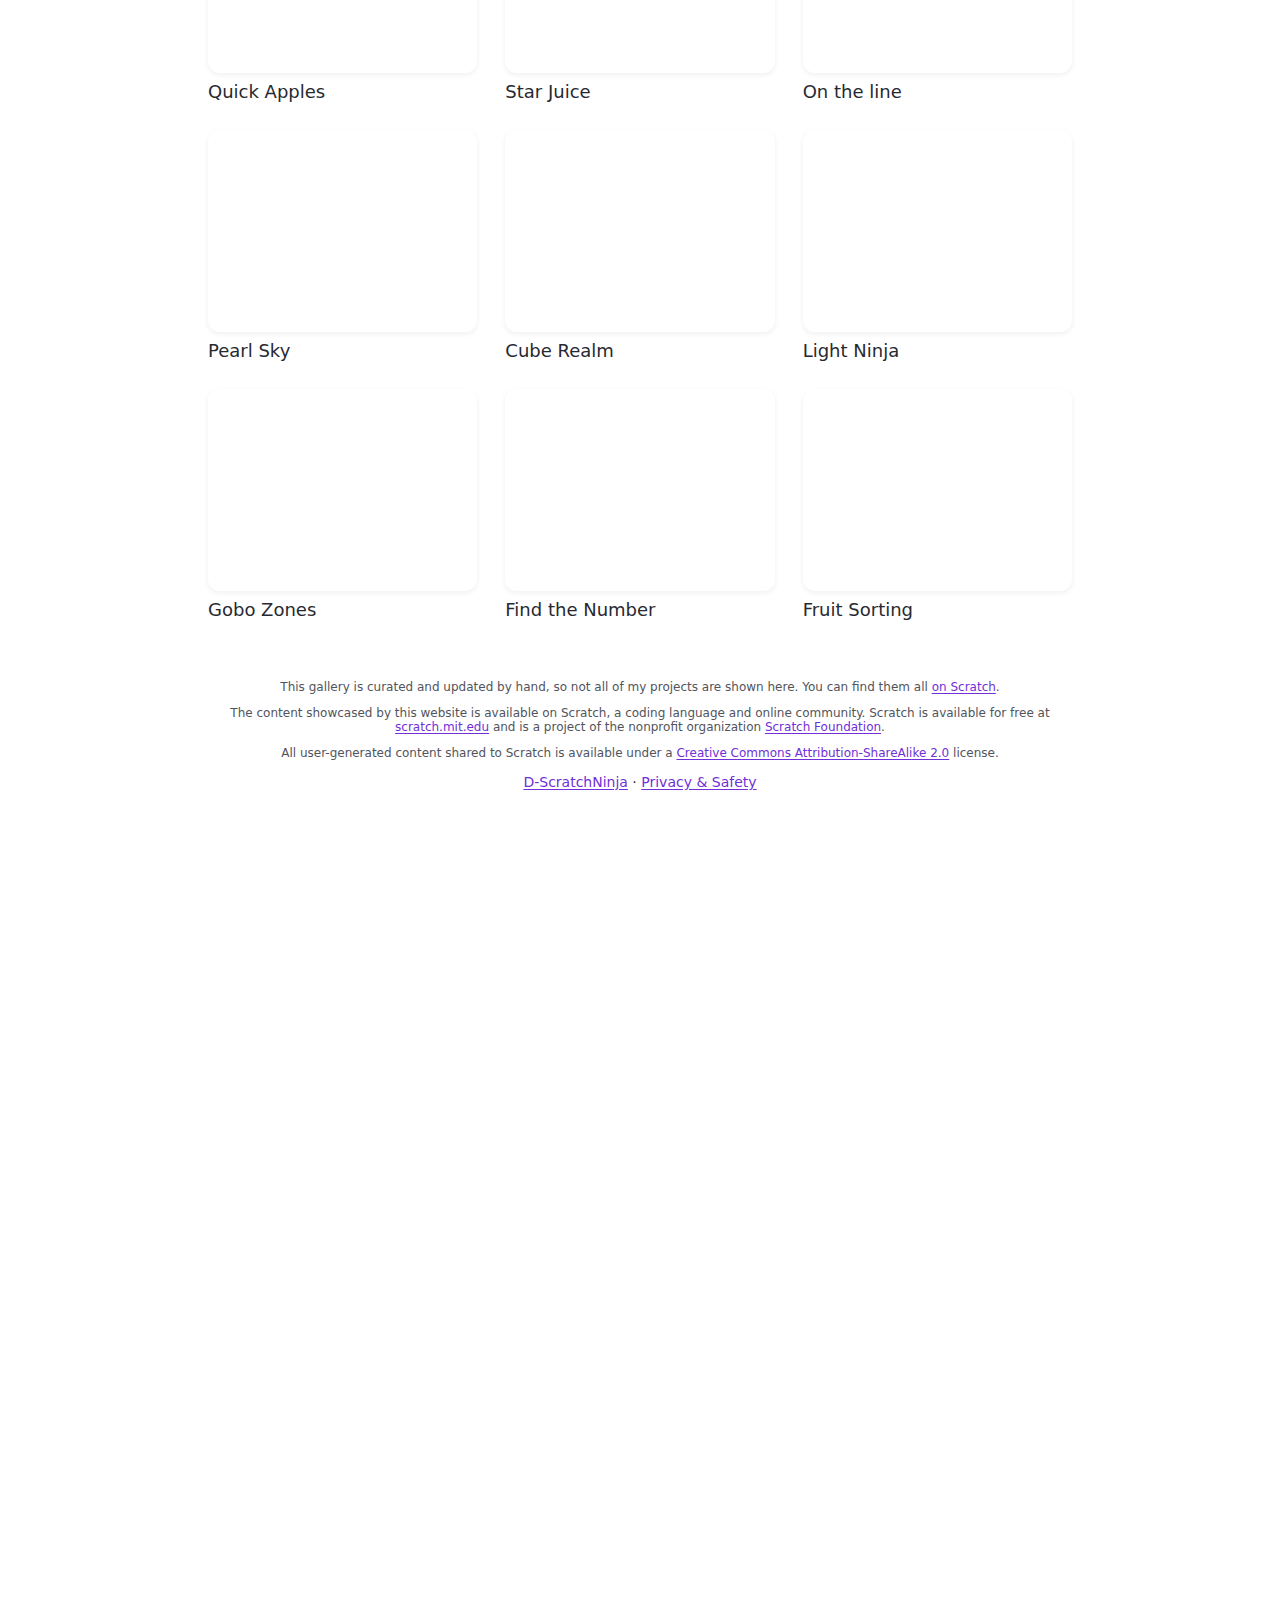
==== commit 4d4b5414: "Add object-src 'none' to CSP" ====
--- a/index.html
+++ b/index.html
@@ -8,6 +8,7 @@
       content="
         default-src 'self';
         img-src 'self' https://*.scratch.mit.edu/;
+        object-src 'none';
       "
     />
     <meta name="referrer" content="strict-origin-when-cross-origin" />
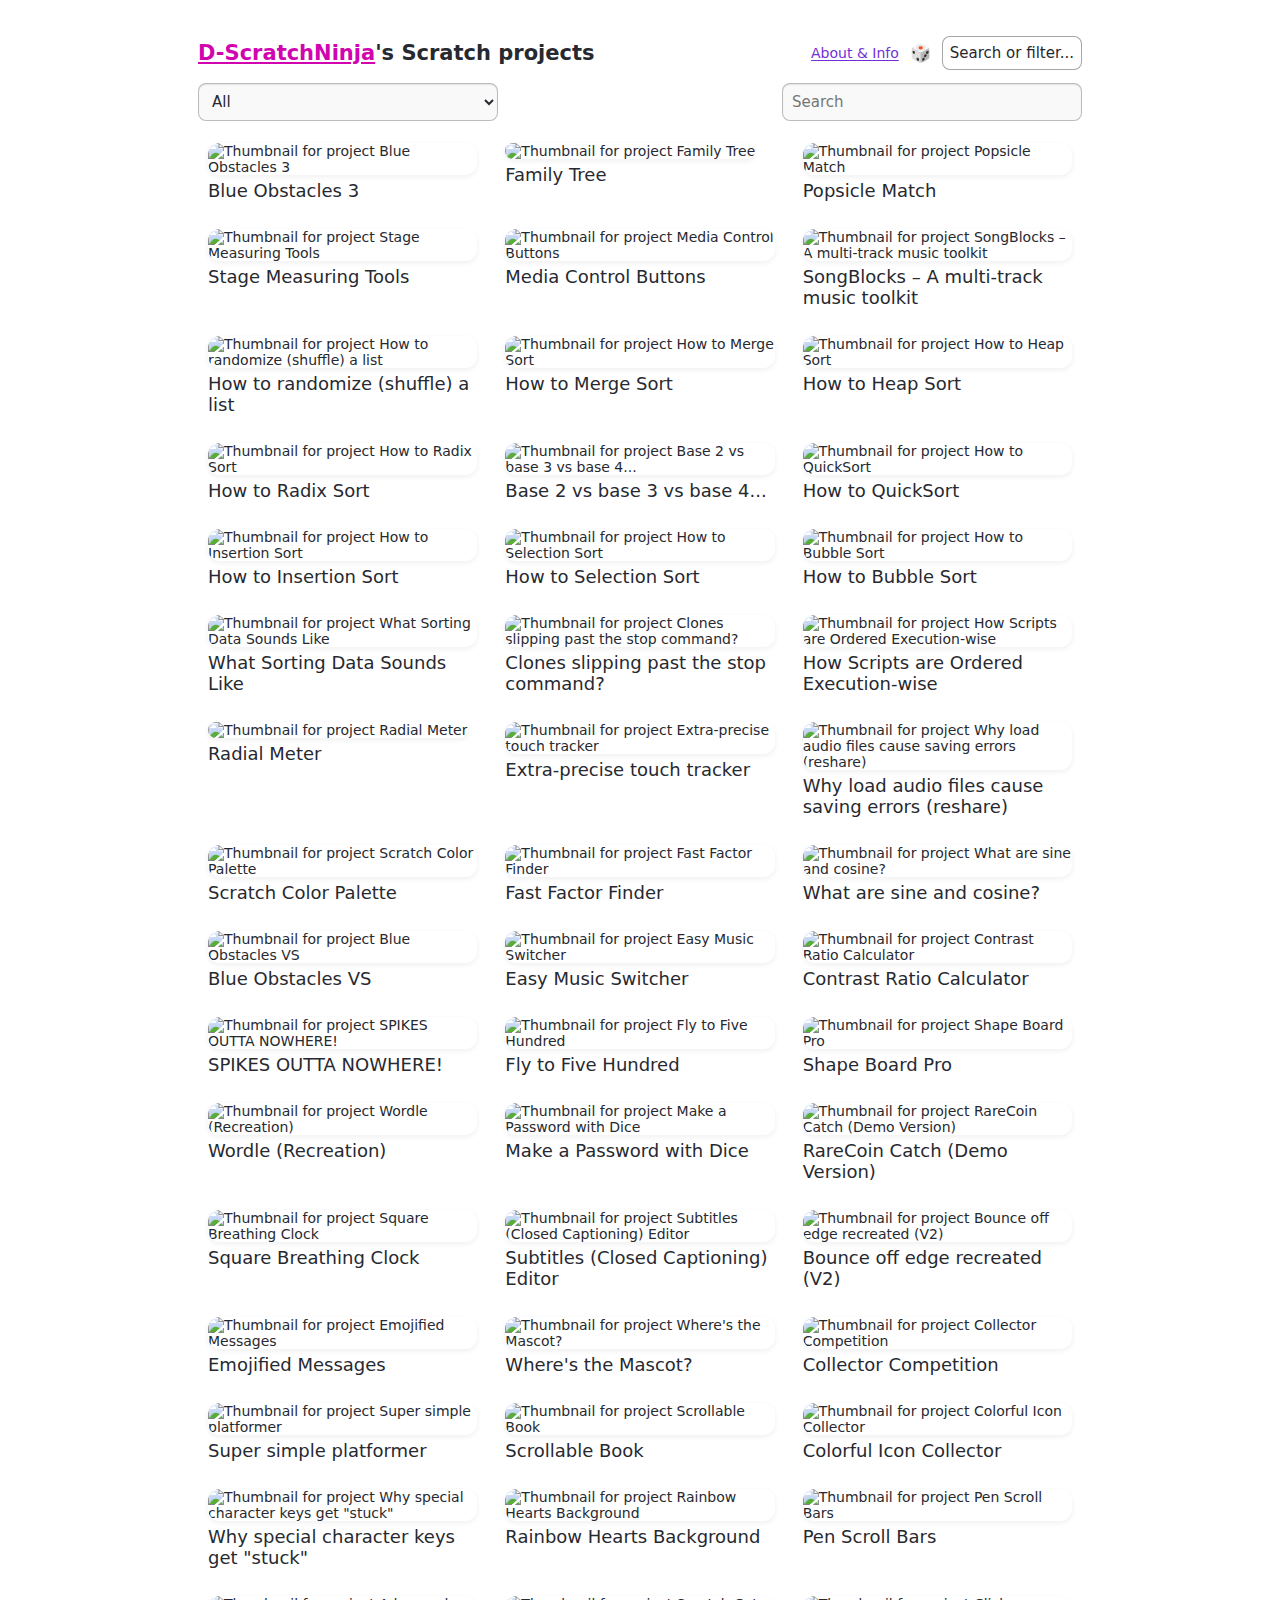
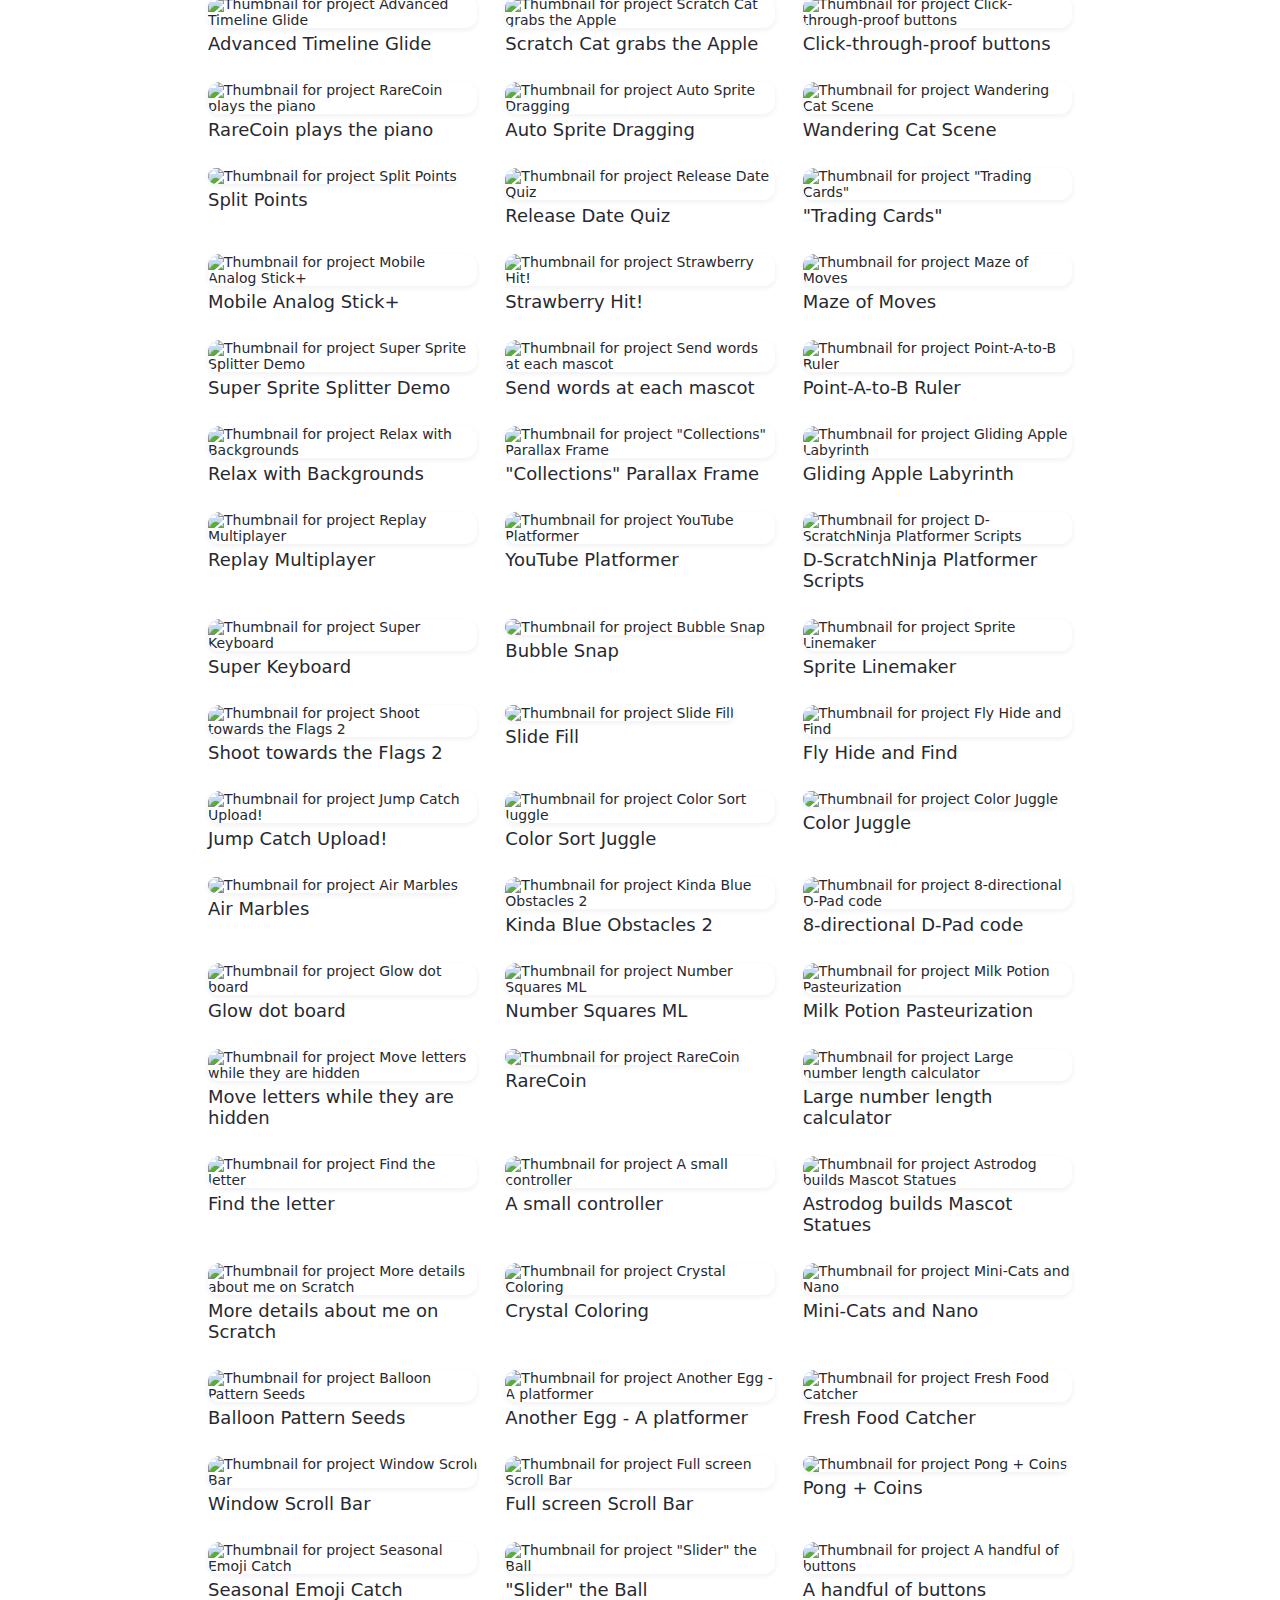
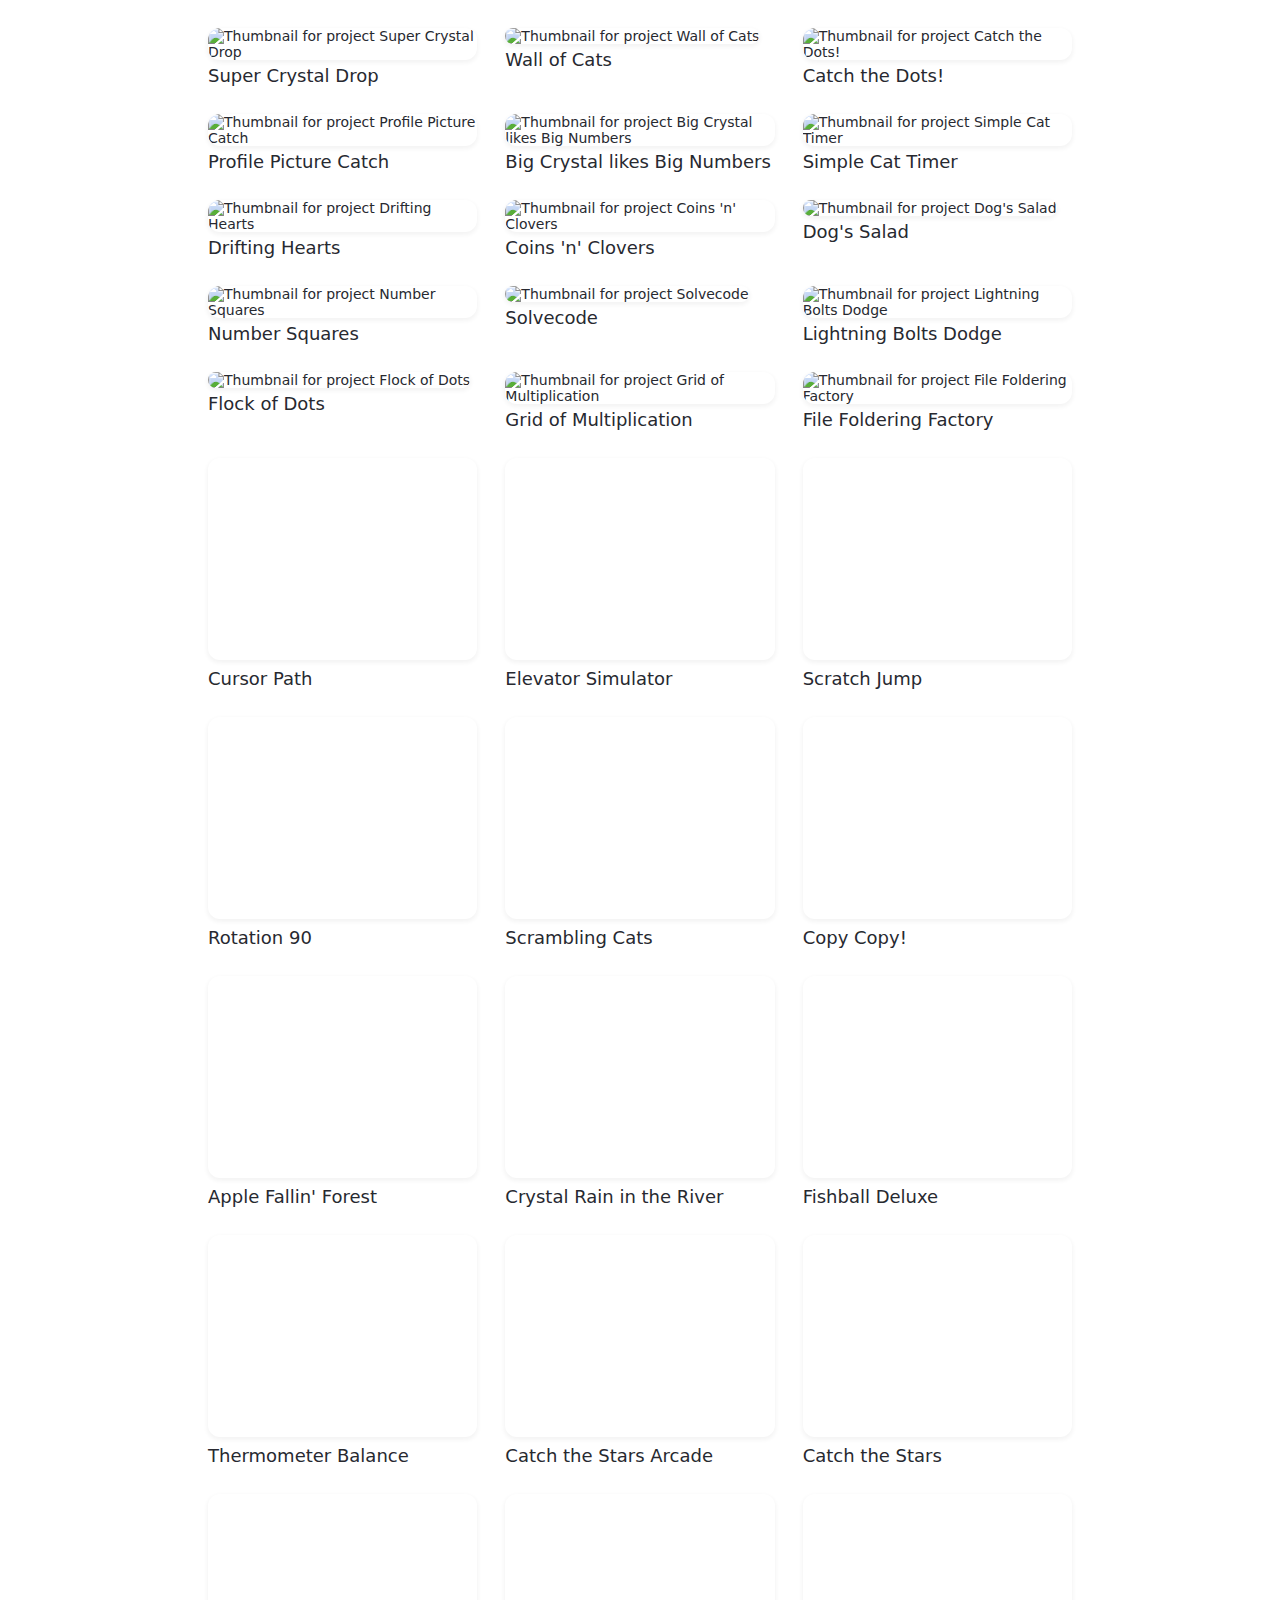
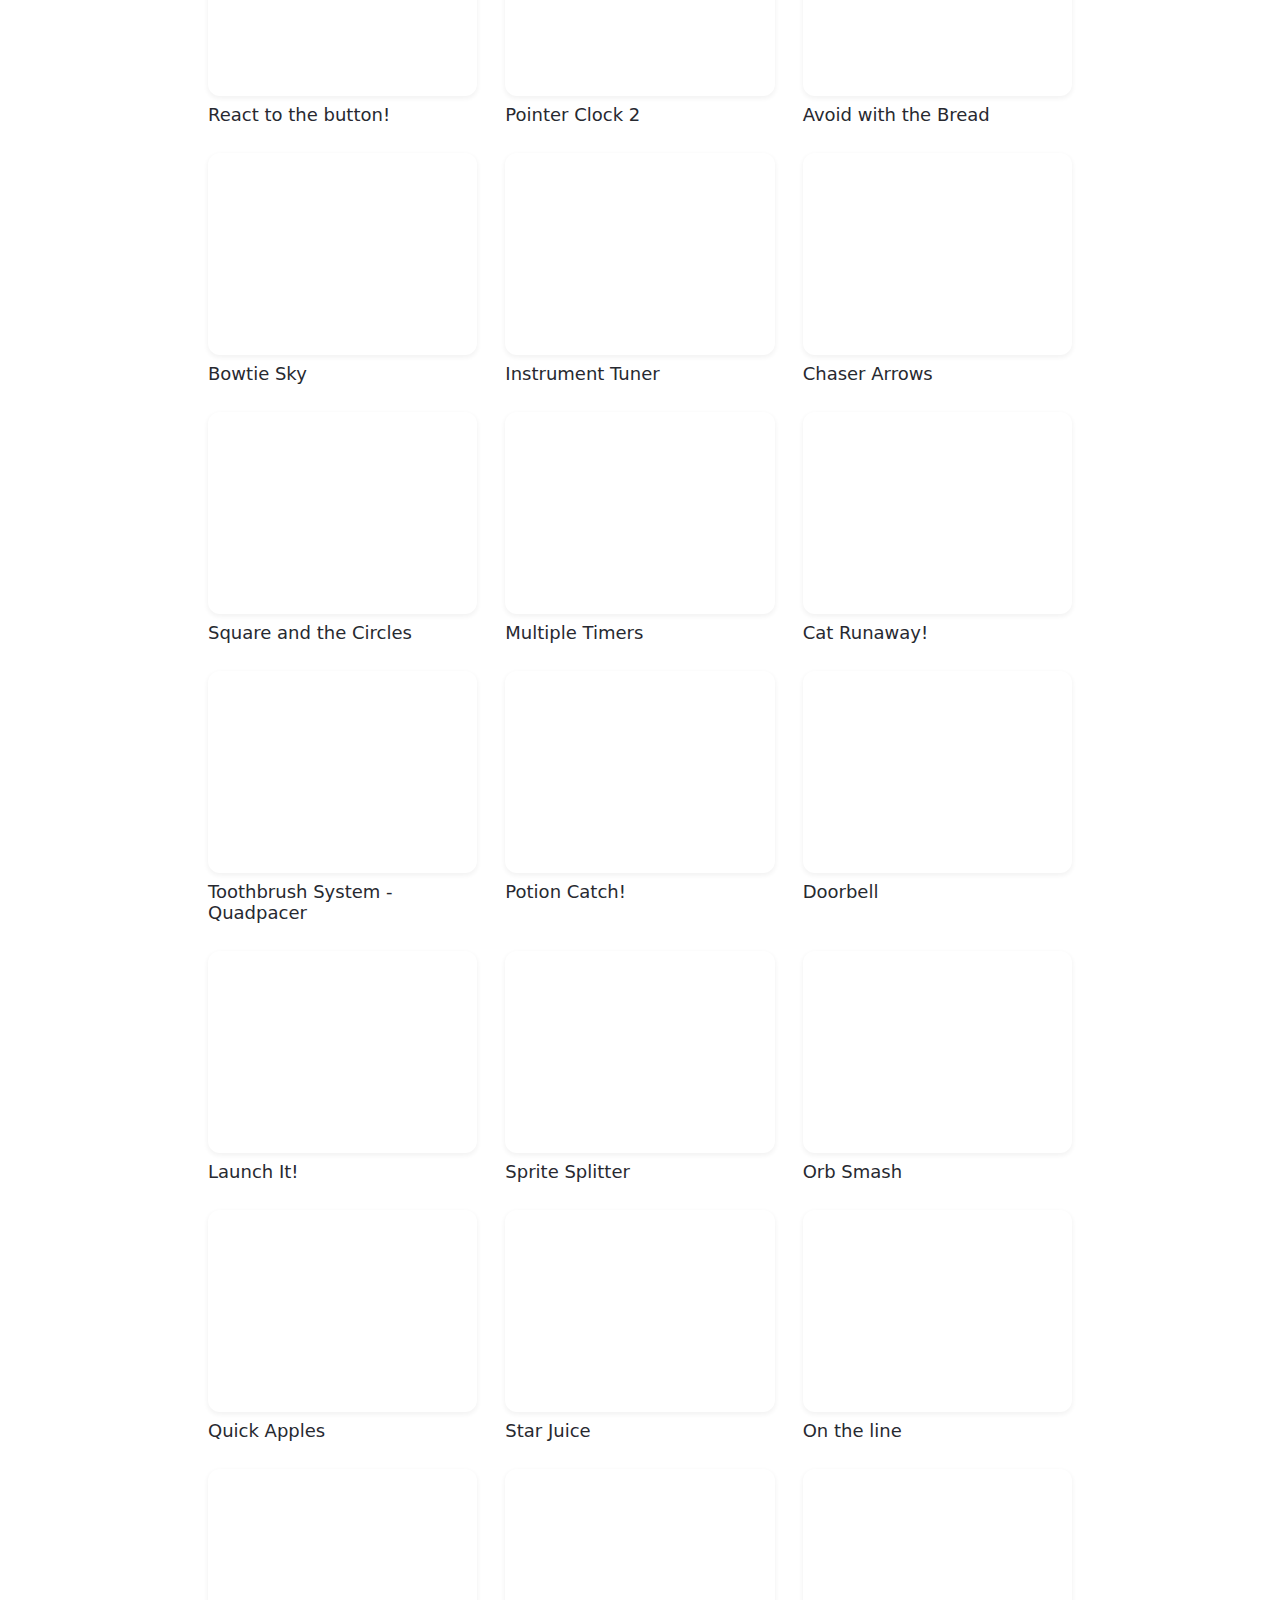
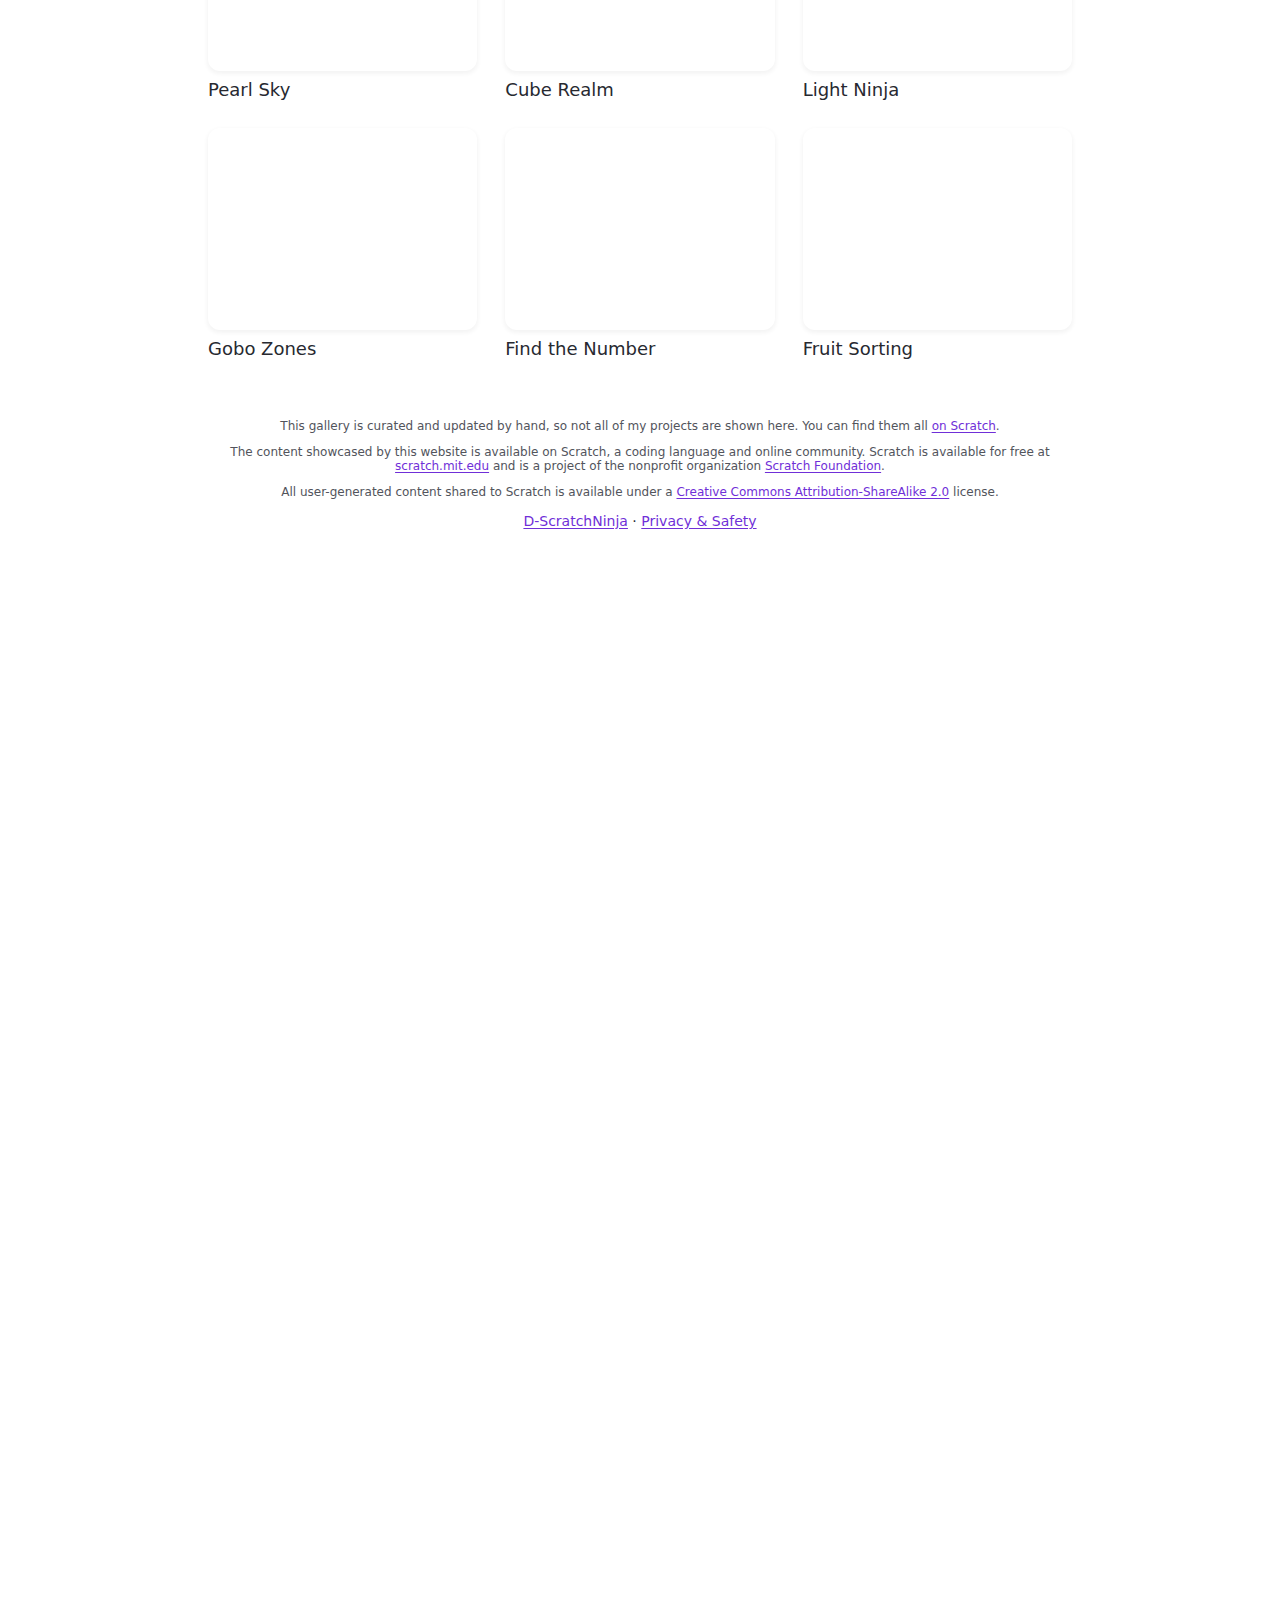
==== commit 54b9b50d: "Update content, add Cozy genre" ====
--- a/index.html
+++ b/index.html
@@ -63,6 +63,7 @@
               <option value="arcade">Arcade</option>
               <!-- option value="board">Board Game</option -->
               <option value="casual">Casual</option>
+              <option value="cozy">Cozy</option>
               <option value="educational">Educational</option>
               <option value="multiplayer">Multiplayer</option>
               <option value="party">Party</option>
